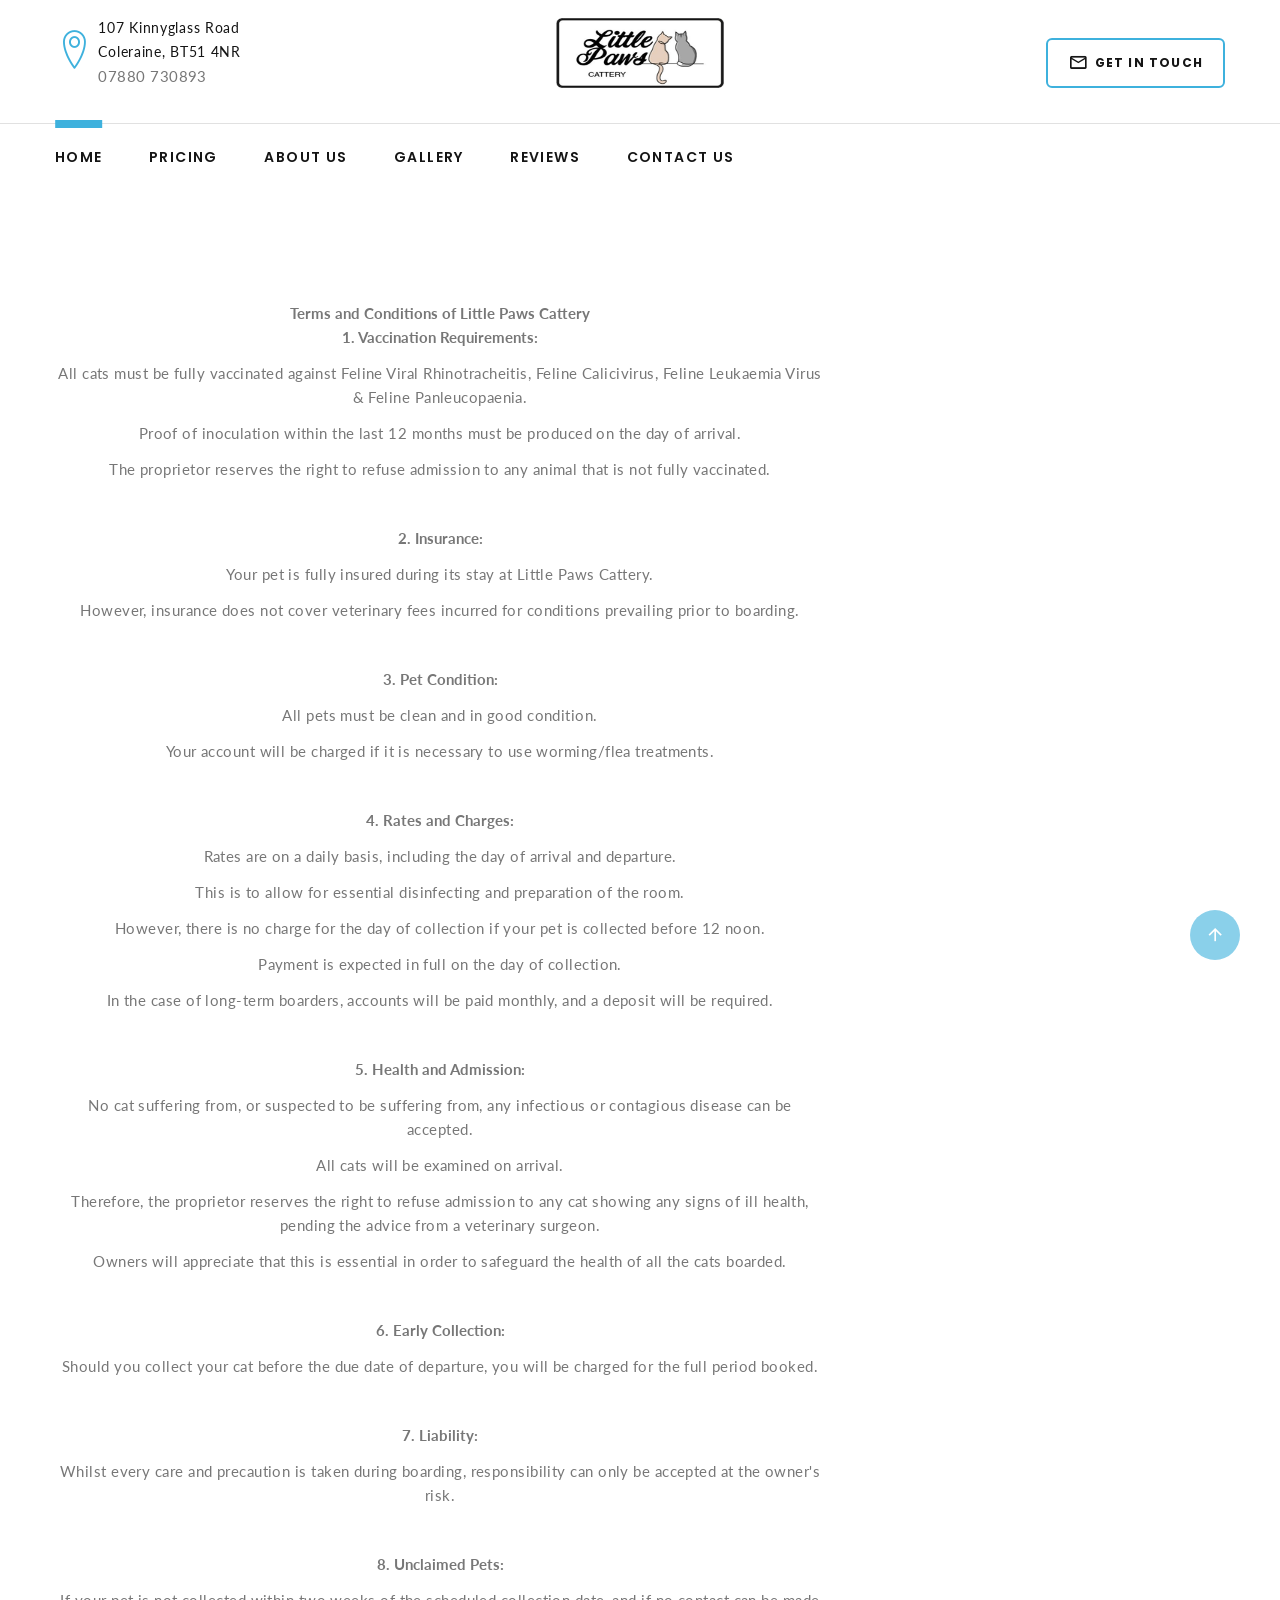
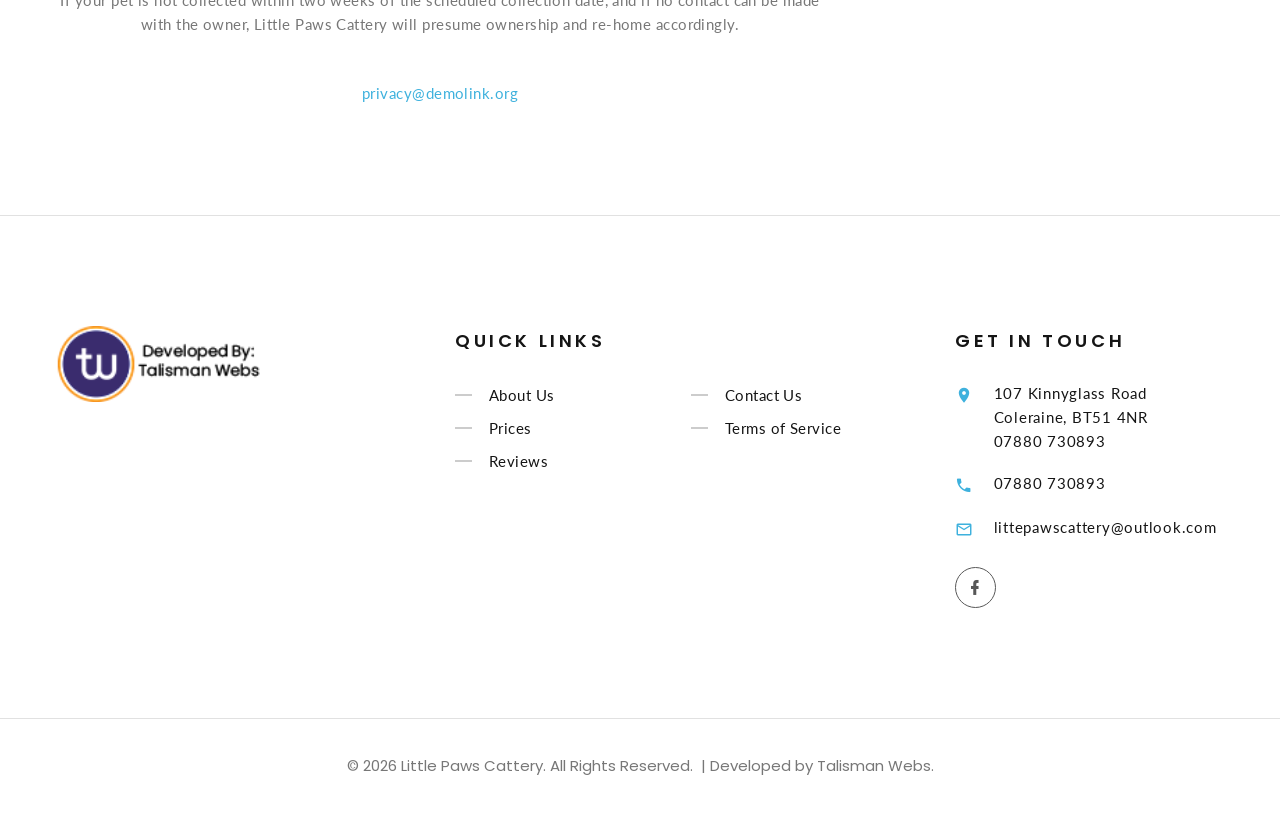
==== tos.html @ 74977ff8 "Update 8 -1 Cat image changed -TOS added" ====
<!DOCTYPE html>
<html class="wide wow-animation" lang="en">
  <head>
    <title>Terms of Service</title>
    <meta charset="utf-8">
    <meta name="viewport" content="width=device-width, height=device-height, initial-scale=1.0">
    <meta http-equiv="X-UA-Compatible" content="IE=edge">
    <link rel="icon" href="images/favicon.ico" type="image/x-icon">
    <link rel="stylesheet" type="text/css" href="//fonts.googleapis.com/css?family=Poppins:300,400,500,600,700,900%7CLato%7CKalam:300,400,700">
    <link rel="stylesheet" href="css/bootstrap.css">
    <link rel="stylesheet" href="css/fonts.css">
    <link rel="stylesheet" href="css/style.css">
  </head>
  <body>
    <div class="preloader">
      <div class="preloader-body">
        <div class="cssload-bell">
          <div class="cssload-circle">
            <div class="cssload-inner"></div>
          </div>
          <div class="cssload-circle">
            <div class="cssload-inner"></div>
          </div>
          <div class="cssload-circle">
            <div class="cssload-inner"></div>
          </div>
          <div class="cssload-circle">
            <div class="cssload-inner"></div>
          </div>
          <div class="cssload-circle">
            <div class="cssload-inner"></div>
          </div>
        </div>
      </div>
    </div>
    <div class="page">
      <!-- Page Header-->
      <header class="section page-header">
        <!-- RD Navbar-->
        <div class="rd-navbar-wrap">
          <nav class="rd-navbar rd-navbar-modern" data-layout="rd-navbar-fixed" data-sm-layout="rd-navbar-fixed" data-md-layout="rd-navbar-fixed" data-md-device-layout="rd-navbar-fixed" data-lg-layout="rd-navbar-static" data-lg-device-layout="rd-navbar-fixed" data-xl-layout="rd-navbar-static" data-xl-device-layout="rd-navbar-static" data-xxl-layout="rd-navbar-static" data-xxl-device-layout="rd-navbar-static" data-lg-stick-up-offset="100px" data-xl-stick-up-offset="120px" data-xxl-stick-up-offset="140px" data-lg-stick-up="true" data-xl-stick-up="true" data-xxl-stick-up="true">
            <div class="rd-navbar-collapse-toggle rd-navbar-fixed-element-1" data-rd-navbar-toggle=".rd-navbar-collapse"><span></span></div>
            <div class="rd-navbar-aside-outer">
              <div class="rd-navbar-aside">
                <div class="rd-navbar-collapse">
                  <div class="contacts-ruth">
                    <div class="unit unit-spacing-xs align-items-center">
                      <div class="unit-left"><span class="linear-icon icon linearicons-map-marker"></span></div>
                      <div class="unit-body"><a href="https://goo.gl/maps/FsLU5NF7rK2Vd9HG6">107 Kinnyglass Road<br/>Coleraine, BT51 4NR</a><br />07880 730893</div>
                    </div>
                  </div><a class="button button-primary-outline button-sm button-icon button-icon-left" href="#contactus"><span class="icon mdi mdi-email-outline icon-size-m"></span>Get in touch</a>
                </div>
                <!-- RD Navbar Panel-->
                <div class="rd-navbar-panel">
                  <!-- RD Navbar Toggle-->
                  <button class="rd-navbar-toggle" data-rd-navbar-toggle=".rd-navbar-nav-wrap"><span></span></button>
                  <!-- RD Navbar Brand-->
                  <div class="rd-navbar-brand"><a class="brand" href="index.html"><img class="brand-logo-dark" src="images/logo-default-336x120.png" alt="" width="168" height="60"/></a>
                  </div>
                </div>
                <div class="rd-navbar-button"><a class="button button-primary-outline button-sm button-icon button-icon-left" href="#contactus"><span class="icon mdi mdi-email-outline icon-size-m"></span>Get in touch</a></div>
              </div>
            </div>
            <div class="rd-navbar-main-outer">
              <div class="rd-navbar-main">
                <div class="rd-navbar-nav-wrap">
                  <!-- RD Navbar Nav-->
                  <ul class="rd-navbar-nav">
                    <li class="rd-nav-item active"><a class="rd-nav-link" href="index.html">Home</a>
                    </li>
                    <li class="rd-nav-item"><a class="rd-nav-link" href="index.html#pricing">Pricing</a>
                    </li>
                    <li class="rd-nav-item"><a class="rd-nav-link" href="index.html#aboutus">About Us</a>
                    </li>
                    <li class="rd-nav-item"><a class="rd-nav-link" href="index.html#gallery">Gallery</a>
                    </li>
                    <li class="rd-nav-item"><a class="rd-nav-link" href="index.html#reviews">Reviews</a>
                    </li>
                    <li class="rd-nav-item"><a class="rd-nav-link" href="index.html#contactus">Contact Us</a>
                    </li>
                  </ul>
                </div>
              </div>
            </div>
          </nav>
        </div>
      </header>
      <!-- Privacy Policy-->
      <section class="section section-xxl bg-default text-md-left">
        <div class="container">
          <div class="row">
            <div class="col-lg-10 col-xl-8">
              <!-- Terms list-->
              <dl class="list-terms list-terms-1">
                <dt><strong>Terms and Conditions of Little Paws Cattery</strong></dt>
  <dt><strong>1. Vaccination Requirements:</strong></dt>
  <dd>
    <p>All cats must be fully vaccinated against Feline Viral Rhinotracheitis, Feline Calicivirus, Feline Leukaemia Virus &amp; Feline Panleucopaenia.</p>
    <p>Proof of inoculation within the last 12 months must be produced on the day of arrival.</p>
    <p>The proprietor reserves the right to refuse admission to any animal that is not fully vaccinated.</p>
  </dd>

  <dt><strong>2. Insurance:</strong></dt>
  <dd>
    <p>Your pet is fully insured during its stay at Little Paws Cattery.</p>
    <p>However, insurance does not cover veterinary fees incurred for conditions prevailing prior to boarding.</p>
  </dd>

  <dt><strong>3. Pet Condition:</strong></dt>
  <dd>
    <p>All pets must be clean and in good condition.</p>
    <p>Your account will be charged if it is necessary to use worming/flea treatments.</p>
  </dd>

  <dt><strong>4. Rates and Charges:</strong></dt>
  <dd>
    <p>Rates are on a daily basis, including the day of arrival and departure.</p>
    <p>This is to allow for essential disinfecting and preparation of the room.</p>
    <p>However, there is no charge for the day of collection if your pet is collected before 12 noon.</p>
    <p>Payment is expected in full on the day of collection.</p>
    <p>In the case of long-term boarders, accounts will be paid monthly, and a deposit will be required.</p>
  </dd>

  <dt><strong>5. Health and Admission:</strong></dt>
  <dd>
    <p>No cat suffering from, or suspected to be suffering from, any infectious or contagious disease can be accepted.</p>
    <p>All cats will be examined on arrival.</p>
    <p>Therefore, the proprietor reserves the right to refuse admission to any cat showing any signs of ill health, pending the advice from a veterinary surgeon.</p>
    <p>Owners will appreciate that this is essential in order to safeguard the health of all the cats boarded.</p>
  </dd>

  <dt><strong>6. Early Collection:</strong></dt>
  <dd>
    <p>Should you collect your cat before the due date of departure, you will be charged for the full period booked.</p>
  </dd>

  <dt><strong>7. Liability:</strong></dt>
  <dd>
    <p>Whilst every care and precaution is taken during boarding, responsibility can only be accepted at the owner's risk.</p>
  </dd>

  <dt><strong>8. Unclaimed Pets:</strong></dt>
  <dd>
    <p>If your pet is not collected within two weeks of the scheduled collection date, and if no contact can be made with the owner, Little Paws Cattery will presume ownership and re-home accordingly.</p>
  </dd>
              </dl><a class="privacy-link" href="mailto:#">privacy@demolink.org</a>
            </div>
          </div>
        </div>
      </section>
      <!-- Page Footer-->
      <footer class="section footer-modern">
        <div class="footer-modern-body section-xl">
          <div class="container">
            <div class="row row-40 row-md-50 justify-content-xl-between">
              <div class="col-md-10 col-lg-3 col-xl-4 wow fadeInRight">
                <div class="inset-xl-right-70">
                  <a href="https://www.talismanwebs.co.uk"><img src="images/talismanwebs.png" height="70%" width="70%" /></a>
                  <!-- <div class="row row-10 gutters-10" data-lightgallery="group">
                    
                    <div class="col-4 col-sm-2 col-lg-4">
                    <a class="thumbnail-minimal" href="images/footer-gallery-1-800x1200-original.jpg" data-lightgallery="item"><img src="images/grid-gallery-1-178x178.jpg" alt="" width="178" height="178"/></a>
                    </div>
                    <div class="col-4 col-sm-2 col-lg-4">
                    <a class="thumbnail-minimal" href="images/footer-gallery-2-800x1200-original.jpg" data-lightgallery="item"><img src="images/grid-gallery-2-178x178.jpg" alt="" width="178" height="178"/></a>
                    </div>
                    <div class="col-4 col-sm-2 col-lg-4">
                    <a class="thumbnail-minimal" href="images/footer-gallery-3-800x1200-original.jpg" data-lightgallery="item"><img src="images/grid-gallery-3-178x178.jpg" alt="" width="178" height="178"/></a>
                    </div>
                    <div class="col-4 col-sm-2 col-lg-4">
                    <a class="thumbnail-minimal" href="images/footer-gallery-4-1200x800-original.jpg" data-lightgallery="item"><img src="images/grid-gallery-4-178x178.jpg" alt="" width="178" height="178"/></a>
                    </div>
                    <div class="col-4 col-sm-2 col-lg-4">
                    <a class="thumbnail-minimal" href="images/footer-gallery-5-1200x800-original.jpg" data-lightgallery="item"><img src="images/grid-gallery-5-178x178.jpg" alt="" width="178" height="178"/></a>
                    </div>
                    <div class="col-4 col-sm-2 col-lg-4">
                    <a class="thumbnail-minimal" href="images/footer-gallery-6-1200x800-original.jpg" data-lightgallery="item"><img src="images/grid-gallery-6-178x178.jpg" alt="" width="178" height="178"/></a>
                    </div>
                  </div> -->
                </div>
              </div>
              <div class="col-sm-6 col-md-7 col-lg-5 wow fadeInRight" data-wow-delay=".1s">
                <h5 class="footer-modern-title">Quick Links</h5>
                <ul class="footer-modern-list footer-modern-list-2 d-sm-inline-block d-md-block">
                  <li><a href="#aboutus">About Us</a></li>
                  <li><a href="#prices">Prices</a></li>
                  <li><a href="#reviews">Reviews</a></li>
                  <li><a href="#contactus">Contact Us</a></li>
                  <li><a href="tos.html">Terms of Service</a></li>
                </ul>
              </div>
              <div class="col-sm-6 col-md-5 col-lg-4 col-xl-3 wow fadeInRight" data-wow-delay=".2s">
                <h5 class="footer-modern-title">Get in touch</h5>
                <ul class="contacts-creative">
                  <li>
                    <div class="unit unit-spacing-sm flex-column flex-md-row">
                      <div class="unit-left"><span class="icon mdi mdi-map-marker linear-icon"></span></div>
                      <div class="unit-body"><a href="https://goo.gl/maps/FsLU5NF7rK2Vd9HG6">107 Kinnyglass Road<br/>Coleraine, BT51 4NR</a><br />07880 730893</a></div>
                    </div>
                  </li>
                  <li>
                    <div class="unit unit-spacing-sm flex-column flex-md-row">
                      <div class="unit-left"><span class="icon mdi mdi-phone linear-icon"></span></div>
                      <div class="unit-body"><a href="tel:+447880730893">07880 730893</a></div>
                    </div>
                  </li>
                  <li>
                    <div class="unit unit-spacing-sm flex-column flex-md-row">
                      <div class="unit-left"><span class="icon mdi mdi-email-outline linear-icon"></span></div>
                      <div class="unit-body"><a href="mailto:littepawscattery@outlook.com">littepawscattery@outlook.com</a></div>
                    </div>
                  </li>
                </ul>
                <ul class="list-inline list-social-3 list-inline-sm ">
                  <li><a class="icon mdi mdi-facebook  icon-xxs" href="https://www.facebook.com/littlepawscatterycoleraine"></a></li>
                </ul>
              </div>
            </div>
          </div>
        </div>
        <div class="footer-modern-panel text-center">
          <div class="container">
            <p class="rights"><span>&copy;&nbsp;</span><span class="copyright-year"></span><span>&nbsp;</span><span>Little Paws Cattery</span><span>. All Rights Reserved.&nbsp;</span> | Developed by <a href="https://www.talismanwebs.co.uk">Talisman Webs</a>.</p>
          </div>
        </div>
      </footer>
    </div>
    <div class="snackbars" id="form-output-global"></div>
    <script src="js/core.min.js"></script>
    <script src="js/script.js"></script>
  </body>
</html>
---- css/fonts.css ----
/*
* Fonts
*//*
* Font Awesome Icons 4.7.0
*/@font-face {	font-family: 'FontAwesome';	src: url("../fonts/fontawesome-webfont.eot?v=4.7.0");	src: url("../fonts/fontawesome-webfont.eot?#iefix&v=4.7.0") format("embedded-opentype"), url("../fonts/fontawesome-webfont.woff2?v=4.7.0") format("woff2"), url("../fonts/fontawesome-webfont.woff?v=4.7.0") format("woff"), url("../fonts/fontawesome-webfont.ttf?v=4.7.0") format("truetype"), url("../fonts/fontawesome-webfont.svg?v=4.7.0#fontawesomeregular") format("svg");	font-weight: normal;	font-style: normal;}.fa {	display: inline-block;	font-family: 'FontAwesome';	font-size: inherit;	text-rendering: auto;	-webkit-font-smoothing: antialiased;	-moz-osx-font-smoothing: grayscale;}[class*='fa-']:before {	font-weight: 400;	font-family: 'FontAwesome';}/* makes the font 33% larger relative to the icon container */.fa-lg {	font-size: 1.33333333em;	line-height: 0.75em;	vertical-align: -15%;}.fa-2x {	font-size: 2em;}.fa-3x {	font-size: 3em;}.fa-4x {	font-size: 4em;}.fa-5x {	font-size: 5em;}.fa-fw {	width: 1.28571429em;	text-align: center;}.fa-ul {	padding-left: 0;	margin-left: 2.14285714em;	list-style-type: none;}.fa-ul > li {	position: relative;}.fa-li {	position: absolute;	left: -2.14285714em;	width: 2.14285714em;	top: 0.14285714em;	text-align: center;}.fa-li.fa-lg {	left: -1.85714286em;}.fa-border {	padding: .2em .25em .15em;	border: solid 0.08em #eeeeee;	border-radius: .1em;}.fa-pull-left {	float: left;}.fa-pull-right {	float: right;}.fa.fa-pull-left {	margin-right: .3em;}.fa.fa-pull-right {	margin-left: .3em;}/* Deprecated as of 4.4.0 */.pull-right {	float: right;}.pull-left {	float: left;}.fa.pull-left {	margin-right: .3em;}.fa.pull-right {	margin-left: .3em;}.fa-spin {	-webkit-animation: fa-spin 2s infinite linear;	animation: fa-spin 2s infinite linear;}.fa-pulse {	-webkit-animation: fa-spin 1s infinite steps(8);	animation: fa-spin 1s infinite steps(8);}@-webkit-keyframes fa-spin {	0% {		-webkit-transform: rotate(0deg);		transform: rotate(0deg);	}	100% {		-webkit-transform: rotate(359deg);		transform: rotate(359deg);	}}@keyframes fa-spin {	0% {		-webkit-transform: rotate(0deg);		transform: rotate(0deg);	}	100% {		-webkit-transform: rotate(359deg);		transform: rotate(359deg);	}}.fa-rotate-90 {	-ms-filter: "progid:DXImageTransform.Microsoft.BasicImage(rotation=1)";	-webkit-transform: rotate(90deg);	-ms-transform: rotate(90deg);	transform: rotate(90deg);}.fa-rotate-180 {	-ms-filter: "progid:DXImageTransform.Microsoft.BasicImage(rotation=2)";	-webkit-transform: rotate(180deg);	-ms-transform: rotate(180deg);	transform: rotate(180deg);}.fa-rotate-270 {	-ms-filter: "progid:DXImageTransform.Microsoft.BasicImage(rotation=3)";	-webkit-transform: rotate(270deg);	-ms-transform: rotate(270deg);	transform: rotate(270deg);}.fa-flip-horizontal {	-ms-filter: "progid:DXImageTransform.Microsoft.BasicImage(rotation=0, mirror=1)";	-webkit-transform: scale(-1, 1);	-ms-transform: scale(-1, 1);	transform: scale(-1, 1);}.fa-flip-vertical {	-ms-filter: "progid:DXImageTransform.Microsoft.BasicImage(rotation=2, mirror=1)";	-webkit-transform: scale(1, -1);	-ms-transform: scale(1, -1);	transform: scale(1, -1);}:root .fa-rotate-90,:root .fa-rotate-180,:root .fa-rotate-270,:root .fa-flip-horizontal,:root .fa-flip-vertical {	filter: none;}.fa-stack {	position: relative;	display: inline-block;	width: 2em;	height: 2em;	line-height: 2em;	vertical-align: middle;}.fa-stack-1x,.fa-stack-2x {	position: absolute;	left: 0;	width: 100%;	text-align: center;}.fa-stack-1x {	line-height: inherit;}.fa-stack-2x {	font-size: 2em;}.fa-inverse {	color: #ffffff;}/* Font Awesome uses the Unicode Private Use Area (PUA) to ensure screen
   readers do not read off random characters that represent icons */.fa-glass:before {	content: "\f000";}.fa-music:before {	content: "\f001";}.fa-search:before {	content: "\f002";}.fa-envelope-o:before {	content: "\f003";}.fa-heart:before {	content: "\f004";}.fa-star:before {	content: "\f005";}.fa-star-o:before {	content: "\f006";}.fa-user:before {	content: "\f007";}.fa-film:before {	content: "\f008";}.fa-th-large:before {	content: "\f009";}.fa-th:before {	content: "\f00a";}.fa-th-list:before {	content: "\f00b";}.fa-check:before {	content: "\f00c";}.fa-remove:before,.fa-close:before,.fa-times:before {	content: "\f00d";}.fa-search-plus:before {	content: "\f00e";}.fa-search-minus:before {	content: "\f010";}.fa-power-off:before {	content: "\f011";}.fa-signal:before {	content: "\f012";}.fa-gear:before,.fa-cog:before {	content: "\f013";}.fa-trash-o:before {	content: "\f014";}.fa-home:before {	content: "\f015";}.fa-file-o:before {	content: "\f016";}.fa-clock-o:before {	content: "\f017";}.fa-road:before {	content: "\f018";}.fa-download:before {	content: "\f019";}.fa-arrow-circle-o-down:before {	content: "\f01a";}.fa-arrow-circle-o-up:before {	content: "\f01b";}.fa-inbox:before {	content: "\f01c";}.fa-play-circle-o:before {	content: "\f01d";}.fa-rotate-right:before,.fa-repeat:before {	content: "\f01e";}.fa-refresh:before {	content: "\f021";}.fa-list-alt:before {	content: "\f022";}.fa-lock:before {	content: "\f023";}.fa-flag:before {	content: "\f024";}.fa-headphones:before {	content: "\f025";}.fa-volume-off:before {	content: "\f026";}.fa-volume-down:before {	content: "\f027";}.fa-volume-up:before {	content: "\f028";}.fa-qrcode:before {	content: "\f029";}.fa-barcode:before {	content: "\f02a";}.fa-tag:before {	content: "\f02b";}.fa-tags:before {	content: "\f02c";}.fa-book:before {	content: "\f02d";}.fa-bookmark:before {	content: "\f02e";}.fa-print:before {	content: "\f02f";}.fa-camera:before {	content: "\f030";}.fa-font:before {	content: "\f031";}.fa-bold:before {	content: "\f032";}.fa-italic:before {	content: "\f033";}.fa-text-height:before {	content: "\f034";}.fa-text-width:before {	content: "\f035";}.fa-align-left:before {	content: "\f036";}.fa-align-center:before {	content: "\f037";}.fa-align-right:before {	content: "\f038";}.fa-align-justify:before {	content: "\f039";}.fa-list:before {	content: "\f03a";}.fa-dedent:before,.fa-outdent:before {	content: "\f03b";}.fa-indent:before {	content: "\f03c";}.fa-video-camera:before {	content: "\f03d";}.fa-photo:before,.fa-image:before,.fa-picture-o:before {	content: "\f03e";}.fa-pencil:before {	content: "\f040";}.fa-map-marker:before {	content: "\f041";}.fa-adjust:before {	content: "\f042";}.fa-tint:before {	content: "\f043";}.fa-edit:before,.fa-pencil-square-o:before {	content: "\f044";}.fa-share-square-o:before {	content: "\f045";}.fa-check-square-o:before {	content: "\f046";}.fa-arrows:before {	content: "\f047";}.fa-step-backward:before {	content: "\f048";}.fa-fast-backward:before {	content: "\f049";}.fa-backward:before {	content: "\f04a";}.fa-play:before {	content: "\f04b";}.fa-pause:before {	content: "\f04c";}.fa-stop:before {	content: "\f04d";}.fa-forward:before {	content: "\f04e";}.fa-fast-forward:before {	content: "\f050";}.fa-step-forward:before {	content: "\f051";}.fa-eject:before {	content: "\f052";}.fa-chevron-left:before {	content: "\f053";}.fa-chevron-right:before {	content: "\f054";}.fa-plus-circle:before {	content: "\f055";}.fa-minus-circle:before {	content: "\f056";}.fa-times-circle:before {	content: "\f057";}.fa-check-circle:before {	content: "\f058";}.fa-question-circle:before {	content: "\f059";}.fa-info-circle:before {	content: "\f05a";}.fa-crosshairs:before {	content: "\f05b";}.fa-times-circle-o:before {	content: "\f05c";}.fa-check-circle-o:before {	content: "\f05d";}.fa-ban:before {	content: "\f05e";}.fa-arrow-left:before {	content: "\f060";}.fa-arrow-right:before {	content: "\f061";}.fa-arrow-up:before {	content: "\f062";}.fa-arrow-down:before {	content: "\f063";}.fa-mail-forward:before,.fa-share:before {	content: "\f064";}.fa-expand:before {	content: "\f065";}.fa-compress:before {	content: "\f066";}.fa-plus:before {	content: "\f067";}.fa-minus:before {	content: "\f068";}.fa-asterisk:before {	content: "\f069";}.fa-exclamation-circle:before {	content: "\f06a";}.fa-gift:before {	content: "\f06b";}.fa-leaf:before {	content: "\f06c";}.fa-fire:before {	content: "\f06d";}.fa-eye:before {	content: "\f06e";}.fa-eye-slash:before {	content: "\f070";}.fa-warning:before,.fa-exclamation-triangle:before {	content: "\f071";}.fa-plane:before {	content: "\f072";}.fa-calendar:before {	content: "\f073";}.fa-random:before {	content: "\f074";}.fa-comment:before {	content: "\f075";}.fa-magnet:before {	content: "\f076";}.fa-chevron-up:before {	content: "\f077";}.fa-chevron-down:before {	content: "\f078";}.fa-retweet:before {	content: "\f079";}.fa-shopping-cart:before {	content: "\f07a";}.fa-folder:before {	content: "\f07b";}.fa-folder-open:before {	content: "\f07c";}.fa-arrows-v:before {	content: "\f07d";}.fa-arrows-h:before {	content: "\f07e";}.fa-bar-chart-o:before,.fa-bar-chart:before {	content: "\f080";}.fa-twitter-square:before {	content: "\f081";}.fa-facebook-square:before {	content: "\f082";}.fa-camera-retro:before {	content: "\f083";}.fa-key:before {	content: "\f084";}.fa-gears:before,.fa-cogs:before {	content: "\f085";}.fa-comments:before {	content: "\f086";}.fa-thumbs-o-up:before {	content: "\f087";}.fa-thumbs-o-down:before {	content: "\f088";}.fa-star-half:before {	content: "\f089";}.fa-heart-o:before {	content: "\f08a";}.fa-sign-out:before {	content: "\f08b";}.fa-linkedin-square:before {	content: "\f08c";}.fa-thumb-tack:before {	content: "\f08d";}.fa-external-link:before {	content: "\f08e";}.fa-sign-in:before {	content: "\f090";}.fa-trophy:before {	content: "\f091";}.fa-github-square:before {	content: "\f092";}.fa-upload:before {	content: "\f093";}.fa-lemon-o:before {	content: "\f094";}.fa-phone:before {	content: "\f095";}.fa-square-o:before {	content: "\f096";}.fa-bookmark-o:before {	content: "\f097";}.fa-phone-square:before {	content: "\f098";}.fa-twitter:before {	content: "\f099";}.fa-facebook-f:before,.fa-facebook:before {	content: "\f09a";}.fa-github:before {	content: "\f09b";}.fa-unlock:before {	content: "\f09c";}.fa-credit-card:before {	content: "\f09d";}.fa-feed:before,.fa-rss:before {	content: "\f09e";}.fa-hdd-o:before {	content: "\f0a0";}.fa-bullhorn:before {	content: "\f0a1";}.fa-bell:before {	content: "\f0f3";}.fa-certificate:before {	content: "\f0a3";}.fa-hand-o-right:before {	content: "\f0a4";}.fa-hand-o-left:before {	content: "\f0a5";}.fa-hand-o-up:before {	content: "\f0a6";}.fa-hand-o-down:before {	content: "\f0a7";}.fa-arrow-circle-left:before {	content: "\f0a8";}.fa-arrow-circle-right:before {	content: "\f0a9";}.fa-arrow-circle-up:before {	content: "\f0aa";}.fa-arrow-circle-down:before {	content: "\f0ab";}.fa-globe:before {	content: "\f0ac";}.fa-wrench:before {	content: "\f0ad";}.fa-tasks:before {	content: "\f0ae";}.fa-filter:before {	content: "\f0b0";}.fa-briefcase:before {	content: "\f0b1";}.fa-arrows-alt:before {	content: "\f0b2";}.fa-group:before,.fa-users:before {	content: "\f0c0";}.fa-chain:before,.fa-link:before {	content: "\f0c1";}.fa-cloud:before {	content: "\f0c2";}.fa-flask:before {	content: "\f0c3";}.fa-cut:before,.fa-scissors:before {	content: "\f0c4";}.fa-copy:before,.fa-files-o:before {	content: "\f0c5";}.fa-paperclip:before {	content: "\f0c6";}.fa-save:before,.fa-floppy-o:before {	content: "\f0c7";}.fa-square:before {	content: "\f0c8";}.fa-navicon:before,.fa-reorder:before,.fa-bars:before {	content: "\f0c9";}.fa-list-ul:before {	content: "\f0ca";}.fa-list-ol:before {	content: "\f0cb";}.fa-strikethrough:before {	content: "\f0cc";}.fa-underline:before {	content: "\f0cd";}.fa-table:before {	content: "\f0ce";}.fa-magic:before {	content: "\f0d0";}.fa-truck:before {	content: "\f0d1";}.fa-pinterest:before {	content: "\f0d2";}.fa-pinterest-square:before {	content: "\f0d3";}.fa-google-plus-square:before {	content: "\f0d4";}.fa-google-plus:before {	content: "\f0d5";}.fa-money:before {	content: "\f0d6";}.fa-caret-down:before {	content: "\f0d7";}.fa-caret-up:before {	content: "\f0d8";}.fa-caret-left:before {	content: "\f0d9";}.fa-caret-right:before {	content: "\f0da";}.fa-columns:before {	content: "\f0db";}.fa-unsorted:before,.fa-sort:before {	content: "\f0dc";}.fa-sort-down:before,.fa-sort-desc:before {	content: "\f0dd";}.fa-sort-up:before,.fa-sort-asc:before {	content: "\f0de";}.fa-envelope:before {	content: "\f0e0";}.fa-linkedin:before {	content: "\f0e1";}.fa-rotate-left:before,.fa-undo:before {	content: "\f0e2";}.fa-legal:before,.fa-gavel:before {	content: "\f0e3";}.fa-dashboard:before,.fa-tachometer:before {	content: "\f0e4";}.fa-comment-o:before {	content: "\f0e5";}.fa-comments-o:before {	content: "\f0e6";}.fa-flash:before,.fa-bolt:before {	content: "\f0e7";}.fa-sitemap:before {	content: "\f0e8";}.fa-umbrella:before {	content: "\f0e9";}.fa-paste:before,.fa-clipboard:before {	content: "\f0ea";}.fa-lightbulb-o:before {	content: "\f0eb";}.fa-exchange:before {	content: "\f0ec";}.fa-cloud-download:before {	content: "\f0ed";}.fa-cloud-upload:before {	content: "\f0ee";}.fa-user-md:before {	content: "\f0f0";}.fa-stethoscope:before {	content: "\f0f1";}.fa-suitcase:before {	content: "\f0f2";}.fa-bell-o:before {	content: "\f0a2";}.fa-coffee:before {	content: "\f0f4";}.fa-cutlery:before {	content: "\f0f5";}.fa-file-text-o:before {	content: "\f0f6";}.fa-building-o:before {	content: "\f0f7";}.fa-hospital-o:before {	content: "\f0f8";}.fa-ambulance:before {	content: "\f0f9";}.fa-medkit:before {	content: "\f0fa";}.fa-fighter-jet:before {	content: "\f0fb";}.fa-beer:before {	content: "\f0fc";}.fa-h-square:before {	content: "\f0fd";}.fa-plus-square:before {	content: "\f0fe";}.fa-angle-double-left:before {	content: "\f100";}.fa-angle-double-right:before {	content: "\f101";}.fa-angle-double-up:before {	content: "\f102";}.fa-angle-double-down:before {	content: "\f103";}.fa-angle-left:before {	content: "\f104";}.fa-angle-right:before {	content: "\f105";}.fa-angle-up:before {	content: "\f106";}.fa-angle-down:before {	content: "\f107";}.fa-desktop:before {	content: "\f108";}.fa-laptop:before {	content: "\f109";}.fa-tablet:before {	content: "\f10a";}.fa-mobile-phone:before,.fa-mobile:before {	content: "\f10b";}.fa-circle-o:before {	content: "\f10c";}.fa-quote-left:before {	content: "\f10d";}.fa-quote-right:before {	content: "\f10e";}.fa-spinner:before {	content: "\f110";}.fa-circle:before {	content: "\f111";}.fa-mail-reply:before,.fa-reply:before {	content: "\f112";}.fa-github-alt:before {	content: "\f113";}.fa-folder-o:before {	content: "\f114";}.fa-folder-open-o:before {	content: "\f115";}.fa-smile-o:before {	content: "\f118";}.fa-frown-o:before {	content: "\f119";}.fa-meh-o:before {	content: "\f11a";}.fa-gamepad:before {	content: "\f11b";}.fa-keyboard-o:before {	content: "\f11c";}.fa-flag-o:before {	content: "\f11d";}.fa-flag-checkered:before {	content: "\f11e";}.fa-terminal:before {	content: "\f120";}.fa-code:before {	content: "\f121";}.fa-mail-reply-all:before,.fa-reply-all:before {	content: "\f122";}.fa-star-half-empty:before,.fa-star-half-full:before,.fa-star-half-o:before {	content: "\f123";}.fa-location-arrow:before {	content: "\f124";}.fa-crop:before {	content: "\f125";}.fa-code-fork:before {	content: "\f126";}.fa-unlink:before,.fa-chain-broken:before {	content: "\f127";}.fa-question:before {	content: "\f128";}.fa-info:before {	content: "\f129";}.fa-exclamation:before {	content: "\f12a";}.fa-superscript:before {	content: "\f12b";}.fa-subscript:before {	content: "\f12c";}.fa-eraser:before {	content: "\f12d";}.fa-puzzle-piece:before {	content: "\f12e";}.fa-microphone:before {	content: "\f130";}.fa-microphone-slash:before {	content: "\f131";}.fa-shield:before {	content: "\f132";}.fa-calendar-o:before {	content: "\f133";}.fa-fire-extinguisher:before {	content: "\f134";}.fa-rocket:before {	content: "\f135";}.fa-maxcdn:before {	content: "\f136";}.fa-chevron-circle-left:before {	content: "\f137";}.fa-chevron-circle-right:before {	content: "\f138";}.fa-chevron-circle-up:before {	content: "\f139";}.fa-chevron-circle-down:before {	content: "\f13a";}.fa-html5:before {	content: "\f13b";}.fa-css3:before {	content: "\f13c";}.fa-anchor:before {	content: "\f13d";}.fa-unlock-alt:before {	content: "\f13e";}.fa-bullseye:before {	content: "\f140";}.fa-ellipsis-h:before {	content: "\f141";}.fa-ellipsis-v:before {	content: "\f142";}.fa-rss-square:before {	content: "\f143";}.fa-play-circle:before {	content: "\f144";}.fa-ticket:before {	content: "\f145";}.fa-minus-square:before {	content: "\f146";}.fa-minus-square-o:before {	content: "\f147";}.fa-level-up:before {	content: "\f148";}.fa-level-down:before {	content: "\f149";}.fa-check-square:before {	content: "\f14a";}.fa-pencil-square:before {	content: "\f14b";}.fa-external-link-square:before {	content: "\f14c";}.fa-share-square:before {	content: "\f14d";}.fa-compass:before {	content: "\f14e";}.fa-toggle-down:before,.fa-caret-square-o-down:before {	content: "\f150";}.fa-toggle-up:before,.fa-caret-square-o-up:before {	content: "\f151";}.fa-toggle-right:before,.fa-caret-square-o-right:before {	content: "\f152";}.fa-euro:before,.fa-eur:before {	content: "\f153";}.fa-gbp:before {	content: "\f154";}.fa-dollar:before,.fa-usd:before {	content: "\f155";}.fa-rupee:before,.fa-inr:before {	content: "\f156";}.fa-cny:before,.fa-rmb:before,.fa-yen:before,.fa-jpy:before {	content: "\f157";}.fa-ruble:before,.fa-rouble:before,.fa-rub:before {	content: "\f158";}.fa-won:before,.fa-krw:before {	content: "\f159";}.fa-bitcoin:before,.fa-btc:before {	content: "\f15a";}.fa-file:before {	content: "\f15b";}.fa-file-text:before {	content: "\f15c";}.fa-sort-alpha-asc:before {	content: "\f15d";}.fa-sort-alpha-desc:before {	content: "\f15e";}.fa-sort-amount-asc:before {	content: "\f160";}.fa-sort-amount-desc:before {	content: "\f161";}.fa-sort-numeric-asc:before {	content: "\f162";}.fa-sort-numeric-desc:before {	content: "\f163";}.fa-thumbs-up:before {	content: "\f164";}.fa-thumbs-down:before {	content: "\f165";}.fa-youtube-square:before {	content: "\f166";}.fa-youtube:before {	content: "\f167";}.fa-xing:before {	content: "\f168";}.fa-xing-square:before {	content: "\f169";}.fa-youtube-play:before {	content: "\f16a";}.fa-dropbox:before {	content: "\f16b";}.fa-stack-overflow:before {	content: "\f16c";}.fa-instagram:before {	content: "\f16d";}.fa-flickr:before {	content: "\f16e";}.fa-adn:before {	content: "\f170";}.fa-bitbucket:before {	content: "\f171";}.fa-bitbucket-square:before {	content: "\f172";}.fa-tumblr:before {	content: "\f173";}.fa-tumblr-square:before {	content: "\f174";}.fa-long-arrow-down:before {	content: "\f175";}.fa-long-arrow-up:before {	content: "\f176";}.fa-long-arrow-left:before {	content: "\f177";}.fa-long-arrow-right:before {	content: "\f178";}.fa-apple:before {	content: "\f179";}.fa-windows:before {	content: "\f17a";}.fa-android:before {	content: "\f17b";}.fa-linux:before {	content: "\f17c";}.fa-dribbble:before {	content: "\f17d";}.fa-skype:before {	content: "\f17e";}.fa-foursquare:before {	content: "\f180";}.fa-trello:before {	content: "\f181";}.fa-female:before {	content: "\f182";}.fa-male:before {	content: "\f183";}.fa-gittip:before,.fa-gratipay:before {	content: "\f184";}.fa-sun-o:before {	content: "\f185";}.fa-moon-o:before {	content: "\f186";}.fa-archive:before {	content: "\f187";}.fa-bug:before {	content: "\f188";}.fa-vk:before {	content: "\f189";}.fa-weibo:before {	content: "\f18a";}.fa-renren:before {	content: "\f18b";}.fa-pagelines:before {	content: "\f18c";}.fa-stack-exchange:before {	content: "\f18d";}.fa-arrow-circle-o-right:before {	content: "\f18e";}.fa-arrow-circle-o-left:before {	content: "\f190";}.fa-toggle-left:before,.fa-caret-square-o-left:before {	content: "\f191";}.fa-dot-circle-o:before {	content: "\f192";}.fa-wheelchair:before {	content: "\f193";}.fa-vimeo-square:before {	content: "\f194";}.fa-turkish-lira:before,.fa-try:before {	content: "\f195";}.fa-plus-square-o:before {	content: "\f196";}.fa-space-shuttle:before {	content: "\f197";}.fa-slack:before {	content: "\f198";}.fa-envelope-square:before {	content: "\f199";}.fa-wordpress:before {	content: "\f19a";}.fa-openid:before {	content: "\f19b";}.fa-institution:before,.fa-bank:before,.fa-university:before {	content: "\f19c";}.fa-mortar-board:before,.fa-graduation-cap:before {	content: "\f19d";}.fa-yahoo:before {	content: "\f19e";}.fa-google:before {	content: "\f1a0";}.fa-reddit:before {	content: "\f1a1";}.fa-reddit-square:before {	content: "\f1a2";}.fa-stumbleupon-circle:before {	content: "\f1a3";}.fa-stumbleupon:before {	content: "\f1a4";}.fa-delicious:before {	content: "\f1a5";}.fa-digg:before {	content: "\f1a6";}.fa-pied-piper-pp:before {	content: "\f1a7";}.fa-pied-piper-alt:before {	content: "\f1a8";}.fa-drupal:before {	content: "\f1a9";}.fa-joomla:before {	content: "\f1aa";}.fa-language:before {	content: "\f1ab";}.fa-fax:before {	content: "\f1ac";}.fa-building:before {	content: "\f1ad";}.fa-child:before {	content: "\f1ae";}.fa-paw:before {	content: "\f1b0";}.fa-spoon:before {	content: "\f1b1";}.fa-cube:before {	content: "\f1b2";}.fa-cubes:before {	content: "\f1b3";}.fa-behance:before {	content: "\f1b4";}.fa-behance-square:before {	content: "\f1b5";}.fa-steam:before {	content: "\f1b6";}.fa-steam-square:before {	content: "\f1b7";}.fa-recycle:before {	content: "\f1b8";}.fa-automobile:before,.fa-car:before {	content: "\f1b9";}.fa-cab:before,.fa-taxi:before {	content: "\f1ba";}.fa-tree:before {	content: "\f1bb";}.fa-spotify:before {	content: "\f1bc";}.fa-deviantart:before {	content: "\f1bd";}.fa-soundcloud:before {	content: "\f1be";}.fa-database:before {	content: "\f1c0";}.fa-file-pdf-o:before {	content: "\f1c1";}.fa-file-word-o:before {	content: "\f1c2";}.fa-file-excel-o:before {	content: "\f1c3";}.fa-file-powerpoint-o:before {	content: "\f1c4";}.fa-file-photo-o:before,.fa-file-picture-o:before,.fa-file-image-o:before {	content: "\f1c5";}.fa-file-zip-o:before,.fa-file-archive-o:before {	content: "\f1c6";}.fa-file-sound-o:before,.fa-file-audio-o:before {	content: "\f1c7";}.fa-file-movie-o:before,.fa-file-video-o:before {	content: "\f1c8";}.fa-file-code-o:before {	content: "\f1c9";}.fa-vine:before {	content: "\f1ca";}.fa-codepen:before {	content: "\f1cb";}.fa-jsfiddle:before {	content: "\f1cc";}.fa-life-bouy:before,.fa-life-buoy:before,.fa-life-saver:before,.fa-support:before,.fa-life-ring:before {	content: "\f1cd";}.fa-circle-o-notch:before {	content: "\f1ce";}.fa-ra:before,.fa-resistance:before,.fa-rebel:before {	content: "\f1d0";}.fa-ge:before,.fa-empire:before {	content: "\f1d1";}.fa-git-square:before {	content: "\f1d2";}.fa-git:before {	content: "\f1d3";}.fa-y-combinator-square:before,.fa-yc-square:before,.fa-hacker-news:before {	content: "\f1d4";}.fa-tencent-weibo:before {	content: "\f1d5";}.fa-qq:before {	content: "\f1d6";}.fa-wechat:before,.fa-weixin:before {	content: "\f1d7";}.fa-send:before,.fa-paper-plane:before {	content: "\f1d8";}.fa-send-o:before,.fa-paper-plane-o:before {	content: "\f1d9";}.fa-history:before {	content: "\f1da";}.fa-circle-thin:before {	content: "\f1db";}.fa-header:before {	content: "\f1dc";}.fa-paragraph:before {	content: "\f1dd";}.fa-sliders:before {	content: "\f1de";}.fa-share-alt:before {	content: "\f1e0";}.fa-share-alt-square:before {	content: "\f1e1";}.fa-bomb:before {	content: "\f1e2";}.fa-soccer-ball-o:before,.fa-futbol-o:before {	content: "\f1e3";}.fa-tty:before {	content: "\f1e4";}.fa-binoculars:before {	content: "\f1e5";}.fa-plug:before {	content: "\f1e6";}.fa-slideshare:before {	content: "\f1e7";}.fa-twitch:before {	content: "\f1e8";}.fa-yelp:before {	content: "\f1e9";}.fa-newspaper-o:before {	content: "\f1ea";}.fa-wifi:before {	content: "\f1eb";}.fa-calculator:before {	content: "\f1ec";}.fa-paypal:before {	content: "\f1ed";}.fa-google-wallet:before {	content: "\f1ee";}.fa-cc-visa:before {	content: "\f1f0";}.fa-cc-mastercard:before {	content: "\f1f1";}.fa-cc-discover:before {	content: "\f1f2";}.fa-cc-amex:before {	content: "\f1f3";}.fa-cc-paypal:before {	content: "\f1f4";}.fa-cc-stripe:before {	content: "\f1f5";}.fa-bell-slash:before {	content: "\f1f6";}.fa-bell-slash-o:before {	content: "\f1f7";}.fa-trash:before {	content: "\f1f8";}.fa-copyright:before {	content: "\f1f9";}.fa-at:before {	content: "\f1fa";}.fa-eyedropper:before {	content: "\f1fb";}.fa-paint-brush:before {	content: "\f1fc";}.fa-birthday-cake:before {	content: "\f1fd";}.fa-area-chart:before {	content: "\f1fe";}.fa-pie-chart:before {	content: "\f200";}.fa-line-chart:before {	content: "\f201";}.fa-lastfm:before {	content: "\f202";}.fa-lastfm-square:before {	content: "\f203";}.fa-toggle-off:before {	content: "\f204";}.fa-toggle-on:before {	content: "\f205";}.fa-bicycle:before {	content: "\f206";}.fa-bus:before {	content: "\f207";}.fa-ioxhost:before {	content: "\f208";}.fa-angellist:before {	content: "\f209";}.fa-cc:before {	content: "\f20a";}.fa-shekel:before,.fa-sheqel:before,.fa-ils:before {	content: "\f20b";}.fa-meanpath:before {	content: "\f20c";}.fa-buysellads:before {	content: "\f20d";}.fa-connectdevelop:before {	content: "\f20e";}.fa-dashcube:before {	content: "\f210";}.fa-forumbee:before {	content: "\f211";}.fa-leanpub:before {	content: "\f212";}.fa-sellsy:before {	content: "\f213";}.fa-shirtsinbulk:before {	content: "\f214";}.fa-simplybuilt:before {	content: "\f215";}.fa-skyatlas:before {	content: "\f216";}.fa-cart-plus:before {	content: "\f217";}.fa-cart-arrow-down:before {	content: "\f218";}.fa-diamond:before {	content: "\f219";}.fa-ship:before {	content: "\f21a";}.fa-user-secret:before {	content: "\f21b";}.fa-motorcycle:before {	content: "\f21c";}.fa-street-view:before {	content: "\f21d";}.fa-heartbeat:before {	content: "\f21e";}.fa-venus:before {	content: "\f221";}.fa-mars:before {	content: "\f222";}.fa-mercury:before {	content: "\f223";}.fa-intersex:before,.fa-transgender:before {	content: "\f224";}.fa-transgender-alt:before {	content: "\f225";}.fa-venus-double:before {	content: "\f226";}.fa-mars-double:before {	content: "\f227";}.fa-venus-mars:before {	content: "\f228";}.fa-mars-stroke:before {	content: "\f229";}.fa-mars-stroke-v:before {	content: "\f22a";}.fa-mars-stroke-h:before {	content: "\f22b";}.fa-neuter:before {	content: "\f22c";}.fa-genderless:before {	content: "\f22d";}.fa-facebook-official:before {	content: "\f230";}.fa-pinterest-p:before {	content: "\f231";}.fa-whatsapp:before {	content: "\f232";}.fa-server:before {	content: "\f233";}.fa-user-plus:before {	content: "\f234";}.fa-user-times:before {	content: "\f235";}.fa-hotel:before,.fa-bed:before {	content: "\f236";}.fa-viacoin:before {	content: "\f237";}.fa-train:before {	content: "\f238";}.fa-subway:before {	content: "\f239";}.fa-medium:before {	content: "\f23a";}.fa-yc:before,.fa-y-combinator:before {	content: "\f23b";}.fa-optin-monster:before {	content: "\f23c";}.fa-opencart:before {	content: "\f23d";}.fa-expeditedssl:before {	content: "\f23e";}.fa-battery-4:before,.fa-battery:before,.fa-battery-full:before {	content: "\f240";}.fa-battery-3:before,.fa-battery-three-quarters:before {	content: "\f241";}.fa-battery-2:before,.fa-battery-half:before {	content: "\f242";}.fa-battery-1:before,.fa-battery-quarter:before {	content: "\f243";}.fa-battery-0:before,.fa-battery-empty:before {	content: "\f244";}.fa-mouse-pointer:before {	content: "\f245";}.fa-i-cursor:before {	content: "\f246";}.fa-object-group:before {	content: "\f247";}.fa-object-ungroup:before {	content: "\f248";}.fa-sticky-note:before {	content: "\f249";}.fa-sticky-note-o:before {	content: "\f24a";}.fa-cc-jcb:before {	content: "\f24b";}.fa-cc-diners-club:before {	content: "\f24c";}.fa-clone:before {	content: "\f24d";}.fa-balance-scale:before {	content: "\f24e";}.fa-hourglass-o:before {	content: "\f250";}.fa-hourglass-1:before,.fa-hourglass-start:before {	content: "\f251";}.fa-hourglass-2:before,.fa-hourglass-half:before {	content: "\f252";}.fa-hourglass-3:before,.fa-hourglass-end:before {	content: "\f253";}.fa-hourglass:before {	content: "\f254";}.fa-hand-grab-o:before,.fa-hand-rock-o:before {	content: "\f255";}.fa-hand-stop-o:before,.fa-hand-paper-o:before {	content: "\f256";}.fa-hand-scissors-o:before {	content: "\f257";}.fa-hand-lizard-o:before {	content: "\f258";}.fa-hand-spock-o:before {	content: "\f259";}.fa-hand-pointer-o:before {	content: "\f25a";}.fa-hand-peace-o:before {	content: "\f25b";}.fa-trademark:before {	content: "\f25c";}.fa-registered:before {	content: "\f25d";}.fa-creative-commons:before {	content: "\f25e";}.fa-gg:before {	content: "\f260";}.fa-gg-circle:before {	content: "\f261";}.fa-tripadvisor:before {	content: "\f262";}.fa-odnoklassniki:before {	content: "\f263";}.fa-odnoklassniki-square:before {	content: "\f264";}.fa-get-pocket:before {	content: "\f265";}.fa-wikipedia-w:before {	content: "\f266";}.fa-safari:before {	content: "\f267";}.fa-chrome:before {	content: "\f268";}.fa-firefox:before {	content: "\f269";}.fa-opera:before {	content: "\f26a";}.fa-internet-explorer:before {	content: "\f26b";}.fa-tv:before,.fa-television:before {	content: "\f26c";}.fa-contao:before {	content: "\f26d";}.fa-500px:before {	content: "\f26e";}.fa-amazon:before {	content: "\f270";}.fa-calendar-plus-o:before {	content: "\f271";}.fa-calendar-minus-o:before {	content: "\f272";}.fa-calendar-times-o:before {	content: "\f273";}.fa-calendar-check-o:before {	content: "\f274";}.fa-industry:before {	content: "\f275";}.fa-map-pin:before {	content: "\f276";}.fa-map-signs:before {	content: "\f277";}.fa-map-o:before {	content: "\f278";}.fa-map:before {	content: "\f279";}.fa-commenting:before {	content: "\f27a";}.fa-commenting-o:before {	content: "\f27b";}.fa-houzz:before {	content: "\f27c";}.fa-vimeo:before {	content: "\f27d";}.fa-black-tie:before {	content: "\f27e";}.fa-fonticons:before {	content: "\f280";}.fa-reddit-alien:before {	content: "\f281";}.fa-edge:before {	content: "\f282";}.fa-credit-card-alt:before {	content: "\f283";}.fa-codiepie:before {	content: "\f284";}.fa-modx:before {	content: "\f285";}.fa-fort-awesome:before {	content: "\f286";}.fa-usb:before {	content: "\f287";}.fa-product-hunt:before {	content: "\f288";}.fa-mixcloud:before {	content: "\f289";}.fa-scribd:before {	content: "\f28a";}.fa-pause-circle:before {	content: "\f28b";}.fa-pause-circle-o:before {	content: "\f28c";}.fa-stop-circle:before {	content: "\f28d";}.fa-stop-circle-o:before {	content: "\f28e";}.fa-shopping-bag:before {	content: "\f290";}.fa-shopping-basket:before {	content: "\f291";}.fa-hashtag:before {	content: "\f292";}.fa-bluetooth:before {	content: "\f293";}.fa-bluetooth-b:before {	content: "\f294";}.fa-percent:before {	content: "\f295";}.fa-gitlab:before {	content: "\f296";}.fa-wpbeginner:before {	content: "\f297";}.fa-wpforms:before {	content: "\f298";}.fa-envira:before {	content: "\f299";}.fa-universal-access:before {	content: "\f29a";}.fa-wheelchair-alt:before {	content: "\f29b";}.fa-question-circle-o:before {	content: "\f29c";}.fa-blind:before {	content: "\f29d";}.fa-audio-description:before {	content: "\f29e";}.fa-volume-control-phone:before {	content: "\f2a0";}.fa-braille:before {	content: "\f2a1";}.fa-assistive-listening-systems:before {	content: "\f2a2";}.fa-asl-interpreting:before,.fa-american-sign-language-interpreting:before {	content: "\f2a3";}.fa-deafness:before,.fa-hard-of-hearing:before,.fa-deaf:before {	content: "\f2a4";}.fa-glide:before {	content: "\f2a5";}.fa-glide-g:before {	content: "\f2a6";}.fa-signing:before,.fa-sign-language:before {	content: "\f2a7";}.fa-low-vision:before {	content: "\f2a8";}.fa-viadeo:before {	content: "\f2a9";}.fa-viadeo-square:before {	content: "\f2aa";}.fa-snapchat:before {	content: "\f2ab";}.fa-snapchat-ghost:before {	content: "\f2ac";}.fa-snapchat-square:before {	content: "\f2ad";}.fa-pied-piper:before {	content: "\f2ae";}.fa-first-order:before {	content: "\f2b0";}.fa-yoast:before {	content: "\f2b1";}.fa-themeisle:before {	content: "\f2b2";}.fa-google-plus-circle:before,.fa-google-plus-official:before {	content: "\f2b3";}.fa-fa:before,.fa-font-awesome:before {	content: "\f2b4";}.fa-handshake-o:before {	content: "\f2b5";}.fa-envelope-open:before {	content: "\f2b6";}.fa-envelope-open-o:before {	content: "\f2b7";}.fa-linode:before {	content: "\f2b8";}.fa-address-book:before {	content: "\f2b9";}.fa-address-book-o:before {	content: "\f2ba";}.fa-vcard:before,.fa-address-card:before {	content: "\f2bb";}.fa-vcard-o:before,.fa-address-card-o:before {	content: "\f2bc";}.fa-user-circle:before {	content: "\f2bd";}.fa-user-circle-o:before {	content: "\f2be";}.fa-user-o:before {	content: "\f2c0";}.fa-id-badge:before {	content: "\f2c1";}.fa-drivers-license:before,.fa-id-card:before {	content: "\f2c2";}.fa-drivers-license-o:before,.fa-id-card-o:before {	content: "\f2c3";}.fa-quora:before {	content: "\f2c4";}.fa-free-code-camp:before {	content: "\f2c5";}.fa-telegram:before {	content: "\f2c6";}.fa-thermometer-4:before,.fa-thermometer:before,.fa-thermometer-full:before {	content: "\f2c7";}.fa-thermometer-3:before,.fa-thermometer-three-quarters:before {	content: "\f2c8";}.fa-thermometer-2:before,.fa-thermometer-half:before {	content: "\f2c9";}.fa-thermometer-1:before,.fa-thermometer-quarter:before {	content: "\f2ca";}.fa-thermometer-0:before,.fa-thermometer-empty:before {	content: "\f2cb";}.fa-shower:before {	content: "\f2cc";}.fa-bathtub:before,.fa-s15:before,.fa-bath:before {	content: "\f2cd";}.fa-podcast:before {	content: "\f2ce";}.fa-window-maximize:before {	content: "\f2d0";}.fa-window-minimize:before {	content: "\f2d1";}.fa-window-restore:before {	content: "\f2d2";}.fa-times-rectangle:before,.fa-window-close:before {	content: "\f2d3";}.fa-times-rectangle-o:before,.fa-window-close-o:before {	content: "\f2d4";}.fa-bandcamp:before {	content: "\f2d5";}.fa-grav:before {	content: "\f2d6";}.fa-etsy:before {	content: "\f2d7";}.fa-imdb:before {	content: "\f2d8";}.fa-ravelry:before {	content: "\f2d9";}.fa-eercast:before {	content: "\f2da";}.fa-microchip:before {	content: "\f2db";}.fa-snowflake-o:before {	content: "\f2dc";}.fa-superpowers:before {	content: "\f2dd";}.fa-wpexplorer:before {	content: "\f2de";}.fa-meetup:before {	content: "\f2e0";}.visually-hidden {	position: absolute;	width: 1px;	height: 1px;	padding: 0;	margin: -1px;	overflow: hidden;	clip: rect(0, 0, 0, 0);	border: 0;}.visually-hidden-focusable:active,.visually-hidden-focusable:focus {	position: static;	width: auto;	height: auto;	margin: 0;	overflow: visible;	clip: auto;}/*
* Material Design Icons
*/@font-face {	font-family: "Material Design Icons";	src: url("../fonts/materialdesignicons-webfont.eot?v=1.4.57");	src: url("../fonts/materialdesignicons-webfont.eot?#iefix&v=1.4.57") format("embedded-opentype"), url("../fonts/materialdesignicons-webfont.woff2?v=1.4.57") format("woff2"), url("../fonts/materialdesignicons-webfont.woff?v=1.4.57") format("woff"), url("../fonts/materialdesignicons-webfont.ttf?v=1.4.57") format("truetype"), url("../fonts/materialdesignicons-webfont.svg?v=1.4.57#materialdesigniconsregular") format("svg");	font-weight: normal;	font-style: normal;}.mdi {	display: inline-block;	font: normal normal normal 24px/1 "Material Design Icons";	font-size: inherit;	text-rendering: auto;	-webkit-font-smoothing: antialiased;	-moz-osx-font-smoothing: grayscale;	transform: translate(0, 0);}.mdi-access-point:before {	content: "\f101";}.mdi-access-point-network:before {	content: "\f102";}.mdi-account:before {	content: "\f103";}.mdi-account-alert:before {	content: "\f104";}.mdi-account-box:before {	content: "\f105";}.mdi-account-box-outline:before {	content: "\f106";}.mdi-account-check:before {	content: "\f107";}.mdi-account-circle:before {	content: "\f108";}.mdi-account-convert:before {	content: "\f109";}.mdi-account-key:before {	content: "\f10a";}.mdi-account-location:before {	content: "\f10b";}.mdi-account-minus:before {	content: "\f10c";}.mdi-account-multiple:before {	content: "\f10d";}.mdi-account-multiple-outline:before {	content: "\f10e";}.mdi-account-multiple-plus:before {	content: "\f10f";}.mdi-account-network:before {	content: "\f110";}.mdi-account-off:before {	content: "\f111";}.mdi-account-outline:before {	content: "\f112";}.mdi-account-plus:before {	content: "\f113";}.mdi-account-remove:before {	content: "\f114";}.mdi-account-search:before {	content: "\f115";}.mdi-account-star:before {	content: "\f116";}.mdi-account-star-variant:before {	content: "\f117";}.mdi-account-switch:before {	content: "\f118";}.mdi-adjust:before {	content: "\f119";}.mdi-air-conditioner:before {	content: "\f11a";}.mdi-airballoon:before {	content: "\f11b";}.mdi-airplane:before {	content: "\f11c";}.mdi-airplane-off:before {	content: "\f11d";}.mdi-airplay:before {	content: "\f11e";}.mdi-alarm:before {	content: "\f11f";}.mdi-alarm-check:before {	content: "\f120";}.mdi-alarm-multiple:before {	content: "\f121";}.mdi-alarm-off:before {	content: "\f122";}.mdi-alarm-plus:before {	content: "\f123";}.mdi-album:before {	content: "\f124";}.mdi-alert:before {	content: "\f125";}.mdi-alert-box:before {	content: "\f126";}.mdi-alert-circle:before {	content: "\f127";}.mdi-alert-octagon:before {	content: "\f128";}.mdi-alert-outline:before {	content: "\f129";}.mdi-alpha:before {	content: "\f12a";}.mdi-alphabetical:before {	content: "\f12b";}.mdi-amazon:before {	content: "\f12c";}.mdi-amazon-clouddrive:before {	content: "\f12d";}.mdi-ambulance:before {	content: "\f12e";}.mdi-anchor:before {	content: "\f12f";}.mdi-android:before {	content: "\f130";}.mdi-android-debug-bridge:before {	content: "\f131";}.mdi-android-studio:before {	content: "\f132";}.mdi-apple:before {	content: "\f133";}.mdi-apple-finder:before {	content: "\f134";}.mdi-apple-ios:before {	content: "\f135";}.mdi-apple-mobileme:before {	content: "\f136";}.mdi-apple-safari:before {	content: "\f137";}.mdi-appnet:before {	content: "\f138";}.mdi-apps:before {	content: "\f139";}.mdi-archive:before {	content: "\f13a";}.mdi-arrange-bring-forward:before {	content: "\f13b";}.mdi-arrange-bring-to-front:before {	content: "\f13c";}.mdi-arrange-send-backward:before {	content: "\f13d";}.mdi-arrange-send-to-back:before {	content: "\f13e";}.mdi-arrow-all:before {	content: "\f13f";}.mdi-arrow-bottom-drop-circle:before {	content: "\f140";}.mdi-arrow-bottom-left:before {	content: "\f141";}.mdi-arrow-bottom-right:before {	content: "\f142";}.mdi-arrow-collapse:before {	content: "\f143";}.mdi-arrow-down:before {	content: "\f144";}.mdi-arrow-down-bold:before {	content: "\f145";}.mdi-arrow-down-bold-circle:before {	content: "\f146";}.mdi-arrow-down-bold-circle-outline:before {	content: "\f147";}.mdi-arrow-down-bold-hexagon-outline:before {	content: "\f148";}.mdi-arrow-expand:before {	content: "\f149";}.mdi-arrow-left:before {	content: "\f14a";}.mdi-arrow-left-bold:before {	content: "\f14b";}.mdi-arrow-left-bold-circle:before {	content: "\f14c";}.mdi-arrow-left-bold-circle-outline:before {	content: "\f14d";}.mdi-arrow-left-bold-hexagon-outline:before {	content: "\f14e";}.mdi-arrow-right:before {	content: "\f14f";}.mdi-arrow-right-bold:before {	content: "\f150";}.mdi-arrow-right-bold-circle:before {	content: "\f151";}.mdi-arrow-right-bold-circle-outline:before {	content: "\f152";}.mdi-arrow-right-bold-hexagon-outline:before {	content: "\f153";}.mdi-arrow-top-left:before {	content: "\f154";}.mdi-arrow-top-right:before {	content: "\f155";}.mdi-arrow-up:before {	content: "\f156";}.mdi-arrow-up-bold:before {	content: "\f157";}.mdi-arrow-up-bold-circle:before {	content: "\f158";}.mdi-arrow-up-bold-circle-outline:before {	content: "\f159";}.mdi-arrow-up-bold-hexagon-outline:before {	content: "\f15a";}.mdi-assistant:before {	content: "\f15b";}.mdi-at:before {	content: "\f15c";}.mdi-attachment:before {	content: "\f15d";}.mdi-audiobook:before {	content: "\f15e";}.mdi-auto-fix:before {	content: "\f15f";}.mdi-auto-upload:before {	content: "\f160";}.mdi-autorenew:before {	content: "\f161";}.mdi-av-timer:before {	content: "\f162";}.mdi-baby:before {	content: "\f163";}.mdi-backburger:before {	content: "\f164";}.mdi-backspace:before {	content: "\f165";}.mdi-backup-restore:before {	content: "\f166";}.mdi-bank:before {	content: "\f167";}.mdi-barcode:before {	content: "\f168";}.mdi-barcode-scan:before {	content: "\f169";}.mdi-barley:before {	content: "\f16a";}.mdi-barrel:before {	content: "\f16b";}.mdi-basecamp:before {	content: "\f16c";}.mdi-basket:before {	content: "\f16d";}.mdi-basket-fill:before {	content: "\f16e";}.mdi-basket-unfill:before {	content: "\f16f";}.mdi-battery:before {	content: "\f170";}.mdi-battery-10:before {	content: "\f171";}.mdi-battery-20:before {	content: "\f172";}.mdi-battery-30:before {	content: "\f173";}.mdi-battery-40:before {	content: "\f174";}.mdi-battery-50:before {	content: "\f175";}.mdi-battery-60:before {	content: "\f176";}.mdi-battery-70:before {	content: "\f177";}.mdi-battery-80:before {	content: "\f178";}.mdi-battery-90:before {	content: "\f179";}.mdi-battery-alert:before {	content: "\f17a";}.mdi-battery-charging:before {	content: "\f17b";}.mdi-battery-charging-100:before {	content: "\f17c";}.mdi-battery-charging-20:before {	content: "\f17d";}.mdi-battery-charging-30:before {	content: "\f17e";}.mdi-battery-charging-40:before {	content: "\f17f";}.mdi-battery-charging-60:before {	content: "\f180";}.mdi-battery-charging-80:before {	content: "\f181";}.mdi-battery-charging-90:before {	content: "\f182";}.mdi-battery-minus:before {	content: "\f183";}.mdi-battery-negative:before {	content: "\f184";}.mdi-battery-outline:before {	content: "\f185";}.mdi-battery-plus:before {	content: "\f186";}.mdi-battery-positive:before {	content: "\f187";}.mdi-battery-unknown:before {	content: "\f188";}.mdi-beach:before {	content: "\f189";}.mdi-beaker:before {	content: "\f18a";}.mdi-beaker-empty:before {	content: "\f18b";}.mdi-beaker-empty-outline:before {	content: "\f18c";}.mdi-beaker-outline:before {	content: "\f18d";}.mdi-beats:before {	content: "\f18e";}.mdi-beer:before {	content: "\f18f";}.mdi-behance:before {	content: "\f190";}.mdi-bell:before {	content: "\f191";}.mdi-bell-off:before {	content: "\f192";}.mdi-bell-outline:before {	content: "\f193";}.mdi-bell-plus:before {	content: "\f194";}.mdi-bell-ring:before {	content: "\f195";}.mdi-bell-ring-outline:before {	content: "\f196";}.mdi-bell-sleep:before {	content: "\f197";}.mdi-beta:before {	content: "\f198";}.mdi-bike:before {	content: "\f199";}.mdi-bing:before {	content: "\f19a";}.mdi-binoculars:before {	content: "\f19b";}.mdi-bio:before {	content: "\f19c";}.mdi-biohazard:before {	content: "\f19d";}.mdi-bitbucket:before {	content: "\f19e";}.mdi-black-mesa:before {	content: "\f19f";}.mdi-blackberry:before {	content: "\f1a0";}.mdi-blender:before {	content: "\f1a1";}.mdi-blinds:before {	content: "\f1a2";}.mdi-block-helper:before {	content: "\f1a3";}.mdi-blogger:before {	content: "\f1a4";}.mdi-bluetooth:before {	content: "\f1a5";}.mdi-bluetooth-audio:before {	content: "\f1a6";}.mdi-bluetooth-connect:before {	content: "\f1a7";}.mdi-bluetooth-off:before {	content: "\f1a8";}.mdi-bluetooth-settings:before {	content: "\f1a9";}.mdi-bluetooth-transfer:before {	content: "\f1aa";}.mdi-blur:before {	content: "\f1ab";}.mdi-blur-linear:before {	content: "\f1ac";}.mdi-blur-off:before {	content: "\f1ad";}.mdi-blur-radial:before {	content: "\f1ae";}.mdi-bone:before {	content: "\f1af";}.mdi-book:before {	content: "\f1b0";}.mdi-book-multiple:before {	content: "\f1b1";}.mdi-book-multiple-variant:before {	content: "\f1b2";}.mdi-book-open:before {	content: "\f1b3";}.mdi-book-open-variant:before {	content: "\f1b4";}.mdi-book-variant:before {	content: "\f1b5";}.mdi-bookmark:before {	content: "\f1b6";}.mdi-bookmark-check:before {	content: "\f1b7";}.mdi-bookmark-music:before {	content: "\f1b8";}.mdi-bookmark-outline:before {	content: "\f1b9";}.mdi-bookmark-outline-plus:before {	content: "\f1ba";}.mdi-bookmark-plus:before {	content: "\f1bb";}.mdi-bookmark-remove:before {	content: "\f1bc";}.mdi-border-all:before {	content: "\f1bd";}.mdi-border-bottom:before {	content: "\f1be";}.mdi-border-color:before {	content: "\f1bf";}.mdi-border-horizontal:before {	content: "\f1c0";}.mdi-border-inside:before {	content: "\f1c1";}.mdi-border-left:before {	content: "\f1c2";}.mdi-border-none:before {	content: "\f1c3";}.mdi-border-outside:before {	content: "\f1c4";}.mdi-border-right:before {	content: "\f1c5";}.mdi-border-style:before {	content: "\f1c6";}.mdi-border-top:before {	content: "\f1c7";}.mdi-border-vertical:before {	content: "\f1c8";}.mdi-bowling:before {	content: "\f1c9";}.mdi-box:before {	content: "\f1ca";}.mdi-box-cutter:before {	content: "\f1cb";}.mdi-briefcase:before {	content: "\f1cc";}.mdi-briefcase-check:before {	content: "\f1cd";}.mdi-briefcase-download:before {	content: "\f1ce";}.mdi-briefcase-upload:before {	content: "\f1cf";}.mdi-brightness-1:before {	content: "\f1d0";}.mdi-brightness-2:before {	content: "\f1d1";}.mdi-brightness-3:before {	content: "\f1d2";}.mdi-brightness-4:before {	content: "\f1d3";}.mdi-brightness-5:before {	content: "\f1d4";}.mdi-brightness-6:before {	content: "\f1d5";}.mdi-brightness-7:before {	content: "\f1d6";}.mdi-brightness-auto:before {	content: "\f1d7";}.mdi-broom:before {	content: "\f1d8";}.mdi-brush:before {	content: "\f1d9";}.mdi-bug:before {	content: "\f1da";}.mdi-bulletin-board:before {	content: "\f1db";}.mdi-bullhorn:before {	content: "\f1dc";}.mdi-bus:before {	content: "\f1dd";}.mdi-cached:before {	content: "\f1de";}.mdi-cake:before {	content: "\f1df";}.mdi-cake-layered:before {	content: "\f1e0";}.mdi-cake-variant:before {	content: "\f1e1";}.mdi-calculator:before {	content: "\f1e2";}.mdi-calendar:before {	content: "\f1e3";}.mdi-calendar-blank:before {	content: "\f1e4";}.mdi-calendar-check:before {	content: "\f1e5";}.mdi-calendar-clock:before {	content: "\f1e6";}.mdi-calendar-multiple:before {	content: "\f1e7";}.mdi-calendar-multiple-check:before {	content: "\f1e8";}.mdi-calendar-plus:before {	content: "\f1e9";}.mdi-calendar-remove:before {	content: "\f1ea";}.mdi-calendar-text:before {	content: "\f1eb";}.mdi-calendar-today:before {	content: "\f1ec";}.mdi-call-made:before {	content: "\f1ed";}.mdi-call-merge:before {	content: "\f1ee";}.mdi-call-missed:before {	content: "\f1ef";}.mdi-call-received:before {	content: "\f1f0";}.mdi-call-split:before {	content: "\f1f1";}.mdi-camcorder:before {	content: "\f1f2";}.mdi-camcorder-box:before {	content: "\f1f3";}.mdi-camcorder-box-off:before {	content: "\f1f4";}.mdi-camcorder-off:before {	content: "\f1f5";}.mdi-camera:before {	content: "\f1f6";}.mdi-camera-enhance:before {	content: "\f1f7";}.mdi-camera-front:before {	content: "\f1f8";}.mdi-camera-front-variant:before {	content: "\f1f9";}.mdi-camera-iris:before {	content: "\f1fa";}.mdi-camera-party-mode:before {	content: "\f1fb";}.mdi-camera-rear:before {	content: "\f1fc";}.mdi-camera-rear-variant:before {	content: "\f1fd";}.mdi-camera-switch:before {	content: "\f1fe";}.mdi-camera-timer:before {	content: "\f1ff";}.mdi-candycane:before {	content: "\f200";}.mdi-car:before {	content: "\f201";}.mdi-car-battery:before {	content: "\f202";}.mdi-car-connected:before {	content: "\f203";}.mdi-car-wash:before {	content: "\f204";}.mdi-carrot:before {	content: "\f205";}.mdi-cart:before {	content: "\f206";}.mdi-cart-outline:before {	content: "\f207";}.mdi-cart-plus:before {	content: "\f208";}.mdi-case-sensitive-alt:before {	content: "\f209";}.mdi-cash:before {	content: "\f20a";}.mdi-cash-100:before {	content: "\f20b";}.mdi-cash-multiple:before {	content: "\f20c";}.mdi-cash-usd:before {	content: "\f20d";}.mdi-cast:before {	content: "\f20e";}.mdi-cast-connected:before {	content: "\f20f";}.mdi-castle:before {	content: "\f210";}.mdi-cat:before {	content: "\f211";}.mdi-cellphone:before {	content: "\f212";}.mdi-cellphone-android:before {	content: "\f213";}.mdi-cellphone-basic:before {	content: "\f214";}.mdi-cellphone-dock:before {	content: "\f215";}.mdi-cellphone-iphone:before {	content: "\f216";}.mdi-cellphone-link:before {	content: "\f217";}.mdi-cellphone-link-off:before {	content: "\f218";}.mdi-cellphone-settings:before {	content: "\f219";}.mdi-certificate:before {	content: "\f21a";}.mdi-chair-school:before {	content: "\f21b";}.mdi-chart-arc:before {	content: "\f21c";}.mdi-chart-areaspline:before {	content: "\f21d";}.mdi-chart-bar:before {	content: "\f21e";}.mdi-chart-histogram:before {	content: "\f21f";}.mdi-chart-line:before {	content: "\f220";}.mdi-chart-pie:before {	content: "\f221";}.mdi-check:before {	content: "\f222";}.mdi-check-all:before {	content: "\f223";}.mdi-checkbox-blank:before {	content: "\f224";}.mdi-checkbox-blank-circle:before {	content: "\f225";}.mdi-checkbox-blank-circle-outline:before {	content: "\f226";}.mdi-checkbox-blank-outline:before {	content: "\f227";}.mdi-checkbox-marked:before {	content: "\f228";}.mdi-checkbox-marked-circle:before {	content: "\f229";}.mdi-checkbox-marked-circle-outline:before {	content: "\f22a";}.mdi-checkbox-marked-outline:before {	content: "\f22b";}.mdi-checkbox-multiple-blank:before {	content: "\f22c";}.mdi-checkbox-multiple-blank-outline:before {	content: "\f22d";}.mdi-checkbox-multiple-marked:before {	content: "\f22e";}.mdi-checkbox-multiple-marked-outline:before {	content: "\f22f";}.mdi-checkerboard:before {	content: "\f230";}.mdi-chemical-weapon:before {	content: "\f231";}.mdi-chevron-double-down:before {	content: "\f232";}.mdi-chevron-double-left:before {	content: "\f233";}.mdi-chevron-double-right:before {	content: "\f234";}.mdi-chevron-double-up:before {	content: "\f235";}.mdi-chevron-down:before {	content: "\f236";}.mdi-chevron-left:before {	content: "\f237";}.mdi-chevron-right:before {	content: "\f238";}.mdi-chevron-up:before {	content: "\f239";}.mdi-church:before {	content: "\f23a";}.mdi-cisco-webex:before {	content: "\f23b";}.mdi-city:before {	content: "\f23c";}.mdi-clipboard:before {	content: "\f23d";}.mdi-clipboard-account:before {	content: "\f23e";}.mdi-clipboard-alert:before {	content: "\f23f";}.mdi-clipboard-arrow-down:before {	content: "\f240";}.mdi-clipboard-arrow-left:before {	content: "\f241";}.mdi-clipboard-check:before {	content: "\f242";}.mdi-clipboard-outline:before {	content: "\f243";}.mdi-clipboard-text:before {	content: "\f244";}.mdi-clippy:before {	content: "\f245";}.mdi-clock:before {	content: "\f246";}.mdi-clock-end:before {	content: "\f247";}.mdi-clock-fast:before {	content: "\f248";}.mdi-clock-in:before {	content: "\f249";}.mdi-clock-out:before {	content: "\f24a";}.mdi-clock-start:before {	content: "\f24b";}.mdi-close:before {	content: "\f24c";}.mdi-close-box:before {	content: "\f24d";}.mdi-close-box-outline:before {	content: "\f24e";}.mdi-close-circle:before {	content: "\f24f";}.mdi-close-circle-outline:before {	content: "\f250";}.mdi-close-network:before {	content: "\f251";}.mdi-close-octagon:before {	content: "\f252";}.mdi-close-octagon-outline:before {	content: "\f253";}.mdi-closed-caption:before {	content: "\f254";}.mdi-cloud:before {	content: "\f255";}.mdi-cloud-check:before {	content: "\f256";}.mdi-cloud-circle:before {	content: "\f257";}.mdi-cloud-download:before {	content: "\f258";}.mdi-cloud-outline:before {	content: "\f259";}.mdi-cloud-outline-off:before {	content: "\f25a";}.mdi-cloud-print:before {	content: "\f25b";}.mdi-cloud-print-outline:before {	content: "\f25c";}.mdi-cloud-upload:before {	content: "\f25d";}.mdi-code-array:before {	content: "\f25e";}.mdi-code-braces:before {	content: "\f25f";}.mdi-code-brackets:before {	content: "\f260";}.mdi-code-equal:before {	content: "\f261";}.mdi-code-greater-than:before {	content: "\f262";}.mdi-code-greater-than-or-equal:before {	content: "\f263";}.mdi-code-less-than:before {	content: "\f264";}.mdi-code-less-than-or-equal:before {	content: "\f265";}.mdi-code-not-equal:before {	content: "\f266";}.mdi-code-not-equal-variant:before {	content: "\f267";}.mdi-code-parentheses:before {	content: "\f268";}.mdi-code-string:before {	content: "\f269";}.mdi-code-tags:before {	content: "\f26a";}.mdi-codepen:before {	content: "\f26b";}.mdi-coffee:before {	content: "\f26c";}.mdi-coffee-to-go:before {	content: "\f26d";}.mdi-coin:before {	content: "\f26e";}.mdi-color-helper:before {	content: "\f26f";}.mdi-comment:before {	content: "\f270";}.mdi-comment-account:before {	content: "\f271";}.mdi-comment-account-outline:before {	content: "\f272";}.mdi-comment-alert:before {	content: "\f273";}.mdi-comment-alert-outline:before {	content: "\f274";}.mdi-comment-check:before {	content: "\f275";}.mdi-comment-check-outline:before {	content: "\f276";}.mdi-comment-multiple-outline:before {	content: "\f277";}.mdi-comment-outline:before {	content: "\f278";}.mdi-comment-plus-outline:before {	content: "\f279";}.mdi-comment-processing:before {	content: "\f27a";}.mdi-comment-processing-outline:before {	content: "\f27b";}.mdi-comment-question-outline:before {	content: "\f27c";}.mdi-comment-remove-outline:before {	content: "\f27d";}.mdi-comment-text:before {	content: "\f27e";}.mdi-comment-text-outline:before {	content: "\f27f";}.mdi-compare:before {	content: "\f280";}.mdi-compass:before {	content: "\f281";}.mdi-compass-outline:before {	content: "\f282";}.mdi-console:before {	content: "\f283";}.mdi-contact-mail:before {	content: "\f284";}.mdi-content-copy:before {	content: "\f285";}.mdi-content-cut:before {	content: "\f286";}.mdi-content-duplicate:before {	content: "\f287";}.mdi-content-paste:before {	content: "\f288";}.mdi-content-save:before {	content: "\f289";}.mdi-content-save-all:before {	content: "\f28a";}.mdi-contrast:before {	content: "\f28b";}.mdi-contrast-box:before {	content: "\f28c";}.mdi-contrast-circle:before {	content: "\f28d";}.mdi-cookie:before {	content: "\f28e";}.mdi-cow:before {	content: "\f28f";}.mdi-credit-card:before {	content: "\f290";}.mdi-credit-card-multiple:before {	content: "\f291";}.mdi-credit-card-scan:before {	content: "\f292";}.mdi-crop:before {	content: "\f293";}.mdi-crop-free:before {	content: "\f294";}.mdi-crop-landscape:before {	content: "\f295";}.mdi-crop-portrait:before {	content: "\f296";}.mdi-crop-square:before {	content: "\f297";}.mdi-crosshairs:before {	content: "\f298";}.mdi-crosshairs-gps:before {	content: "\f299";}.mdi-crown:before {	content: "\f29a";}.mdi-cube:before {	content: "\f29b";}.mdi-cube-outline:before {	content: "\f29c";}.mdi-cube-send:before {	content: "\f29d";}.mdi-cube-unfolded:before {	content: "\f29e";}.mdi-cup:before {	content: "\f29f";}.mdi-cup-water:before {	content: "\f2a0";}.mdi-currency-btc:before {	content: "\f2a1";}.mdi-currency-eur:before {	content: "\f2a2";}.mdi-currency-gbp:before {	content: "\f2a3";}.mdi-currency-inr:before {	content: "\f2a4";}.mdi-currency-ngn:before {	content: "\f2a5";}.mdi-currency-rub:before {	content: "\f2a6";}.mdi-currency-try:before {	content: "\f2a7";}.mdi-currency-usd:before {	content: "\f2a8";}.mdi-cursor-default:before {	content: "\f2a9";}.mdi-cursor-default-outline:before {	content: "\f2aa";}.mdi-cursor-move:before {	content: "\f2ab";}.mdi-cursor-pointer:before {	content: "\f2ac";}.mdi-database:before {	content: "\f2ad";}.mdi-database-minus:before {	content: "\f2ae";}.mdi-database-plus:before {	content: "\f2af";}.mdi-debug-step-into:before {	content: "\f2b0";}.mdi-debug-step-out:before {	content: "\f2b1";}.mdi-debug-step-over:before {	content: "\f2b2";}.mdi-decimal-decrease:before {	content: "\f2b3";}.mdi-decimal-increase:before {	content: "\f2b4";}.mdi-delete:before {	content: "\f2b5";}.mdi-delete-variant:before {	content: "\f2b6";}.mdi-delta:before {	content: "\f2b7";}.mdi-deskphone:before {	content: "\f2b8";}.mdi-desktop-mac:before {	content: "\f2b9";}.mdi-desktop-tower:before {	content: "\f2ba";}.mdi-details:before {	content: "\f2bb";}.mdi-deviantart:before {	content: "\f2bc";}.mdi-diamond:before {	content: "\f2bd";}.mdi-dice:before {	content: "\f2be";}.mdi-dice-1:before {	content: "\f2bf";}.mdi-dice-2:before {	content: "\f2c0";}.mdi-dice-3:before {	content: "\f2c1";}.mdi-dice-4:before {	content: "\f2c2";}.mdi-dice-5:before {	content: "\f2c3";}.mdi-dice-6:before {	content: "\f2c4";}.mdi-directions:before {	content: "\f2c5";}.mdi-disk-alert:before {	content: "\f2c6";}.mdi-disqus:before {	content: "\f2c7";}.mdi-disqus-outline:before {	content: "\f2c8";}.mdi-division:before {	content: "\f2c9";}.mdi-division-box:before {	content: "\f2ca";}.mdi-dns:before {	content: "\f2cb";}.mdi-domain:before {	content: "\f2cc";}.mdi-dots-horizontal:before {	content: "\f2cd";}.mdi-dots-vertical:before {	content: "\f2ce";}.mdi-download:before {	content: "\f2cf";}.mdi-drag:before {	content: "\f2d0";}.mdi-drag-horizontal:before {	content: "\f2d1";}.mdi-drag-vertical:before {	content: "\f2d2";}.mdi-drawing:before {	content: "\f2d3";}.mdi-drawing-box:before {	content: "\f2d4";}.mdi-dribbble:before {	content: "\f2d5";}.mdi-dribbble-box:before {	content: "\f2d6";}.mdi-drone:before {	content: "\f2d7";}.mdi-dropbox:before {	content: "\f2d8";}.mdi-drupal:before {	content: "\f2d9";}.mdi-duck:before {	content: "\f2da";}.mdi-dumbbell:before {	content: "\f2db";}.mdi-earth:before {	content: "\f2dc";}.mdi-earth-off:before {	content: "\f2dd";}.mdi-edge:before {	content: "\f2de";}.mdi-eject:before {	content: "\f2df";}.mdi-elevation-decline:before {	content: "\f2e0";}.mdi-elevation-rise:before {	content: "\f2e1";}.mdi-elevator:before {	content: "\f2e2";}.mdi-email:before {	content: "\f2e3";}.mdi-email-open:before {	content: "\f2e4";}.mdi-email-outline:before {	content: "\f2e5";}.mdi-email-secure:before {	content: "\f2e6";}.mdi-emoticon:before {	content: "\f2e7";}.mdi-emoticon-cool:before {	content: "\f2e8";}.mdi-emoticon-devil:before {	content: "\f2e9";}.mdi-emoticon-happy:before {	content: "\f2ea";}.mdi-emoticon-neutral:before {	content: "\f2eb";}.mdi-emoticon-poop:before {	content: "\f2ec";}.mdi-emoticon-sad:before {	content: "\f2ed";}.mdi-emoticon-tongue:before {	content: "\f2ee";}.mdi-engine:before {	content: "\f2ef";}.mdi-engine-outline:before {	content: "\f2f0";}.mdi-equal:before {	content: "\f2f1";}.mdi-equal-box:before {	content: "\f2f2";}.mdi-eraser:before {	content: "\f2f3";}.mdi-escalator:before {	content: "\f2f4";}.mdi-ethernet:before {	content: "\f2f5";}.mdi-ethernet-cable:before {	content: "\f2f6";}.mdi-ethernet-cable-off:before {	content: "\f2f7";}.mdi-etsy:before {	content: "\f2f8";}.mdi-evernote:before {	content: "\f2f9";}.mdi-exclamation:before {	content: "\f2fa";}.mdi-exit-to-app:before {	content: "\f2fb";}.mdi-export:before {	content: "\f2fc";}.mdi-eye:before {	content: "\f2fd";}.mdi-eye-off:before {	content: "\f2fe";}.mdi-eyedropper:before {	content: "\f2ff";}.mdi-eyedropper-variant:before {	content: "\f300";}.mdi-facebook:before {	content: "\f301";}.mdi-facebook-box:before {	content: "\f302";}.mdi-facebook-messenger:before {	content: "\f303";}.mdi-factory:before {	content: "\f304";}.mdi-fan:before {	content: "\f305";}.mdi-fast-forward:before {	content: "\f306";}.mdi-fax:before {	content: "\f307";}.mdi-ferry:before {	content: "\f308";}.mdi-file:before {	content: "\f309";}.mdi-file-chart:before {	content: "\f30a";}.mdi-file-check:before {	content: "\f30b";}.mdi-file-cloud:before {	content: "\f30c";}.mdi-file-delimited:before {	content: "\f30d";}.mdi-file-document:before {	content: "\f30e";}.mdi-file-document-box:before {	content: "\f30f";}.mdi-file-excel:before {	content: "\f310";}.mdi-file-excel-box:before {	content: "\f311";}.mdi-file-export:before {	content: "\f312";}.mdi-file-find:before {	content: "\f313";}.mdi-file-image:before {	content: "\f314";}.mdi-file-import:before {	content: "\f315";}.mdi-file-lock:before {	content: "\f316";}.mdi-file-multiple:before {	content: "\f317";}.mdi-file-music:before {	content: "\f318";}.mdi-file-outline:before {	content: "\f319";}.mdi-file-pdf:before {	content: "\f31a";}.mdi-file-pdf-box:before {	content: "\f31b";}.mdi-file-powerpoint:before {	content: "\f31c";}.mdi-file-powerpoint-box:before {	content: "\f31d";}.mdi-file-presentation-box:before {	content: "\f31e";}.mdi-file-send:before {	content: "\f31f";}.mdi-file-video:before {	content: "\f320";}.mdi-file-word:before {	content: "\f321";}.mdi-file-word-box:before {	content: "\f322";}.mdi-file-xml:before {	content: "\f323";}.mdi-film:before {	content: "\f324";}.mdi-filmstrip:before {	content: "\f325";}.mdi-filmstrip-off:before {	content: "\f326";}.mdi-filter:before {	content: "\f327";}.mdi-filter-outline:before {	content: "\f328";}.mdi-filter-remove:before {	content: "\f329";}.mdi-filter-remove-outline:before {	content: "\f32a";}.mdi-filter-variant:before {	content: "\f32b";}.mdi-fingerprint:before {	content: "\f32c";}.mdi-fire:before {	content: "\f32d";}.mdi-firefox:before {	content: "\f32e";}.mdi-fish:before {	content: "\f32f";}.mdi-flag:before {	content: "\f330";}.mdi-flag-checkered:before {	content: "\f331";}.mdi-flag-outline:before {	content: "\f332";}.mdi-flag-outline-variant:before {	content: "\f333";}.mdi-flag-triangle:before {	content: "\f334";}.mdi-flag-variant:before {	content: "\f335";}.mdi-flash:before {	content: "\f336";}.mdi-flash-auto:before {	content: "\f337";}.mdi-flash-off:before {	content: "\f338";}.mdi-flashlight:before {	content: "\f339";}.mdi-flashlight-off:before {	content: "\f33a";}.mdi-flattr:before {	content: "\f33b";}.mdi-flip-to-back:before {	content: "\f33c";}.mdi-flip-to-front:before {	content: "\f33d";}.mdi-floppy:before {	content: "\f33e";}.mdi-flower:before {	content: "\f33f";}.mdi-folder:before {	content: "\f340";}.mdi-folder-account:before {	content: "\f341";}.mdi-folder-download:before {	content: "\f342";}.mdi-folder-google-drive:before {	content: "\f343";}.mdi-folder-image:before {	content: "\f344";}.mdi-folder-lock:before {	content: "\f345";}.mdi-folder-lock-open:before {	content: "\f346";}.mdi-folder-move:before {	content: "\f347";}.mdi-folder-multiple:before {	content: "\f348";}.mdi-folder-multiple-image:before {	content: "\f349";}.mdi-folder-multiple-outline:before {	content: "\f34a";}.mdi-folder-outline:before {	content: "\f34b";}.mdi-folder-plus:before {	content: "\f34c";}.mdi-folder-remove:before {	content: "\f34d";}.mdi-folder-upload:before {	content: "\f34e";}.mdi-food:before {	content: "\f34f";}.mdi-food-apple:before {	content: "\f350";}.mdi-food-variant:before {	content: "\f351";}.mdi-football:before {	content: "\f352";}.mdi-football-australian:before {	content: "\f353";}.mdi-football-helmet:before {	content: "\f354";}.mdi-format-align-center:before {	content: "\f355";}.mdi-format-align-justify:before {	content: "\f356";}.mdi-format-align-left:before {	content: "\f357";}.mdi-format-align-right:before {	content: "\f358";}.mdi-format-bold:before {	content: "\f359";}.mdi-format-clear:before {	content: "\f35a";}.mdi-format-color-fill:before {	content: "\f35b";}.mdi-format-float-center:before {	content: "\f35c";}.mdi-format-float-left:before {	content: "\f35d";}.mdi-format-float-none:before {	content: "\f35e";}.mdi-format-float-right:before {	content: "\f35f";}.mdi-format-header-1:before {	content: "\f360";}.mdi-format-header-2:before {	content: "\f361";}.mdi-format-header-3:before {	content: "\f362";}.mdi-format-header-4:before {	content: "\f363";}.mdi-format-header-5:before {	content: "\f364";}.mdi-format-header-6:before {	content: "\f365";}.mdi-format-header-decrease:before {	content: "\f366";}.mdi-format-header-equal:before {	content: "\f367";}.mdi-format-header-increase:before {	content: "\f368";}.mdi-format-header-pound:before {	content: "\f369";}.mdi-format-indent-decrease:before {	content: "\f36a";}.mdi-format-indent-increase:before {	content: "\f36b";}.mdi-format-italic:before {	content: "\f36c";}.mdi-format-line-spacing:before {	content: "\f36d";}.mdi-format-list-bulleted:before {	content: "\f36e";}.mdi-format-list-bulleted-type:before {	content: "\f36f";}.mdi-format-list-numbers:before {	content: "\f370";}.mdi-format-paint:before {	content: "\f371";}.mdi-format-paragraph:before {	content: "\f372";}.mdi-format-quote:before {	content: "\f373";}.mdi-format-size:before {	content: "\f374";}.mdi-format-strikethrough:before {	content: "\f375";}.mdi-format-strikethrough-variant:before {	content: "\f376";}.mdi-format-subscript:before {	content: "\f377";}.mdi-format-superscript:before {	content: "\f378";}.mdi-format-text:before {	content: "\f379";}.mdi-format-textdirection-l-to-r:before {	content: "\f37a";}.mdi-format-textdirection-r-to-l:before {	content: "\f37b";}.mdi-format-underline:before {	content: "\f37c";}.mdi-format-wrap-inline:before {	content: "\f37d";}.mdi-format-wrap-square:before {	content: "\f37e";}.mdi-format-wrap-tight:before {	content: "\f37f";}.mdi-format-wrap-top-bottom:before {	content: "\f380";}.mdi-forum:before {	content: "\f381";}.mdi-forward:before {	content: "\f382";}.mdi-foursquare:before {	content: "\f383";}.mdi-fridge:before {	content: "\f384";}.mdi-fridge-filled:before {	content: "\f385";}.mdi-fridge-filled-bottom:before {	content: "\f386";}.mdi-fridge-filled-top:before {	content: "\f387";}.mdi-fullscreen:before {	content: "\f388";}.mdi-fullscreen-exit:before {	content: "\f389";}.mdi-function:before {	content: "\f38a";}.mdi-gamepad:before {	content: "\f38b";}.mdi-gamepad-variant:before {	content: "\f38c";}.mdi-gas-station:before {	content: "\f38d";}.mdi-gate:before {	content: "\f38e";}.mdi-gauge:before {	content: "\f38f";}.mdi-gavel:before {	content: "\f390";}.mdi-gender-female:before {	content: "\f391";}.mdi-gender-male:before {	content: "\f392";}.mdi-gender-male-female:before {	content: "\f393";}.mdi-gender-transgender:before {	content: "\f394";}.mdi-ghost:before {	content: "\f395";}.mdi-gift:before {	content: "\f396";}.mdi-git:before {	content: "\f397";}.mdi-github-box:before {	content: "\f398";}.mdi-github-circle:before {	content: "\f399";}.mdi-glass-flute:before {	content: "\f39a";}.mdi-glass-mug:before {	content: "\f39b";}.mdi-glass-stange:before {	content: "\f39c";}.mdi-glass-tulip:before {	content: "\f39d";}.mdi-glasses:before {	content: "\f39e";}.mdi-gmail:before {	content: "\f39f";}.mdi-google:before {	content: "\f3a0";}.mdi-google-cardboard:before {	content: "\f3a1";}.mdi-google-chrome:before {	content: "\f3a2";}.mdi-google-circles:before {	content: "\f3a3";}.mdi-google-circles-communities:before {	content: "\f3a4";}.mdi-google-circles-extended:before {	content: "\f3a5";}.mdi-google-circles-group:before {	content: "\f3a6";}.mdi-google-controller:before {	content: "\f3a7";}.mdi-google-controller-off:before {	content: "\f3a8";}.mdi-google-drive:before {	content: "\f3a9";}.mdi-google-earth:before {	content: "\f3aa";}.mdi-google-glass:before {	content: "\f3ab";}.mdi-google-nearby:before {	content: "\f3ac";}.mdi-google-pages:before {	content: "\f3ad";}.mdi-google-physical-web:before {	content: "\f3ae";}.mdi-google-play:before {	content: "\f3af";}.mdi-google-plus:before {	content: "\f3b0";}.mdi-google-plus-box:before {	content: "\f3b1";}.mdi-google-translate:before {	content: "\f3b2";}.mdi-google-wallet:before {	content: "\f3b3";}.mdi-grid:before {	content: "\f3b4";}.mdi-grid-off:before {	content: "\f3b5";}.mdi-group:before {	content: "\f3b6";}.mdi-guitar:before {	content: "\f3b7";}.mdi-guitar-pick:before {	content: "\f3b8";}.mdi-guitar-pick-outline:before {	content: "\f3b9";}.mdi-hand-pointing-right:before {	content: "\f3ba";}.mdi-hanger:before {	content: "\f3bb";}.mdi-hangouts:before {	content: "\f3bc";}.mdi-harddisk:before {	content: "\f3bd";}.mdi-headphones:before {	content: "\f3be";}.mdi-headphones-box:before {	content: "\f3bf";}.mdi-headphones-settings:before {	content: "\f3c0";}.mdi-headset:before {	content: "\f3c1";}.mdi-headset-dock:before {	content: "\f3c2";}.mdi-headset-off:before {	content: "\f3c3";}.mdi-heart:before {	content: "\f3c4";}.mdi-heart-box:before {	content: "\f3c5";}.mdi-heart-box-outline:before {	content: "\f3c6";}.mdi-heart-broken:before {	content: "\f3c7";}.mdi-heart-outline:before {	content: "\f3c8";}.mdi-help:before {	content: "\f3c9";}.mdi-help-circle:before {	content: "\f3ca";}.mdi-hexagon:before {	content: "\f3cb";}.mdi-hexagon-outline:before {	content: "\f3cc";}.mdi-history:before {	content: "\f3cd";}.mdi-hololens:before {	content: "\f3ce";}.mdi-home:before {	content: "\f3cf";}.mdi-home-modern:before {	content: "\f3d0";}.mdi-home-variant:before {	content: "\f3d1";}.mdi-hops:before {	content: "\f3d2";}.mdi-hospital:before {	content: "\f3d3";}.mdi-hospital-building:before {	content: "\f3d4";}.mdi-hospital-marker:before {	content: "\f3d5";}.mdi-hotel:before {	content: "\f3d6";}.mdi-houzz:before {	content: "\f3d7";}.mdi-houzz-box:before {	content: "\f3d8";}.mdi-human:before {	content: "\f3d9";}.mdi-human-child:before {	content: "\f3da";}.mdi-human-male-female:before {	content: "\f3db";}.mdi-image:before {	content: "\f3dc";}.mdi-image-album:before {	content: "\f3dd";}.mdi-image-area:before {	content: "\f3de";}.mdi-image-area-close:before {	content: "\f3df";}.mdi-image-broken:before {	content: "\f3e0";}.mdi-image-broken-variant:before {	content: "\f3e1";}.mdi-image-filter:before {	content: "\f3e2";}.mdi-image-filter-black-white:before {	content: "\f3e3";}.mdi-image-filter-center-focus:before {	content: "\f3e4";}.mdi-image-filter-center-focus-weak:before {	content: "\f3e5";}.mdi-image-filter-drama:before {	content: "\f3e6";}.mdi-image-filter-frames:before {	content: "\f3e7";}.mdi-image-filter-hdr:before {	content: "\f3e8";}.mdi-image-filter-none:before {	content: "\f3e9";}.mdi-image-filter-tilt-shift:before {	content: "\f3ea";}.mdi-image-filter-vintage:before {	content: "\f3eb";}.mdi-image-multiple:before {	content: "\f3ec";}.mdi-import:before {	content: "\f3ed";}.mdi-inbox:before {	content: "\f3ee";}.mdi-information:before {	content: "\f3ef";}.mdi-information-outline:before {	content: "\f3f0";}.mdi-instagram:before {	content: "\f3f1";}.mdi-instapaper:before {	content: "\f3f2";}.mdi-internet-explorer:before {	content: "\f3f3";}.mdi-invert-colors:before {	content: "\f3f4";}.mdi-jeepney:before {	content: "\f3f5";}.mdi-jira:before {	content: "\f3f6";}.mdi-jsfiddle:before {	content: "\f3f7";}.mdi-keg:before {	content: "\f3f8";}.mdi-key:before {	content: "\f3f9";}.mdi-key-change:before {	content: "\f3fa";}.mdi-key-minus:before {	content: "\f3fb";}.mdi-key-plus:before {	content: "\f3fc";}.mdi-key-remove:before {	content: "\f3fd";}.mdi-key-variant:before {	content: "\f3fe";}.mdi-keyboard:before {	content: "\f3ff";}.mdi-keyboard-backspace:before {	content: "\f400";}.mdi-keyboard-caps:before {	content: "\f401";}.mdi-keyboard-close:before {	content: "\f402";}.mdi-keyboard-off:before {	content: "\f403";}.mdi-keyboard-return:before {	content: "\f404";}.mdi-keyboard-tab:before {	content: "\f405";}.mdi-keyboard-variant:before {	content: "\f406";}.mdi-label:before {	content: "\f407";}.mdi-label-outline:before {	content: "\f408";}.mdi-lan:before {	content: "\f409";}.mdi-lan-connect:before {	content: "\f40a";}.mdi-lan-disconnect:before {	content: "\f40b";}.mdi-lan-pending:before {	content: "\f40c";}.mdi-language-csharp:before {	content: "\f40d";}.mdi-language-css3:before {	content: "\f40e";}.mdi-language-html5:before {	content: "\f40f";}.mdi-language-javascript:before {	content: "\f410";}.mdi-language-php:before {	content: "\f411";}.mdi-language-python:before {	content: "\f412";}.mdi-language-python-text:before {	content: "\f413";}.mdi-laptop:before {	content: "\f414";}.mdi-laptop-chromebook:before {	content: "\f415";}.mdi-laptop-mac:before {	content: "\f416";}.mdi-laptop-windows:before {	content: "\f417";}.mdi-lastfm:before {	content: "\f418";}.mdi-launch:before {	content: "\f419";}.mdi-layers:before {	content: "\f41a";}.mdi-layers-off:before {	content: "\f41b";}.mdi-leaf:before {	content: "\f41c";}.mdi-led-off:before {	content: "\f41d";}.mdi-led-on:before {	content: "\f41e";}.mdi-led-outline:before {	content: "\f41f";}.mdi-led-variant-off:before {	content: "\f420";}.mdi-led-variant-on:before {	content: "\f421";}.mdi-led-variant-outline:before {	content: "\f422";}.mdi-library:before {	content: "\f423";}.mdi-library-books:before {	content: "\f424";}.mdi-library-music:before {	content: "\f425";}.mdi-library-plus:before {	content: "\f426";}.mdi-lightbulb:before {	content: "\f427";}.mdi-lightbulb-outline:before {	content: "\f428";}.mdi-link:before {	content: "\f429";}.mdi-link-off:before {	content: "\f42a";}.mdi-link-variant:before {	content: "\f42b";}.mdi-link-variant-off:before {	content: "\f42c";}.mdi-linkedin:before {	content: "\f42d";}.mdi-linkedin-box:before {	content: "\f42e";}.mdi-linux:before {	content: "\f42f";}.mdi-lock:before {	content: "\f430";}.mdi-lock-open:before {	content: "\f431";}.mdi-lock-open-outline:before {	content: "\f432";}.mdi-lock-outline:before {	content: "\f433";}.mdi-login:before {	content: "\f434";}.mdi-logout:before {	content: "\f435";}.mdi-looks:before {	content: "\f436";}.mdi-loupe:before {	content: "\f437";}.mdi-lumx:before {	content: "\f438";}.mdi-magnet:before {	content: "\f439";}.mdi-magnet-on:before {	content: "\f43a";}.mdi-magnify:before {	content: "\f43b";}.mdi-magnify-minus:before {	content: "\f43c";}.mdi-magnify-plus:before {	content: "\f43d";}.mdi-mail-ru:before {	content: "\f43e";}.mdi-map:before {	content: "\f43f";}.mdi-map-marker:before {	content: "\f440";}.mdi-map-marker-circle:before {	content: "\f441";}.mdi-map-marker-multiple:before {	content: "\f442";}.mdi-map-marker-off:before {	content: "\f443";}.mdi-map-marker-radius:before {	content: "\f444";}.mdi-margin:before {	content: "\f445";}.mdi-markdown:before {	content: "\f446";}.mdi-marker-check:before {	content: "\f447";}.mdi-martini:before {	content: "\f448";}.mdi-material-ui:before {	content: "\f449";}.mdi-math-compass:before {	content: "\f44a";}.mdi-maxcdn:before {	content: "\f44b";}.mdi-medium:before {	content: "\f44c";}.mdi-memory:before {	content: "\f44d";}.mdi-menu:before {	content: "\f44e";}.mdi-menu-down:before {	content: "\f44f";}.mdi-menu-left:before {	content: "\f450";}.mdi-menu-right:before {	content: "\f451";}.mdi-menu-up:before {	content: "\f452";}.mdi-message:before {	content: "\f453";}.mdi-message-alert:before {	content: "\f454";}.mdi-message-draw:before {	content: "\f455";}.mdi-message-image:before {	content: "\f456";}.mdi-message-outline:before {	content: "\f457";}.mdi-message-processing:before {	content: "\f458";}.mdi-message-reply:before {	content: "\f459";}.mdi-message-reply-text:before {	content: "\f45a";}.mdi-message-text:before {	content: "\f45b";}.mdi-message-text-outline:before {	content: "\f45c";}.mdi-message-video:before {	content: "\f45d";}.mdi-microphone:before {	content: "\f45e";}.mdi-microphone-off:before {	content: "\f45f";}.mdi-microphone-outline:before {	content: "\f460";}.mdi-microphone-settings:before {	content: "\f461";}.mdi-microphone-variant:before {	content: "\f462";}.mdi-microphone-variant-off:before {	content: "\f463";}.mdi-microsoft:before {	content: "\f464";}.mdi-minus:before {	content: "\f465";}.mdi-minus-box:before {	content: "\f466";}.mdi-minus-circle:before {	content: "\f467";}.mdi-minus-circle-outline:before {	content: "\f468";}.mdi-minus-network:before {	content: "\f469";}.mdi-monitor:before {	content: "\f46a";}.mdi-monitor-multiple:before {	content: "\f46b";}.mdi-more:before {	content: "\f46c";}.mdi-motorbike:before {	content: "\f46d";}.mdi-mouse:before {	content: "\f46e";}.mdi-mouse-off:before {	content: "\f46f";}.mdi-mouse-variant:before {	content: "\f470";}.mdi-mouse-variant-off:before {	content: "\f471";}.mdi-movie:before {	content: "\f472";}.mdi-multiplication:before {	content: "\f473";}.mdi-multiplication-box:before {	content: "\f474";}.mdi-music-box:before {	content: "\f475";}.mdi-music-box-outline:before {	content: "\f476";}.mdi-music-circle:before {	content: "\f477";}.mdi-music-note:before {	content: "\f478";}.mdi-music-note-eighth:before {	content: "\f479";}.mdi-music-note-half:before {	content: "\f47a";}.mdi-music-note-off:before {	content: "\f47b";}.mdi-music-note-quarter:before {	content: "\f47c";}.mdi-music-note-sixteenth:before {	content: "\f47d";}.mdi-music-note-whole:before {	content: "\f47e";}.mdi-nature:before {	content: "\f47f";}.mdi-nature-people:before {	content: "\f480";}.mdi-navigation:before {	content: "\f481";}.mdi-needle:before {	content: "\f482";}.mdi-nest-protect:before {	content: "\f483";}.mdi-nest-thermostat:before {	content: "\f484";}.mdi-newspaper:before {	content: "\f485";}.mdi-nfc:before {	content: "\f486";}.mdi-nfc-tap:before {	content: "\f487";}.mdi-nfc-variant:before {	content: "\f488";}.mdi-nodejs:before {	content: "\f489";}.mdi-note:before {	content: "\f48a";}.mdi-note-outline:before {	content: "\f48b";}.mdi-note-plus:before {	content: "\f48c";}.mdi-note-plus-outline:before {	content: "\f48d";}.mdi-note-text:before {	content: "\f48e";}.mdi-notification-clear-all:before {	content: "\f48f";}.mdi-numeric:before {	content: "\f490";}.mdi-numeric-0-box:before {	content: "\f491";}.mdi-numeric-0-box-multiple-outline:before {	content: "\f492";}.mdi-numeric-0-box-outline:before {	content: "\f493";}.mdi-numeric-1-box:before {	content: "\f494";}.mdi-numeric-1-box-multiple-outline:before {	content: "\f495";}.mdi-numeric-1-box-outline:before {	content: "\f496";}.mdi-numeric-2-box:before {	content: "\f497";}.mdi-numeric-2-box-multiple-outline:before {	content: "\f498";}.mdi-numeric-2-box-outline:before {	content: "\f499";}.mdi-numeric-3-box:before {	content: "\f49a";}.mdi-numeric-3-box-multiple-outline:before {	content: "\f49b";}.mdi-numeric-3-box-outline:before {	content: "\f49c";}.mdi-numeric-4-box:before {	content: "\f49d";}.mdi-numeric-4-box-multiple-outline:before {	content: "\f49e";}.mdi-numeric-4-box-outline:before {	content: "\f49f";}.mdi-numeric-5-box:before {	content: "\f4a0";}.mdi-numeric-5-box-multiple-outline:before {	content: "\f4a1";}.mdi-numeric-5-box-outline:before {	content: "\f4a2";}.mdi-numeric-6-box:before {	content: "\f4a3";}.mdi-numeric-6-box-multiple-outline:before {	content: "\f4a4";}.mdi-numeric-6-box-outline:before {	content: "\f4a5";}.mdi-numeric-7-box:before {	content: "\f4a6";}.mdi-numeric-7-box-multiple-outline:before {	content: "\f4a7";}.mdi-numeric-7-box-outline:before {	content: "\f4a8";}.mdi-numeric-8-box:before {	content: "\f4a9";}.mdi-numeric-8-box-multiple-outline:before {	content: "\f4aa";}.mdi-numeric-8-box-outline:before {	content: "\f4ab";}.mdi-numeric-9-box:before {	content: "\f4ac";}.mdi-numeric-9-box-multiple-outline:before {	content: "\f4ad";}.mdi-numeric-9-box-outline:before {	content: "\f4ae";}.mdi-numeric-9-plus-box:before {	content: "\f4af";}.mdi-numeric-9-plus-box-multiple-outline:before {	content: "\f4b0";}.mdi-numeric-9-plus-box-outline:before {	content: "\f4b1";}.mdi-nutrition:before {	content: "\f4b2";}.mdi-octagon:before {	content: "\f4b3";}.mdi-octagon-outline:before {	content: "\f4b4";}.mdi-odnoklassniki:before {	content: "\f4b5";}.mdi-office:before {	content: "\f4b6";}.mdi-oil:before {	content: "\f4b7";}.mdi-oil-temperature:before {	content: "\f4b8";}.mdi-omega:before {	content: "\f4b9";}.mdi-onedrive:before {	content: "\f4ba";}.mdi-open-in-app:before {	content: "\f4bb";}.mdi-open-in-new:before {	content: "\f4bc";}.mdi-opera:before {	content: "\f4bd";}.mdi-ornament:before {	content: "\f4be";}.mdi-ornament-variant:before {	content: "\f4bf";}.mdi-outbox:before {	content: "\f4c0";}.mdi-owl:before {	content: "\f4c1";}.mdi-package:before {	content: "\f4c2";}.mdi-package-down:before {	content: "\f4c3";}.mdi-package-up:before {	content: "\f4c4";}.mdi-package-variant:before {	content: "\f4c5";}.mdi-package-variant-closed:before {	content: "\f4c6";}.mdi-palette:before {	content: "\f4c7";}.mdi-palette-advanced:before {	content: "\f4c8";}.mdi-panda:before {	content: "\f4c9";}.mdi-pandora:before {	content: "\f4ca";}.mdi-panorama:before {	content: "\f4cb";}.mdi-panorama-fisheye:before {	content: "\f4cc";}.mdi-panorama-horizontal:before {	content: "\f4cd";}.mdi-panorama-vertical:before {	content: "\f4ce";}.mdi-panorama-wide-angle:before {	content: "\f4cf";}.mdi-paper-cut-vertical:before {	content: "\f4d0";}.mdi-paperclip:before {	content: "\f4d1";}.mdi-parking:before {	content: "\f4d2";}.mdi-pause:before {	content: "\f4d3";}.mdi-pause-circle:before {	content: "\f4d4";}.mdi-pause-circle-outline:before {	content: "\f4d5";}.mdi-pause-octagon:before {	content: "\f4d6";}.mdi-pause-octagon-outline:before {	content: "\f4d7";}.mdi-paw:before {	content: "\f4d8";}.mdi-pen:before {	content: "\f4d9";}.mdi-pencil:before {	content: "\f4da";}.mdi-pencil-box:before {	content: "\f4db";}.mdi-pencil-box-outline:before {	content: "\f4dc";}.mdi-pencil-lock:before {	content: "\f4dd";}.mdi-pencil-off:before {	content: "\f4de";}.mdi-percent:before {	content: "\f4df";}.mdi-pharmacy:before {	content: "\f4e0";}.mdi-phone:before {	content: "\f4e1";}.mdi-phone-bluetooth:before {	content: "\f4e2";}.mdi-phone-forward:before {	content: "\f4e3";}.mdi-phone-hangup:before {	content: "\f4e4";}.mdi-phone-in-talk:before {	content: "\f4e5";}.mdi-phone-incoming:before {	content: "\f4e6";}.mdi-phone-locked:before {	content: "\f4e7";}.mdi-phone-log:before {	content: "\f4e8";}.mdi-phone-missed:before {	content: "\f4e9";}.mdi-phone-outgoing:before {	content: "\f4ea";}.mdi-phone-paused:before {	content: "\f4eb";}.mdi-phone-settings:before {	content: "\f4ec";}.mdi-phone-voip:before {	content: "\f4ed";}.mdi-pi:before {	content: "\f4ee";}.mdi-pi-box:before {	content: "\f4ef";}.mdi-pig:before {	content: "\f4f0";}.mdi-pill:before {	content: "\f4f1";}.mdi-pin:before {	content: "\f4f2";}.mdi-pin-off:before {	content: "\f4f3";}.mdi-pine-tree:before {	content: "\f4f4";}.mdi-pine-tree-box:before {	content: "\f4f5";}.mdi-pinterest:before {	content: "\f4f6";}.mdi-pinterest-box:before {	content: "\f4f7";}.mdi-pizza:before {	content: "\f4f8";}.mdi-play:before {	content: "\f4f9";}.mdi-play-box-outline:before {	content: "\f4fa";}.mdi-play-circle:before {	content: "\f4fb";}.mdi-play-circle-outline:before {	content: "\f4fc";}.mdi-play-pause:before {	content: "\f4fd";}.mdi-play-protected-content:before {	content: "\f4fe";}.mdi-playlist-minus:before {	content: "\f4ff";}.mdi-playlist-play:before {	content: "\f500";}.mdi-playlist-plus:before {	content: "\f501";}.mdi-playlist-remove:before {	content: "\f502";}.mdi-playstation:before {	content: "\f503";}.mdi-plus:before {	content: "\f504";}.mdi-plus-box:before {	content: "\f505";}.mdi-plus-circle:before {	content: "\f506";}.mdi-plus-circle-multiple-outline:before {	content: "\f507";}.mdi-plus-circle-outline:before {	content: "\f508";}.mdi-plus-network:before {	content: "\f509";}.mdi-plus-one:before {	content: "\f50a";}.mdi-pocket:before {	content: "\f50b";}.mdi-pokeball:before {	content: "\f50c";}.mdi-polaroid:before {	content: "\f50d";}.mdi-poll:before {	content: "\f50e";}.mdi-poll-box:before {	content: "\f50f";}.mdi-polymer:before {	content: "\f510";}.mdi-popcorn:before {	content: "\f511";}.mdi-pound:before {	content: "\f512";}.mdi-pound-box:before {	content: "\f513";}.mdi-power:before {	content: "\f514";}.mdi-power-settings:before {	content: "\f515";}.mdi-power-socket:before {	content: "\f516";}.mdi-presentation:before {	content: "\f517";}.mdi-presentation-play:before {	content: "\f518";}.mdi-printer:before {	content: "\f519";}.mdi-printer-3d:before {	content: "\f51a";}.mdi-printer-alert:before {	content: "\f51b";}.mdi-professional-hexagon:before {	content: "\f51c";}.mdi-projector:before {	content: "\f51d";}.mdi-projector-screen:before {	content: "\f51e";}.mdi-pulse:before {	content: "\f51f";}.mdi-puzzle:before {	content: "\f520";}.mdi-qrcode:before {	content: "\f521";}.mdi-qrcode-scan:before {	content: "\f522";}.mdi-quadcopter:before {	content: "\f523";}.mdi-quality-high:before {	content: "\f524";}.mdi-quicktime:before {	content: "\f525";}.mdi-radar:before {	content: "\f526";}.mdi-radiator:before {	content: "\f527";}.mdi-radio:before {	content: "\f528";}.mdi-radio-handheld:before {	content: "\f529";}.mdi-radio-tower:before {	content: "\f52a";}.mdi-radioactive:before {	content: "\f52b";}.mdi-radiobox-blank:before {	content: "\f52c";}.mdi-radiobox-marked:before {	content: "\f52d";}.mdi-raspberrypi:before {	content: "\f52e";}.mdi-ray-end:before {	content: "\f52f";}.mdi-ray-end-arrow:before {	content: "\f530";}.mdi-ray-start:before {	content: "\f531";}.mdi-ray-start-arrow:before {	content: "\f532";}.mdi-ray-start-end:before {	content: "\f533";}.mdi-ray-vertex:before {	content: "\f534";}.mdi-rdio:before {	content: "\f535";}.mdi-read:before {	content: "\f536";}.mdi-readability:before {	content: "\f537";}.mdi-receipt:before {	content: "\f538";}.mdi-record:before {	content: "\f539";}.mdi-record-rec:before {	content: "\f53a";}.mdi-recycle:before {	content: "\f53b";}.mdi-reddit:before {	content: "\f53c";}.mdi-redo:before {	content: "\f53d";}.mdi-redo-variant:before {	content: "\f53e";}.mdi-refresh:before {	content: "\f53f";}.mdi-regex:before {	content: "\f540";}.mdi-relative-scale:before {	content: "\f541";}.mdi-reload:before {	content: "\f542";}.mdi-remote:before {	content: "\f543";}.mdi-rename-box:before {	content: "\f544";}.mdi-repeat:before {	content: "\f545";}.mdi-repeat-off:before {	content: "\f546";}.mdi-repeat-once:before {	content: "\f547";}.mdi-replay:before {	content: "\f548";}.mdi-reply:before {	content: "\f549";}.mdi-reply-all:before {	content: "\f54a";}.mdi-reproduction:before {	content: "\f54b";}.mdi-resize-bottom-right:before {	content: "\f54c";}.mdi-responsive:before {	content: "\f54d";}.mdi-rewind:before {	content: "\f54e";}.mdi-ribbon:before {	content: "\f54f";}.mdi-road:before {	content: "\f550";}.mdi-road-variant:before {	content: "\f551";}.mdi-rocket:before {	content: "\f552";}.mdi-rotate-3d:before {	content: "\f553";}.mdi-rotate-left:before {	content: "\f554";}.mdi-rotate-left-variant:before {	content: "\f555";}.mdi-rotate-right:before {	content: "\f556";}.mdi-rotate-right-variant:before {	content: "\f557";}.mdi-router-wireless:before {	content: "\f558";}.mdi-routes:before {	content: "\f559";}.mdi-rss:before {	content: "\f55a";}.mdi-rss-box:before {	content: "\f55b";}.mdi-ruler:before {	content: "\f55c";}.mdi-run:before {	content: "\f55d";}.mdi-sale:before {	content: "\f55e";}.mdi-satellite:before {	content: "\f55f";}.mdi-satellite-variant:before {	content: "\f560";}.mdi-scale:before {	content: "\f561";}.mdi-scale-bathroom:before {	content: "\f562";}.mdi-school:before {	content: "\f563";}.mdi-screen-rotation:before {	content: "\f564";}.mdi-screen-rotation-lock:before {	content: "\f565";}.mdi-screwdriver:before {	content: "\f566";}.mdi-script:before {	content: "\f567";}.mdi-sd:before {	content: "\f568";}.mdi-seal:before {	content: "\f569";}.mdi-seat-flat:before {	content: "\f56a";}.mdi-seat-flat-angled:before {	content: "\f56b";}.mdi-seat-individual-suite:before {	content: "\f56c";}.mdi-seat-legroom-extra:before {	content: "\f56d";}.mdi-seat-legroom-normal:before {	content: "\f56e";}.mdi-seat-legroom-reduced:before {	content: "\f56f";}.mdi-seat-recline-extra:before {	content: "\f570";}.mdi-seat-recline-normal:before {	content: "\f571";}.mdi-security:before {	content: "\f572";}.mdi-security-network:before {	content: "\f573";}.mdi-select:before {	content: "\f574";}.mdi-select-all:before {	content: "\f575";}.mdi-select-inverse:before {	content: "\f576";}.mdi-select-off:before {	content: "\f577";}.mdi-selection:before {	content: "\f578";}.mdi-send:before {	content: "\f579";}.mdi-server:before {	content: "\f57a";}.mdi-server-minus:before {	content: "\f57b";}.mdi-server-network:before {	content: "\f57c";}.mdi-server-network-off:before {	content: "\f57d";}.mdi-server-off:before {	content: "\f57e";}.mdi-server-plus:before {	content: "\f57f";}.mdi-server-remove:before {	content: "\f580";}.mdi-server-security:before {	content: "\f581";}.mdi-settings:before {	content: "\f582";}.mdi-settings-box:before {	content: "\f583";}.mdi-shape-plus:before {	content: "\f584";}.mdi-share:before {	content: "\f585";}.mdi-share-variant:before {	content: "\f586";}.mdi-shield:before {	content: "\f587";}.mdi-shield-outline:before {	content: "\f588";}.mdi-shopping:before {	content: "\f589";}.mdi-shopping-music:before {	content: "\f58a";}.mdi-shredder:before {	content: "\f58b";}.mdi-shuffle:before {	content: "\f58c";}.mdi-shuffle-disabled:before {	content: "\f58d";}.mdi-shuffle-variant:before {	content: "\f58e";}.mdi-sigma:before {	content: "\f58f";}.mdi-sign-caution:before {	content: "\f590";}.mdi-signal:before {	content: "\f591";}.mdi-silverware:before {	content: "\f592";}.mdi-silverware-fork:before {	content: "\f593";}.mdi-silverware-spoon:before {	content: "\f594";}.mdi-silverware-variant:before {	content: "\f595";}.mdi-sim:before {	content: "\f596";}.mdi-sim-alert:before {	content: "\f597";}.mdi-sim-off:before {	content: "\f598";}.mdi-sitemap:before {	content: "\f599";}.mdi-skip-backward:before {	content: "\f59a";}.mdi-skip-forward:before {	content: "\f59b";}.mdi-skip-next:before {	content: "\f59c";}.mdi-skip-previous:before {	content: "\f59d";}.mdi-skype:before {	content: "\f59e";}.mdi-skype-business:before {	content: "\f59f";}.mdi-slack:before {	content: "\f5a0";}.mdi-sleep:before {	content: "\f5a1";}.mdi-sleep-off:before {	content: "\f5a2";}.mdi-smoking:before {	content: "\f5a3";}.mdi-smoking-off:before {	content: "\f5a4";}.mdi-snapchat:before {	content: "\f5a5";}.mdi-snowman:before {	content: "\f5a6";}.mdi-sofa:before {	content: "\f5a7";}.mdi-sort:before {	content: "\f5a8";}.mdi-sort-alphabetical:before {	content: "\f5a9";}.mdi-sort-ascending:before {	content: "\f5aa";}.mdi-sort-descending:before {	content: "\f5ab";}.mdi-sort-numeric:before {	content: "\f5ac";}.mdi-sort-variant:before {	content: "\f5ad";}.mdi-soundcloud:before {	content: "\f5ae";}.mdi-source-fork:before {	content: "\f5af";}.mdi-source-pull:before {	content: "\f5b0";}.mdi-speaker:before {	content: "\f5b1";}.mdi-speaker-off:before {	content: "\f5b2";}.mdi-speedometer:before {	content: "\f5b3";}.mdi-spellcheck:before {	content: "\f5b4";}.mdi-spotify:before {	content: "\f5b5";}.mdi-spotlight:before {	content: "\f5b6";}.mdi-spotlight-beam:before {	content: "\f5b7";}.mdi-square-inc:before {	content: "\f5b8";}.mdi-square-inc-cash:before {	content: "\f5b9";}.mdi-stackoverflow:before {	content: "\f5ba";}.mdi-stairs:before {	content: "\f5bb";}.mdi-star:before {	content: "\f5bc";}.mdi-star-circle:before {	content: "\f5bd";}.mdi-star-half:before {	content: "\f5be";}.mdi-star-off:before {	content: "\f5bf";}.mdi-star-outline:before {	content: "\f5c0";}.mdi-steam:before {	content: "\f5c1";}.mdi-steering:before {	content: "\f5c2";}.mdi-step-backward:before {	content: "\f5c3";}.mdi-step-backward-2:before {	content: "\f5c4";}.mdi-step-forward:before {	content: "\f5c5";}.mdi-step-forward-2:before {	content: "\f5c6";}.mdi-stethoscope:before {	content: "\f5c7";}.mdi-stocking:before {	content: "\f5c8";}.mdi-stop:before {	content: "\f5c9";}.mdi-store:before {	content: "\f5ca";}.mdi-store-24-hour:before {	content: "\f5cb";}.mdi-stove:before {	content: "\f5cc";}.mdi-subway:before {	content: "\f5cd";}.mdi-sunglasses:before {	content: "\f5ce";}.mdi-swap-horizontal:before {	content: "\f5cf";}.mdi-swap-vertical:before {	content: "\f5d0";}.mdi-swim:before {	content: "\f5d1";}.mdi-switch:before {	content: "\f5d2";}.mdi-sword:before {	content: "\f5d3";}.mdi-sync:before {	content: "\f5d4";}.mdi-sync-alert:before {	content: "\f5d5";}.mdi-sync-off:before {	content: "\f5d6";}.mdi-tab:before {	content: "\f5d7";}.mdi-tab-unselected:before {	content: "\f5d8";}.mdi-table:before {	content: "\f5d9";}.mdi-table-column-plus-after:before {	content: "\f5da";}.mdi-table-column-plus-before:before {	content: "\f5db";}.mdi-table-column-remove:before {	content: "\f5dc";}.mdi-table-column-width:before {	content: "\f5dd";}.mdi-table-edit:before {	content: "\f5de";}.mdi-table-large:before {	content: "\f5df";}.mdi-table-row-height:before {	content: "\f5e0";}.mdi-table-row-plus-after:before {	content: "\f5e1";}.mdi-table-row-plus-before:before {	content: "\f5e2";}.mdi-table-row-remove:before {	content: "\f5e3";}.mdi-tablet:before {	content: "\f5e4";}.mdi-tablet-android:before {	content: "\f5e5";}.mdi-tablet-ipad:before {	content: "\f5e6";}.mdi-tag:before {	content: "\f5e7";}.mdi-tag-faces:before {	content: "\f5e8";}.mdi-tag-multiple:before {	content: "\f5e9";}.mdi-tag-outline:before {	content: "\f5ea";}.mdi-tag-text-outline:before {	content: "\f5eb";}.mdi-target:before {	content: "\f5ec";}.mdi-taxi:before {	content: "\f5ed";}.mdi-teamviewer:before {	content: "\f5ee";}.mdi-telegram:before {	content: "\f5ef";}.mdi-television:before {	content: "\f5f0";}.mdi-television-guide:before {	content: "\f5f1";}.mdi-temperature-celsius:before {	content: "\f5f2";}.mdi-temperature-fahrenheit:before {	content: "\f5f3";}.mdi-temperature-kelvin:before {	content: "\f5f4";}.mdi-tennis:before {	content: "\f5f5";}.mdi-tent:before {	content: "\f5f6";}.mdi-terrain:before {	content: "\f5f7";}.mdi-text-to-speech:before {	content: "\f5f8";}.mdi-text-to-speech-off:before {	content: "\f5f9";}.mdi-texture:before {	content: "\f5fa";}.mdi-theater:before {	content: "\f5fb";}.mdi-theme-light-dark:before {	content: "\f5fc";}.mdi-thermometer:before {	content: "\f5fd";}.mdi-thermometer-lines:before {	content: "\f5fe";}.mdi-thumb-down:before {	content: "\f5ff";}.mdi-thumb-down-outline:before {	content: "\f600";}.mdi-thumb-up:before {	content: "\f601";}.mdi-thumb-up-outline:before {	content: "\f602";}.mdi-thumbs-up-down:before {	content: "\f603";}.mdi-ticket:before {	content: "\f604";}.mdi-ticket-account:before {	content: "\f605";}.mdi-ticket-confirmation:before {	content: "\f606";}.mdi-tie:before {	content: "\f607";}.mdi-timelapse:before {	content: "\f608";}.mdi-timer:before {	content: "\f609";}.mdi-timer-10:before {	content: "\f60a";}.mdi-timer-3:before {	content: "\f60b";}.mdi-timer-off:before {	content: "\f60c";}.mdi-timer-sand:before {	content: "\f60d";}.mdi-timetable:before {	content: "\f60e";}.mdi-toggle-switch:before {	content: "\f60f";}.mdi-toggle-switch-off:before {	content: "\f610";}.mdi-tooltip:before {	content: "\f611";}.mdi-tooltip-edit:before {	content: "\f612";}.mdi-tooltip-image:before {	content: "\f613";}.mdi-tooltip-outline:before {	content: "\f614";}.mdi-tooltip-outline-plus:before {	content: "\f615";}.mdi-tooltip-text:before {	content: "\f616";}.mdi-tor:before {	content: "\f617";}.mdi-traffic-light:before {	content: "\f618";}.mdi-train:before {	content: "\f619";}.mdi-tram:before {	content: "\f61a";}.mdi-transcribe:before {	content: "\f61b";}.mdi-transcribe-close:before {	content: "\f61c";}.mdi-transfer:before {	content: "\f61d";}.mdi-tree:before {	content: "\f61e";}.mdi-trello:before {	content: "\f61f";}.mdi-trending-down:before {	content: "\f620";}.mdi-trending-neutral:before {	content: "\f621";}.mdi-trending-up:before {	content: "\f622";}.mdi-triangle:before {	content: "\f623";}.mdi-triangle-outline:before {	content: "\f624";}.mdi-trophy:before {	content: "\f625";}.mdi-trophy-award:before {	content: "\f626";}.mdi-trophy-outline:before {	content: "\f627";}.mdi-trophy-variant:before {	content: "\f628";}.mdi-trophy-variant-outline:before {	content: "\f629";}.mdi-truck:before {	content: "\f62a";}.mdi-truck-delivery:before {	content: "\f62b";}.mdi-tshirt-crew:before {	content: "\f62c";}.mdi-tshirt-v:before {	content: "\f62d";}.mdi-tumblr:before {	content: "\f62e";}.mdi-tumblr-reblog:before {	content: "\f62f";}.mdi-twitch:before {	content: "\f630";}.mdi-twitter:before {	content: "\f631";}.mdi-twitter-box:before {	content: "\f632";}.mdi-twitter-circle:before {	content: "\f633";}.mdi-twitter-retweet:before {	content: "\f634";}.mdi-ubuntu:before {	content: "\f635";}.mdi-umbraco:before {	content: "\f636";}.mdi-umbrella:before {	content: "\f637";}.mdi-umbrella-outline:before {	content: "\f638";}.mdi-undo:before {	content: "\f639";}.mdi-undo-variant:before {	content: "\f63a";}.mdi-unfold-less:before {	content: "\f63b";}.mdi-unfold-more:before {	content: "\f63c";}.mdi-ungroup:before {	content: "\f63d";}.mdi-untappd:before {	content: "\f63e";}.mdi-upload:before {	content: "\f63f";}.mdi-usb:before {	content: "\f640";}.mdi-vector-arrange-above:before {	content: "\f641";}.mdi-vector-arrange-below:before {	content: "\f642";}.mdi-vector-circle:before {	content: "\f643";}.mdi-vector-circle-variant:before {	content: "\f644";}.mdi-vector-combine:before {	content: "\f645";}.mdi-vector-curve:before {	content: "\f646";}.mdi-vector-difference:before {	content: "\f647";}.mdi-vector-difference-ab:before {	content: "\f648";}.mdi-vector-difference-ba:before {	content: "\f649";}.mdi-vector-intersection:before {	content: "\f64a";}.mdi-vector-line:before {	content: "\f64b";}.mdi-vector-point:before {	content: "\f64c";}.mdi-vector-polygon:before {	content: "\f64d";}.mdi-vector-polyline:before {	content: "\f64e";}.mdi-vector-selection:before {	content: "\f64f";}.mdi-vector-square:before {	content: "\f650";}.mdi-vector-triangle:before {	content: "\f651";}.mdi-vector-union:before {	content: "\f652";}.mdi-verified:before {	content: "\f653";}.mdi-vibrate:before {	content: "\f654";}.mdi-video:before {	content: "\f655";}.mdi-video-off:before {	content: "\f656";}.mdi-video-switch:before {	content: "\f657";}.mdi-view-agenda:before {	content: "\f658";}.mdi-view-array:before {	content: "\f659";}.mdi-view-carousel:before {	content: "\f65a";}.mdi-view-column:before {	content: "\f65b";}.mdi-view-dashboard:before {	content: "\f65c";}.mdi-view-day:before {	content: "\f65d";}.mdi-view-grid:before {	content: "\f65e";}.mdi-view-headline:before {	content: "\f65f";}.mdi-view-list:before {	content: "\f660";}.mdi-view-module:before {	content: "\f661";}.mdi-view-quilt:before {	content: "\f662";}.mdi-view-stream:before {	content: "\f663";}.mdi-view-week:before {	content: "\f664";}.mdi-vimeo:before {	content: "\f665";}.mdi-vine:before {	content: "\f666";}.mdi-vk:before {	content: "\f667";}.mdi-vk-box:before {	content: "\f668";}.mdi-vk-circle:before {	content: "\f669";}.mdi-voicemail:before {	content: "\f66a";}.mdi-volume-high:before {	content: "\f66b";}.mdi-volume-low:before {	content: "\f66c";}.mdi-volume-medium:before {	content: "\f66d";}.mdi-volume-off:before {	content: "\f66e";}.mdi-vpn:before {	content: "\f66f";}.mdi-walk:before {	content: "\f670";}.mdi-wallet:before {	content: "\f671";}.mdi-wallet-giftcard:before {	content: "\f672";}.mdi-wallet-membership:before {	content: "\f673";}.mdi-wallet-travel:before {	content: "\f674";}.mdi-wan:before {	content: "\f675";}.mdi-watch:before {	content: "\f676";}.mdi-watch-export:before {	content: "\f677";}.mdi-watch-import:before {	content: "\f678";}.mdi-water:before {	content: "\f679";}.mdi-water-off:before {	content: "\f67a";}.mdi-water-percent:before {	content: "\f67b";}.mdi-water-pump:before {	content: "\f67c";}.mdi-weather-cloudy:before {	content: "\f67d";}.mdi-weather-fog:before {	content: "\f67e";}.mdi-weather-hail:before {	content: "\f67f";}.mdi-weather-lightning:before {	content: "\f680";}.mdi-weather-night:before {	content: "\f681";}.mdi-weather-partlycloudy:before {	content: "\f682";}.mdi-weather-pouring:before {	content: "\f683";}.mdi-weather-rainy:before {	content: "\f684";}.mdi-weather-snowy:before {	content: "\f685";}.mdi-weather-sunny:before {	content: "\f686";}.mdi-weather-sunset:before {	content: "\f687";}.mdi-weather-sunset-down:before {	content: "\f688";}.mdi-weather-sunset-up:before {	content: "\f689";}.mdi-weather-windy:before {	content: "\f68a";}.mdi-weather-windy-variant:before {	content: "\f68b";}.mdi-web:before {	content: "\f68c";}.mdi-webcam:before {	content: "\f68d";}.mdi-weight:before {	content: "\f68e";}.mdi-weight-kilogram:before {	content: "\f68f";}.mdi-whatsapp:before {	content: "\f690";}.mdi-wheelchair-accessibility:before {	content: "\f691";}.mdi-white-balance-auto:before {	content: "\f692";}.mdi-white-balance-incandescent:before {	content: "\f693";}.mdi-white-balance-irradescent:before {	content: "\f694";}.mdi-white-balance-sunny:before {	content: "\f695";}.mdi-wifi:before {	content: "\f696";}.mdi-wifi-off:before {	content: "\f697";}.mdi-wii:before {	content: "\f698";}.mdi-wikipedia:before {	content: "\f699";}.mdi-window-close:before {	content: "\f69a";}.mdi-window-closed:before {	content: "\f69b";}.mdi-window-maximize:before {	content: "\f69c";}.mdi-window-minimize:before {	content: "\f69d";}.mdi-window-open:before {	content: "\f69e";}.mdi-window-restore:before {	content: "\f69f";}.mdi-windows:before {	content: "\f6a0";}.mdi-wordpress:before {	content: "\f6a1";}.mdi-worker:before {	content: "\f6a2";}.mdi-wrap:before {	content: "\f6a3";}.mdi-wrench:before {	content: "\f6a4";}.mdi-wunderlist:before {	content: "\f6a5";}.mdi-xbox:before {	content: "\f6a6";}.mdi-xbox-controller:before {	content: "\f6a7";}.mdi-xbox-controller-off:before {	content: "\f6a8";}.mdi-xda:before {	content: "\f6a9";}.mdi-xing:before {	content: "\f6aa";}.mdi-xing-box:before {	content: "\f6ab";}.mdi-xing-circle:before {	content: "\f6ac";}.mdi-xml:before {	content: "\f6ad";}.mdi-yeast:before {	content: "\f6ae";}.mdi-yelp:before {	content: "\f6af";}.mdi-youtube-play:before {	content: "\f6b0";}.mdi-zip-box:before {	content: "\f6b1";}.mdi-18px {	font-size: 18px;}.mdi-24px {	font-size: 24px;}.mdi-36px {	font-size: 36px;}.mdi-48px {	font-size: 48px;}.mdi-dark {	color: rgba(0, 0, 0, 0.54);}.mdi-dark.mdi-inactive {	color: rgba(0, 0, 0, 0.26);}.mdi-light {	color: white;}.mdi-light.mdi-inactive {	color: rgba(255, 255, 255, 0.3);}/**
 * Title:  Bigmug Line Flaticon Pack
 * Author: Catalin Fertu
 * Source: http://www.flaticon.com/packs/bigmug-line
 * License:  CC BY 3.0 (http://creativecommons.org/licenses/by/3.0/)
 */@font-face {	font-family: "fl-bigmug-line";	src: url("../fonts/fl-bigmug-line.eot");	src: url("../fonts/fl-bigmug-line.eot#iefix") format("embedded-opentype"), url("../fonts/fl-bigmug-line.woff") format("woff"), url("../fonts/fl-bigmug-line.ttf") format("truetype"), url("../fonts/fl-bigmug-line.svg") format("svg");	font-weight: normal;	font-style: normal;}.fl-bigmug-line-ico,[class^="fl-bigmug-line-"]:before, [class*=" fl-bigmug-line-"]:before,[class^="fl-bigmug-line-"]:after, [class*=" fl-bigmug-line-"]:after {	font-family: 'fl-bigmug-line';	font-size: inherit;	font-weight: 400;	font-style: normal;}.fl-bigmug-line-add137:before {	content: "\e000";}.fl-bigmug-line-add139:before {	content: "\e001";}.fl-bigmug-line-add149:before {	content: "\e002";}.fl-bigmug-line-airplane86:before {	content: "\e003";}.fl-bigmug-line-alarm31:before {	content: "\e004";}.fl-bigmug-line-arrow592:before {	content: "\e005";}.fl-bigmug-line-attach8:before {	content: "\e006";}.fl-bigmug-line-attachment15:before {	content: "\e007";}.fl-bigmug-line-audio46:before {	content: "\e008";}.fl-bigmug-line-back44:before {	content: "\e009";}.fl-bigmug-line-back46:before {	content: "\e00a";}.fl-bigmug-line-big104:before {	content: "\e00b";}.fl-bigmug-line-book188:before {	content: "\e00c";}.fl-bigmug-line-bookmark28:before {	content: "\e00d";}.fl-bigmug-line-bottle34:before {	content: "\e00e";}.fl-bigmug-line-button5:before {	content: "\e00f";}.fl-bigmug-line-buttons5:before {	content: "\e010";}.fl-bigmug-line-cellphone55:before {	content: "\e011";}.fl-bigmug-line-cellular9:before {	content: "\e012";}.fl-bigmug-line-center10:before {	content: "\e013";}.fl-bigmug-line-chat51:before {	content: "\e014";}.fl-bigmug-line-chat55:before {	content: "\e015";}.fl-bigmug-line-checkmark14:before {	content: "\e016";}.fl-bigmug-line-checkmark15:before {	content: "\e017";}.fl-bigmug-line-checkmark16:before {	content: "\e018";}.fl-bigmug-line-circular220:before {	content: "\e019";}.fl-bigmug-line-circular224:before {	content: "\e01a";}.fl-bigmug-line-circular228:before {	content: "\e01b";}.fl-bigmug-line-circular229:before {	content: "\e01c";}.fl-bigmug-line-clipboard68:before {	content: "\e01d";}.fl-bigmug-line-close42:before {	content: "\e01e";}.fl-bigmug-line-cloud255:before {	content: "\e01f";}.fl-bigmug-line-cloud260:before {	content: "\e020";}.fl-bigmug-line-cocktail26:before {	content: "\e021";}.fl-bigmug-line-code30:before {	content: "\e022";}.fl-bigmug-line-collapse5:before {	content: "\e023";}.fl-bigmug-line-comment45:before {	content: "\e024";}.fl-bigmug-line-compass80:before {	content: "\e025";}.fl-bigmug-line-contract5:before {	content: "\e026";}.fl-bigmug-line-copy23:before {	content: "\e027";}.fl-bigmug-line-crescent23:before {	content: "\e028";}.fl-bigmug-line-cropping1:before {	content: "\e029";}.fl-bigmug-line-cross81:before {	content: "\e02a";}.fl-bigmug-line-cross83:before {	content: "\e02b";}.fl-bigmug-line-cube29:before {	content: "\e02c";}.fl-bigmug-line-double97:before {	content: "\e02d";}.fl-bigmug-line-double98:before {	content: "\e02e";}.fl-bigmug-line-double99:before {	content: "\e02f";}.fl-bigmug-line-down55:before {	content: "\e030";}.fl-bigmug-line-down56:before {	content: "\e031";}.fl-bigmug-line-down58:before {	content: "\e032";}.fl-bigmug-line-down59:before {	content: "\e033";}.fl-bigmug-line-down64:before {	content: "\e034";}.fl-bigmug-line-download136:before {	content: "\e035";}.fl-bigmug-line-download142:before {	content: "\e036";}.fl-bigmug-line-download146:before {	content: "\e037";}.fl-bigmug-line-download147:before {	content: "\e038";}.fl-bigmug-line-download148:before {	content: "\e039";}.fl-bigmug-line-electrical17:before {	content: "\e03a";}.fl-bigmug-line-electronic57:before {	content: "\e03b";}.fl-bigmug-line-email64:before {	content: "\e03c";}.fl-bigmug-line-email67:before {	content: "\e03d";}.fl-bigmug-line-equalization3:before {	content: "\e03e";}.fl-bigmug-line-equalizer26:before {	content: "\e03f";}.fl-bigmug-line-event6:before {	content: "\e040";}.fl-bigmug-line-expand25:before {	content: "\e041";}.fl-bigmug-line-expanding2:before {	content: "\e042";}.fl-bigmug-line-fast33:before {	content: "\e043";}.fl-bigmug-line-favourites5:before {	content: "\e044";}.fl-bigmug-line-file68:before {	content: "\e045";}.fl-bigmug-line-file69:before {	content: "\e046";}.fl-bigmug-line-film57:before {	content: "\e047";}.fl-bigmug-line-flag53:before {	content: "\e048";}.fl-bigmug-line-fog10:before {	content: "\e049";}.fl-bigmug-line-foggy3:before {	content: "\e04a";}.fl-bigmug-line-folder173:before {	content: "\e04b";}.fl-bigmug-line-fork34:before {	content: "\e04c";}.fl-bigmug-line-four87:before {	content: "\e04d";}.fl-bigmug-line-full40:before {	content: "\e04e";}.fl-bigmug-line-games32:before {	content: "\e04f";}.fl-bigmug-line-gear30:before {	content: "\e050";}.fl-bigmug-line-giftbox54:before {	content: "\e051";}.fl-bigmug-line-graphical8:before {	content: "\e052";}.fl-bigmug-line-headphones32:before {	content: "\e053";}.fl-bigmug-line-hot67:before {	content: "\e054";}.fl-bigmug-line-images21:before {	content: "\e055";}.fl-bigmug-line-ink12:before {	content: "\e056";}.fl-bigmug-line-label25:before {	content: "\e057";}.fl-bigmug-line-left144:before {	content: "\e058";}.fl-bigmug-line-left145:before {	content: "\e059";}.fl-bigmug-line-left146:before {	content: "\e05a";}.fl-bigmug-line-left148:before {	content: "\e05b";}.fl-bigmug-line-left152:before {	content: "\e05c";}.fl-bigmug-line-left153:before {	content: "\e05d";}.fl-bigmug-line-left158:before {	content: "\e05e";}.fl-bigmug-line-left159:before {	content: "\e05f";}.fl-bigmug-line-like51:before {	content: "\e060";}.fl-bigmug-line-link52:before {	content: "\e061";}.fl-bigmug-line-list63:before {	content: "\e062";}.fl-bigmug-line-list65:before {	content: "\e063";}.fl-bigmug-line-lock64:before {	content: "\e064";}.fl-bigmug-line-login12:before {	content: "\e065";}.fl-bigmug-line-login9:before {	content: "\e066";}.fl-bigmug-line-map87:before {	content: "\e067";}.fl-bigmug-line-megaphone11:before {	content: "\e068";}.fl-bigmug-line-men25:before {	content: "\e069";}.fl-bigmug-line-menu40:before {	content: "\e06a";}.fl-bigmug-line-menu41:before {	content: "\e06b";}.fl-bigmug-line-microphone76:before {	content: "\e06c";}.fl-bigmug-line-microphone77:before {	content: "\e06d";}.fl-bigmug-line-minus79:before {	content: "\e06e";}.fl-bigmug-line-minus80:before {	content: "\e06f";}.fl-bigmug-line-minus83:before {	content: "\e070";}.fl-bigmug-line-minus86:before {	content: "\e071";}.fl-bigmug-line-monitor74:before {	content: "\e072";}.fl-bigmug-line-music218:before {	content: "\e073";}.fl-bigmug-line-music219:before {	content: "\e074";}.fl-bigmug-line-music221:before {	content: "\e075";}.fl-bigmug-line-musical100:before {	content: "\e076";}.fl-bigmug-line-musical98:before {	content: "\e077";}.fl-bigmug-line-mute34:before {	content: "\e078";}.fl-bigmug-line-new83:before {	content: "\e079";}.fl-bigmug-line-nine16:before {	content: "\e07a";}.fl-bigmug-line-note35:before {	content: "\e07b";}.fl-bigmug-line-notebook41:before {	content: "\e07c";}.fl-bigmug-line-notification4:before {	content: "\e07d";}.fl-bigmug-line-notification5:before {	content: "\e07e";}.fl-bigmug-line-opened25:before {	content: "\e07f";}.fl-bigmug-line-oval34:before {	content: "\e080";}.fl-bigmug-line-paintbrush9:before {	content: "\e081";}.fl-bigmug-line-paper122:before {	content: "\e082";}.fl-bigmug-line-pause37:before {	content: "\e083";}.fl-bigmug-line-pencil85:before {	content: "\e084";}.fl-bigmug-line-phone351:before {	content: "\e085";}.fl-bigmug-line-photo181:before {	content: "\e086";}.fl-bigmug-line-pin42:before {	content: "\e087";}.fl-bigmug-line-planetary2:before {	content: "\e088";}.fl-bigmug-line-play83:before {	content: "\e089";}.fl-bigmug-line-portfolio23:before {	content: "\e08a";}.fl-bigmug-line-print34:before {	content: "\e08b";}.fl-bigmug-line-radio46:before {	content: "\e08c";}.fl-bigmug-line-rain30:before {	content: "\e08d";}.fl-bigmug-line-rectangular78:before {	content: "\e08e";}.fl-bigmug-line-recycling10:before {	content: "\e08f";}.fl-bigmug-line-rewind37:before {	content: "\e090";}.fl-bigmug-line-right139:before {	content: "\e091";}.fl-bigmug-line-right141:before {	content: "\e092";}.fl-bigmug-line-right142:before {	content: "\e093";}.fl-bigmug-line-right144:before {	content: "\e094";}.fl-bigmug-line-right148:before {	content: "\e095";}.fl-bigmug-line-right153:before {	content: "\e096";}.fl-bigmug-line-right154:before {	content: "\e097";}.fl-bigmug-line-right156:before {	content: "\e098";}.fl-bigmug-line-rounded51:before {	content: "\e099";}.fl-bigmug-line-sand14:before {	content: "\e09a";}.fl-bigmug-line-save15:before {	content: "\e09b";}.fl-bigmug-line-search74:before {	content: "\e09c";}.fl-bigmug-line-search78:before {	content: "\e09d";}.fl-bigmug-line-share27:before {	content: "\e09e";}.fl-bigmug-line-shopping198:before {	content: "\e09f";}.fl-bigmug-line-shopping199:before {	content: "\e0a0";}.fl-bigmug-line-shopping202:before {	content: "\e0a1";}.fl-bigmug-line-shopping204:before {	content: "\e0a2";}.fl-bigmug-line-shuffle17:before {	content: "\e0a3";}.fl-bigmug-line-sort47:before {	content: "\e0a4";}.fl-bigmug-line-sort48:before {	content: "\e0a5";}.fl-bigmug-line-speaker75:before {	content: "\e0a6";}.fl-bigmug-line-speaker80:before {	content: "\e0a7";}.fl-bigmug-line-speaker81:before {	content: "\e0a8";}.fl-bigmug-line-speaker86:before {	content: "\e0a9";}.fl-bigmug-line-speaker87:before {	content: "\e0aa";}.fl-bigmug-line-speech96:before {	content: "\e0ab";}.fl-bigmug-line-square152:before {	content: "\e0ac";}.fl-bigmug-line-square156:before {	content: "\e0ad";}.fl-bigmug-line-square160:before {	content: "\e0ae";}.fl-bigmug-line-store10:before {	content: "\e0af";}.fl-bigmug-line-sun81:before {	content: "\e0b0";}.fl-bigmug-line-sunrise3:before {	content: "\e0b1";}.fl-bigmug-line-switch23:before {	content: "\e0b2";}.fl-bigmug-line-switch24:before {	content: "\e0b3";}.fl-bigmug-line-tag47:before {	content: "\e0b4";}.fl-bigmug-line-television20:before {	content: "\e0b5";}.fl-bigmug-line-text108:before {	content: "\e0b6";}.fl-bigmug-line-text109:before {	content: "\e0b7";}.fl-bigmug-line-three142:before {	content: "\e0b8";}.fl-bigmug-line-timer35:before {	content: "\e0b9";}.fl-bigmug-line-tool16:before {	content: "\e0ba";}.fl-bigmug-line-triangle33:before {	content: "\e0bb";}.fl-bigmug-line-trophy55:before {	content: "\e0bc";}.fl-bigmug-line-two311:before {	content: "\e0bd";}.fl-bigmug-line-two316:before {	content: "\e0be";}.fl-bigmug-line-two317:before {	content: "\e0bf";}.fl-bigmug-line-two319:before {	content: "\e0c0";}.fl-bigmug-line-two323:before {	content: "\e0c1";}.fl-bigmug-line-unlocked27:before {	content: "\e0c2";}.fl-bigmug-line-up100:before {	content: "\e0c3";}.fl-bigmug-line-up102:before {	content: "\e0c4";}.fl-bigmug-line-up103:before {	content: "\e0c5";}.fl-bigmug-line-up104:before {	content: "\e0c6";}.fl-bigmug-line-up107:before {	content: "\e0c7";}.fl-bigmug-line-up111:before {	content: "\e0c8";}.fl-bigmug-line-up112:before {	content: "\e0c9";}.fl-bigmug-line-up114:before {	content: "\e0ca";}.fl-bigmug-line-up98:before {	content: "\e0cb";}.fl-bigmug-line-up99:before {	content: "\e0cc";}.fl-bigmug-line-upload91:before {	content: "\e0cd";}.fl-bigmug-line-upload92:before {	content: "\e0ce";}.fl-bigmug-line-upper8:before {	content: "\e0cf";}.fl-bigmug-line-user143:before {	content: "\e0d0";}.fl-bigmug-line-user144:before {	content: "\e0d1";}.fl-bigmug-line-video163:before {	content: "\e0d2";}.fl-bigmug-line-wallet26:before {	content: "\e0d3";}.fl-bigmug-line-weather21:before {	content: "\e0d4";}.fl-bigmug-line-weekly14:before {	content: "\e0d5";}.fl-bigmug-line-weekly15:before {	content: "\e0d6";}.fl-bigmug-line-wind24:before {	content: "\e0d7";}.fl-bigmug-line-window50:before {	content: "\e0d8";}.fl-bigmug-line-winds4:before {	content: "\e0d9";}.fl-bigmug-line-wrench66:before {	content: "\e0da";}.fl-bigmug-line-zoom60:before {	content: "\e0db";}@font-face {	font-family: 'Linearicons';	font-weight: normal;	font-style: normal;	src: url(../fonts/Linearicons.eot);	/* For IE6-8 */	src: local("Linearicons"), local("Linearicons"), url(../fonts/Linearicons.woff) format("woff"), url(../fonts/Linearicons.ttf) format("truetype");}.linearicons,[class^="linearicons-"], [class*=" linearicons-"] {	/* use !important to prevent issues with browser extensions that change fonts */	font-family: 'Linearicons' !important;	speak: none;	font-style: normal;	font-weight: normal;	font-variant: normal;	text-transform: none;	line-height: 1;	/* Better Font Rendering =========== */	-webkit-font-smoothing: antialiased;	-moz-osx-font-smoothing: grayscale;}.linearicons-home:before {	content: "\e900";}.linearicons-home2:before {	content: "\e901";}.linearicons-home3:before {	content: "\e902";}.linearicons-home4:before {	content: "\e903";}.linearicons-home5:before {	content: "\e904";}.linearicons-home6:before {	content: "\e905";}.linearicons-bathtub:before {	content: "\e906";}.linearicons-toothbrush:before {	content: "\e907";}.linearicons-bed:before {	content: "\e908";}.linearicons-couch:before {	content: "\e909";}.linearicons-chair:before {	content: "\e90a";}.linearicons-city:before {	content: "\e90b";}.linearicons-apartment:before {	content: "\e90c";}.linearicons-pencil:before {	content: "\e90d";}.linearicons-pencil2:before {	content: "\e90e";}.linearicons-pen:before {	content: "\e90f";}.linearicons-pencil3:before {	content: "\e910";}.linearicons-eraser:before {	content: "\e911";}.linearicons-pencil4:before {	content: "\e912";}.linearicons-pencil5:before {	content: "\e913";}.linearicons-feather:before {	content: "\e914";}.linearicons-feather2:before {	content: "\e915";}.linearicons-feather3:before {	content: "\e916";}.linearicons-pen2:before {	content: "\e917";}.linearicons-pen-add:before {	content: "\e918";}.linearicons-pen-remove:before {	content: "\e919";}.linearicons-vector:before {	content: "\e91a";}.linearicons-pen3:before {	content: "\e91b";}.linearicons-blog:before {	content: "\e91c";}.linearicons-brush:before {	content: "\e91d";}.linearicons-brush2:before {	content: "\e91e";}.linearicons-spray:before {	content: "\e91f";}.linearicons-paint-roller:before {	content: "\e920";}.linearicons-stamp:before {	content: "\e921";}.linearicons-tape:before {	content: "\e922";}.linearicons-desk-tape:before {	content: "\e923";}.linearicons-texture:before {	content: "\e924";}.linearicons-eye-dropper:before {	content: "\e925";}.linearicons-palette:before {	content: "\e926";}.linearicons-color-sampler:before {	content: "\e927";}.linearicons-bucket:before {	content: "\e928";}.linearicons-gradient:before {	content: "\e929";}.linearicons-gradient2:before {	content: "\e92a";}.linearicons-magic-wand:before {	content: "\e92b";}.linearicons-magnet:before {	content: "\e92c";}.linearicons-pencil-ruler:before {	content: "\e92d";}.linearicons-pencil-ruler2:before {	content: "\e92e";}.linearicons-compass:before {	content: "\e92f";}.linearicons-aim:before {	content: "\e930";}.linearicons-gun:before {	content: "\e931";}.linearicons-bottle:before {	content: "\e932";}.linearicons-drop:before {	content: "\e933";}.linearicons-drop-crossed:before {	content: "\e934";}.linearicons-drop2:before {	content: "\e935";}.linearicons-snow:before {	content: "\e936";}.linearicons-snow2:before {	content: "\e937";}.linearicons-fire:before {	content: "\e938";}.linearicons-lighter:before {	content: "\e939";}.linearicons-knife:before {	content: "\e93a";}.linearicons-dagger:before {	content: "\e93b";}.linearicons-tissue:before {	content: "\e93c";}.linearicons-toilet-paper:before {	content: "\e93d";}.linearicons-poop:before {	content: "\e93e";}.linearicons-umbrella:before {	content: "\e93f";}.linearicons-umbrella2:before {	content: "\e940";}.linearicons-rain:before {	content: "\e941";}.linearicons-tornado:before {	content: "\e942";}.linearicons-wind:before {	content: "\e943";}.linearicons-fan:before {	content: "\e944";}.linearicons-contrast:before {	content: "\e945";}.linearicons-sun-small:before {	content: "\e946";}.linearicons-sun:before {	content: "\e947";}.linearicons-sun2:before {	content: "\e948";}.linearicons-moon:before {	content: "\e949";}.linearicons-cloud:before {	content: "\e94a";}.linearicons-cloud-upload:before {	content: "\e94b";}.linearicons-cloud-download:before {	content: "\e94c";}.linearicons-cloud-rain:before {	content: "\e94d";}.linearicons-cloud-hailstones:before {	content: "\e94e";}.linearicons-cloud-snow:before {	content: "\e94f";}.linearicons-cloud-windy:before {	content: "\e950";}.linearicons-sun-wind:before {	content: "\e951";}.linearicons-cloud-fog:before {	content: "\e952";}.linearicons-cloud-sun:before {	content: "\e953";}.linearicons-cloud-lightning:before {	content: "\e954";}.linearicons-cloud-sync:before {	content: "\e955";}.linearicons-cloud-lock:before {	content: "\e956";}.linearicons-cloud-gear:before {	content: "\e957";}.linearicons-cloud-alert:before {	content: "\e958";}.linearicons-cloud-check:before {	content: "\e959";}.linearicons-cloud-cross:before {	content: "\e95a";}.linearicons-cloud-crossed:before {	content: "\e95b";}.linearicons-cloud-database:before {	content: "\e95c";}.linearicons-database:before {	content: "\e95d";}.linearicons-database-add:before {	content: "\e95e";}.linearicons-database-remove:before {	content: "\e95f";}.linearicons-database-lock:before {	content: "\e960";}.linearicons-database-refresh:before {	content: "\e961";}.linearicons-database-check:before {	content: "\e962";}.linearicons-database-history:before {	content: "\e963";}.linearicons-database-upload:before {	content: "\e964";}.linearicons-database-download:before {	content: "\e965";}.linearicons-server:before {	content: "\e966";}.linearicons-shield:before {	content: "\e967";}.linearicons-shield-check:before {	content: "\e968";}.linearicons-shield-alert:before {	content: "\e969";}.linearicons-shield-cross:before {	content: "\e96a";}.linearicons-lock:before {	content: "\e96b";}.linearicons-rotation-lock:before {	content: "\e96c";}.linearicons-unlock:before {	content: "\e96d";}.linearicons-key:before {	content: "\e96e";}.linearicons-key-hole:before {	content: "\e96f";}.linearicons-toggle-off:before {	content: "\e970";}.linearicons-toggle-on:before {	content: "\e971";}.linearicons-cog:before {	content: "\e972";}.linearicons-cog2:before {	content: "\e973";}.linearicons-wrench:before {	content: "\e974";}.linearicons-screwdriver:before {	content: "\e975";}.linearicons-hammer-wrench:before {	content: "\e976";}.linearicons-hammer:before {	content: "\e977";}.linearicons-saw:before {	content: "\e978";}.linearicons-axe:before {	content: "\e979";}.linearicons-axe2:before {	content: "\e97a";}.linearicons-shovel:before {	content: "\e97b";}.linearicons-pickaxe:before {	content: "\e97c";}.linearicons-factory:before {	content: "\e97d";}.linearicons-factory2:before {	content: "\e97e";}.linearicons-recycle:before {	content: "\e97f";}.linearicons-trash:before {	content: "\e980";}.linearicons-trash2:before {	content: "\e981";}.linearicons-trash3:before {	content: "\e982";}.linearicons-broom:before {	content: "\e983";}.linearicons-game:before {	content: "\e984";}.linearicons-gamepad:before {	content: "\e985";}.linearicons-joystick:before {	content: "\e986";}.linearicons-dice:before {	content: "\e987";}.linearicons-spades:before {	content: "\e988";}.linearicons-diamonds:before {	content: "\e989";}.linearicons-clubs:before {	content: "\e98a";}.linearicons-hearts:before {	content: "\e98b";}.linearicons-heart:before {	content: "\e98c";}.linearicons-star:before {	content: "\e98d";}.linearicons-star-half:before {	content: "\e98e";}.linearicons-star-empty:before {	content: "\e98f";}.linearicons-flag:before {	content: "\e990";}.linearicons-flag2:before {	content: "\e991";}.linearicons-flag3:before {	content: "\e992";}.linearicons-mailbox-full:before {	content: "\e993";}.linearicons-mailbox-empty:before {	content: "\e994";}.linearicons-at-sign:before {	content: "\e995";}.linearicons-envelope:before {	content: "\e996";}.linearicons-envelope-open:before {	content: "\e997";}.linearicons-paperclip:before {	content: "\e998";}.linearicons-paper-plane:before {	content: "\e999";}.linearicons-reply:before {	content: "\e99a";}.linearicons-reply-all:before {	content: "\e99b";}.linearicons-inbox:before {	content: "\e99c";}.linearicons-inbox2:before {	content: "\e99d";}.linearicons-outbox:before {	content: "\e99e";}.linearicons-box:before {	content: "\e99f";}.linearicons-archive:before {	content: "\e9a0";}.linearicons-archive2:before {	content: "\e9a1";}.linearicons-drawers:before {	content: "\e9a2";}.linearicons-drawers2:before {	content: "\e9a3";}.linearicons-drawers3:before {	content: "\e9a4";}.linearicons-eye:before {	content: "\e9a5";}.linearicons-eye-crossed:before {	content: "\e9a6";}.linearicons-eye-plus:before {	content: "\e9a7";}.linearicons-eye-minus:before {	content: "\e9a8";}.linearicons-binoculars:before {	content: "\e9a9";}.linearicons-binoculars2:before {	content: "\e9aa";}.linearicons-hdd:before {	content: "\e9ab";}.linearicons-hdd-down:before {	content: "\e9ac";}.linearicons-hdd-up:before {	content: "\e9ad";}.linearicons-floppy-disk:before {	content: "\e9ae";}.linearicons-disc:before {	content: "\e9af";}.linearicons-tape2:before {	content: "\e9b0";}.linearicons-printer:before {	content: "\e9b1";}.linearicons-shredder:before {	content: "\e9b2";}.linearicons-file-empty:before {	content: "\e9b3";}.linearicons-file-add:before {	content: "\e9b4";}.linearicons-file-check:before {	content: "\e9b5";}.linearicons-file-lock:before {	content: "\e9b6";}.linearicons-files:before {	content: "\e9b7";}.linearicons-copy:before {	content: "\e9b8";}.linearicons-compare:before {	content: "\e9b9";}.linearicons-folder:before {	content: "\e9ba";}.linearicons-folder-search:before {	content: "\e9bb";}.linearicons-folder-plus:before {	content: "\e9bc";}.linearicons-folder-minus:before {	content: "\e9bd";}.linearicons-folder-download:before {	content: "\e9be";}.linearicons-folder-upload:before {	content: "\e9bf";}.linearicons-folder-star:before {	content: "\e9c0";}.linearicons-folder-heart:before {	content: "\e9c1";}.linearicons-folder-user:before {	content: "\e9c2";}.linearicons-folder-shared:before {	content: "\e9c3";}.linearicons-folder-music:before {	content: "\e9c4";}.linearicons-folder-picture:before {	content: "\e9c5";}.linearicons-folder-film:before {	content: "\e9c6";}.linearicons-scissors:before {	content: "\e9c7";}.linearicons-paste:before {	content: "\e9c8";}.linearicons-clipboard-empty:before {	content: "\e9c9";}.linearicons-clipboard-pencil:before {	content: "\e9ca";}.linearicons-clipboard-text:before {	content: "\e9cb";}.linearicons-clipboard-check:before {	content: "\e9cc";}.linearicons-clipboard-down:before {	content: "\e9cd";}.linearicons-clipboard-left:before {	content: "\e9ce";}.linearicons-clipboard-alert:before {	content: "\e9cf";}.linearicons-clipboard-user:before {	content: "\e9d0";}.linearicons-register:before {	content: "\e9d1";}.linearicons-enter:before {	content: "\e9d2";}.linearicons-exit:before {	content: "\e9d3";}.linearicons-papers:before {	content: "\e9d4";}.linearicons-news:before {	content: "\e9d5";}.linearicons-reading:before {	content: "\e9d6";}.linearicons-typewriter:before {	content: "\e9d7";}.linearicons-document:before {	content: "\e9d8";}.linearicons-document2:before {	content: "\e9d9";}.linearicons-graduation-hat:before {	content: "\e9da";}.linearicons-license:before {	content: "\e9db";}.linearicons-license2:before {	content: "\e9dc";}.linearicons-medal-empty:before {	content: "\e9dd";}.linearicons-medal-first:before {	content: "\e9de";}.linearicons-medal-second:before {	content: "\e9df";}.linearicons-medal-third:before {	content: "\e9e0";}.linearicons-podium:before {	content: "\e9e1";}.linearicons-trophy:before {	content: "\e9e2";}.linearicons-trophy2:before {	content: "\e9e3";}.linearicons-music-note:before {	content: "\e9e4";}.linearicons-music-note2:before {	content: "\e9e5";}.linearicons-music-note3:before {	content: "\e9e6";}.linearicons-playlist:before {	content: "\e9e7";}.linearicons-playlist-add:before {	content: "\e9e8";}.linearicons-guitar:before {	content: "\e9e9";}.linearicons-trumpet:before {	content: "\e9ea";}.linearicons-album:before {	content: "\e9eb";}.linearicons-shuffle:before {	content: "\e9ec";}.linearicons-repeat-one:before {	content: "\e9ed";}.linearicons-repeat:before {	content: "\e9ee";}.linearicons-headphones:before {	content: "\e9ef";}.linearicons-headset:before {	content: "\e9f0";}.linearicons-loudspeaker:before {	content: "\e9f1";}.linearicons-equalizer:before {	content: "\e9f2";}.linearicons-theater:before {	content: "\e9f3";}.linearicons-3d-glasses:before {	content: "\e9f4";}.linearicons-ticket:before {	content: "\e9f5";}.linearicons-presentation:before {	content: "\e9f6";}.linearicons-play:before {	content: "\e9f7";}.linearicons-film-play:before {	content: "\e9f8";}.linearicons-clapboard-play:before {	content: "\e9f9";}.linearicons-media:before {	content: "\e9fa";}.linearicons-film:before {	content: "\e9fb";}.linearicons-film2:before {	content: "\e9fc";}.linearicons-surveillance:before {	content: "\e9fd";}.linearicons-surveillance2:before {	content: "\e9fe";}.linearicons-camera:before {	content: "\e9ff";}.linearicons-camera-crossed:before {	content: "\ea00";}.linearicons-camera-play:before {	content: "\ea01";}.linearicons-time-lapse:before {	content: "\ea02";}.linearicons-record:before {	content: "\ea03";}.linearicons-camera2:before {	content: "\ea04";}.linearicons-camera-flip:before {	content: "\ea05";}.linearicons-panorama:before {	content: "\ea06";}.linearicons-time-lapse2:before {	content: "\ea07";}.linearicons-shutter:before {	content: "\ea08";}.linearicons-shutter2:before {	content: "\ea09";}.linearicons-face-detection:before {	content: "\ea0a";}.linearicons-flare:before {	content: "\ea0b";}.linearicons-convex:before {	content: "\ea0c";}.linearicons-concave:before {	content: "\ea0d";}.linearicons-picture:before {	content: "\ea0e";}.linearicons-picture2:before {	content: "\ea0f";}.linearicons-picture3:before {	content: "\ea10";}.linearicons-pictures:before {	content: "\ea11";}.linearicons-book:before {	content: "\ea12";}.linearicons-audio-book:before {	content: "\ea13";}.linearicons-book2:before {	content: "\ea14";}.linearicons-bookmark:before {	content: "\ea15";}.linearicons-bookmark2:before {	content: "\ea16";}.linearicons-label:before {	content: "\ea17";}.linearicons-library:before {	content: "\ea18";}.linearicons-library2:before {	content: "\ea19";}.linearicons-contacts:before {	content: "\ea1a";}.linearicons-profile:before {	content: "\ea1b";}.linearicons-portrait:before {	content: "\ea1c";}.linearicons-portrait2:before {	content: "\ea1d";}.linearicons-user:before {	content: "\ea1e";}.linearicons-user-plus:before {	content: "\ea1f";}.linearicons-user-minus:before {	content: "\ea20";}.linearicons-user-lock:before {	content: "\ea21";}.linearicons-users:before {	content: "\ea22";}.linearicons-users2:before {	content: "\ea23";}.linearicons-users-plus:before {	content: "\ea24";}.linearicons-users-minus:before {	content: "\ea25";}.linearicons-group-work:before {	content: "\ea26";}.linearicons-woman:before {	content: "\ea27";}.linearicons-man:before {	content: "\ea28";}.linearicons-baby:before {	content: "\ea29";}.linearicons-baby2:before {	content: "\ea2a";}.linearicons-baby3:before {	content: "\ea2b";}.linearicons-baby-bottle:before {	content: "\ea2c";}.linearicons-walk:before {	content: "\ea2d";}.linearicons-hand-waving:before {	content: "\ea2e";}.linearicons-jump:before {	content: "\ea2f";}.linearicons-run:before {	content: "\ea30";}.linearicons-woman2:before {	content: "\ea31";}.linearicons-man2:before {	content: "\ea32";}.linearicons-man-woman:before {	content: "\ea33";}.linearicons-height:before {	content: "\ea34";}.linearicons-weight:before {	content: "\ea35";}.linearicons-scale:before {	content: "\ea36";}.linearicons-button:before {	content: "\ea37";}.linearicons-bow-tie:before {	content: "\ea38";}.linearicons-tie:before {	content: "\ea39";}.linearicons-socks:before {	content: "\ea3a";}.linearicons-shoe:before {	content: "\ea3b";}.linearicons-shoes:before {	content: "\ea3c";}.linearicons-hat:before {	content: "\ea3d";}.linearicons-pants:before {	content: "\ea3e";}.linearicons-shorts:before {	content: "\ea3f";}.linearicons-flip-flops:before {	content: "\ea40";}.linearicons-shirt:before {	content: "\ea41";}.linearicons-hanger:before {	content: "\ea42";}.linearicons-laundry:before {	content: "\ea43";}.linearicons-store:before {	content: "\ea44";}.linearicons-haircut:before {	content: "\ea45";}.linearicons-store-24:before {	content: "\ea46";}.linearicons-barcode:before {	content: "\ea47";}.linearicons-barcode2:before {	content: "\ea48";}.linearicons-barcode3:before {	content: "\ea49";}.linearicons-cashier:before {	content: "\ea4a";}.linearicons-bag:before {	content: "\ea4b";}.linearicons-bag2:before {	content: "\ea4c";}.linearicons-cart:before {	content: "\ea4d";}.linearicons-cart-empty:before {	content: "\ea4e";}.linearicons-cart-full:before {	content: "\ea4f";}.linearicons-cart-plus:before {	content: "\ea50";}.linearicons-cart-plus2:before {	content: "\ea51";}.linearicons-cart-add:before {	content: "\ea52";}.linearicons-cart-remove:before {	content: "\ea53";}.linearicons-cart-exchange:before {	content: "\ea54";}.linearicons-tag:before {	content: "\ea55";}.linearicons-tags:before {	content: "\ea56";}.linearicons-receipt:before {	content: "\ea57";}.linearicons-wallet:before {	content: "\ea58";}.linearicons-credit-card:before {	content: "\ea59";}.linearicons-cash-dollar:before {	content: "\ea5a";}.linearicons-cash-euro:before {	content: "\ea5b";}.linearicons-cash-pound:before {	content: "\ea5c";}.linearicons-cash-yen:before {	content: "\ea5d";}.linearicons-bag-dollar:before {	content: "\ea5e";}.linearicons-bag-euro:before {	content: "\ea5f";}.linearicons-bag-pound:before {	content: "\ea60";}.linearicons-bag-yen:before {	content: "\ea61";}.linearicons-coin-dollar:before {	content: "\ea62";}.linearicons-coin-euro:before {	content: "\ea63";}.linearicons-coin-pound:before {	content: "\ea64";}.linearicons-coin-yen:before {	content: "\ea65";}.linearicons-calculator:before {	content: "\ea66";}.linearicons-calculator2:before {	content: "\ea67";}.linearicons-abacus:before {	content: "\ea68";}.linearicons-vault:before {	content: "\ea69";}.linearicons-telephone:before {	content: "\ea6a";}.linearicons-phone-lock:before {	content: "\ea6b";}.linearicons-phone-wave:before {	content: "\ea6c";}.linearicons-phone-pause:before {	content: "\ea6d";}.linearicons-phone-outgoing:before {	content: "\ea6e";}.linearicons-phone-incoming:before {	content: "\ea6f";}.linearicons-phone-in-out:before {	content: "\ea70";}.linearicons-phone-error:before {	content: "\ea71";}.linearicons-phone-sip:before {	content: "\ea72";}.linearicons-phone-plus:before {	content: "\ea73";}.linearicons-phone-minus:before {	content: "\ea74";}.linearicons-voicemail:before {	content: "\ea75";}.linearicons-dial:before {	content: "\ea76";}.linearicons-telephone2:before {	content: "\ea77";}.linearicons-pushpin:before {	content: "\ea78";}.linearicons-pushpin2:before {	content: "\ea79";}.linearicons-map-marker:before {	content: "\ea7a";}.linearicons-map-marker-user:before {	content: "\ea7b";}.linearicons-map-marker-down:before {	content: "\ea7c";}.linearicons-map-marker-check:before {	content: "\ea7d";}.linearicons-map-marker-crossed:before {	content: "\ea7e";}.linearicons-radar:before {	content: "\ea7f";}.linearicons-compass2:before {	content: "\ea80";}.linearicons-map:before {	content: "\ea81";}.linearicons-map2:before {	content: "\ea82";}.linearicons-location:before {	content: "\ea83";}.linearicons-road-sign:before {	content: "\ea84";}.linearicons-calendar-empty:before {	content: "\ea85";}.linearicons-calendar-check:before {	content: "\ea86";}.linearicons-calendar-cross:before {	content: "\ea87";}.linearicons-calendar-31:before {	content: "\ea88";}.linearicons-calendar-full:before {	content: "\ea89";}.linearicons-calendar-insert:before {	content: "\ea8a";}.linearicons-calendar-text:before {	content: "\ea8b";}.linearicons-calendar-user:before {	content: "\ea8c";}.linearicons-mouse:before {	content: "\ea8d";}.linearicons-mouse-left:before {	content: "\ea8e";}.linearicons-mouse-right:before {	content: "\ea8f";}.linearicons-mouse-both:before {	content: "\ea90";}.linearicons-keyboard:before {	content: "\ea91";}.linearicons-keyboard-up:before {	content: "\ea92";}.linearicons-keyboard-down:before {	content: "\ea93";}.linearicons-delete:before {	content: "\ea94";}.linearicons-spell-check:before {	content: "\ea95";}.linearicons-escape:before {	content: "\ea96";}.linearicons-enter2:before {	content: "\ea97";}.linearicons-screen:before {	content: "\ea98";}.linearicons-aspect-ratio:before {	content: "\ea99";}.linearicons-signal:before {	content: "\ea9a";}.linearicons-signal-lock:before {	content: "\ea9b";}.linearicons-signal-80:before {	content: "\ea9c";}.linearicons-signal-60:before {	content: "\ea9d";}.linearicons-signal-40:before {	content: "\ea9e";}.linearicons-signal-20:before {	content: "\ea9f";}.linearicons-signal-0:before {	content: "\eaa0";}.linearicons-signal-blocked:before {	content: "\eaa1";}.linearicons-sim:before {	content: "\eaa2";}.linearicons-flash-memory:before {	content: "\eaa3";}.linearicons-usb-drive:before {	content: "\eaa4";}.linearicons-phone:before {	content: "\eaa5";}.linearicons-smartphone:before {	content: "\eaa6";}.linearicons-smartphone-notification:before {	content: "\eaa7";}.linearicons-smartphone-vibration:before {	content: "\eaa8";}.linearicons-smartphone-embed:before {	content: "\eaa9";}.linearicons-smartphone-waves:before {	content: "\eaaa";}.linearicons-tablet:before {	content: "\eaab";}.linearicons-tablet2:before {	content: "\eaac";}.linearicons-laptop:before {	content: "\eaad";}.linearicons-laptop-phone:before {	content: "\eaae";}.linearicons-desktop:before {	content: "\eaaf";}.linearicons-launch:before {	content: "\eab0";}.linearicons-new-tab:before {	content: "\eab1";}.linearicons-window:before {	content: "\eab2";}.linearicons-cable:before {	content: "\eab3";}.linearicons-cable2:before {	content: "\eab4";}.linearicons-tv:before {	content: "\eab5";}.linearicons-radio:before {	content: "\eab6";}.linearicons-remote-control:before {	content: "\eab7";}.linearicons-power-switch:before {	content: "\eab8";}.linearicons-power:before {	content: "\eab9";}.linearicons-power-crossed:before {	content: "\eaba";}.linearicons-flash-auto:before {	content: "\eabb";}.linearicons-lamp:before {	content: "\eabc";}.linearicons-flashlight:before {	content: "\eabd";}.linearicons-lampshade:before {	content: "\eabe";}.linearicons-cord:before {	content: "\eabf";}.linearicons-outlet:before {	content: "\eac0";}.linearicons-battery-power:before {	content: "\eac1";}.linearicons-battery-empty:before {	content: "\eac2";}.linearicons-battery-alert:before {	content: "\eac3";}.linearicons-battery-error:before {	content: "\eac4";}.linearicons-battery-low1:before {	content: "\eac5";}.linearicons-battery-low2:before {	content: "\eac6";}.linearicons-battery-low3:before {	content: "\eac7";}.linearicons-battery-mid1:before {	content: "\eac8";}.linearicons-battery-mid2:before {	content: "\eac9";}.linearicons-battery-mid3:before {	content: "\eaca";}.linearicons-battery-full:before {	content: "\eacb";}.linearicons-battery-charging:before {	content: "\eacc";}.linearicons-battery-charging2:before {	content: "\eacd";}.linearicons-battery-charging3:before {	content: "\eace";}.linearicons-battery-charging4:before {	content: "\eacf";}.linearicons-battery-charging5:before {	content: "\ead0";}.linearicons-battery-charging6:before {	content: "\ead1";}.linearicons-battery-charging7:before {	content: "\ead2";}.linearicons-chip:before {	content: "\ead3";}.linearicons-chip-x64:before {	content: "\ead4";}.linearicons-chip-x86:before {	content: "\ead5";}.linearicons-bubble:before {	content: "\ead6";}.linearicons-bubbles:before {	content: "\ead7";}.linearicons-bubble-dots:before {	content: "\ead8";}.linearicons-bubble-alert:before {	content: "\ead9";}.linearicons-bubble-question:before {	content: "\eada";}.linearicons-bubble-text:before {	content: "\eadb";}.linearicons-bubble-pencil:before {	content: "\eadc";}.linearicons-bubble-picture:before {	content: "\eadd";}.linearicons-bubble-video:before {	content: "\eade";}.linearicons-bubble-user:before {	content: "\eadf";}.linearicons-bubble-quote:before {	content: "\eae0";}.linearicons-bubble-heart:before {	content: "\eae1";}.linearicons-bubble-emoticon:before {	content: "\eae2";}.linearicons-bubble-attachment:before {	content: "\eae3";}.linearicons-phone-bubble:before {	content: "\eae4";}.linearicons-quote-open:before {	content: "\eae5";}.linearicons-quote-close:before {	content: "\eae6";}.linearicons-dna:before {	content: "\eae7";}.linearicons-heart-pulse:before {	content: "\eae8";}.linearicons-pulse:before {	content: "\eae9";}.linearicons-syringe:before {	content: "\eaea";}.linearicons-pills:before {	content: "\eaeb";}.linearicons-first-aid:before {	content: "\eaec";}.linearicons-lifebuoy:before {	content: "\eaed";}.linearicons-bandage:before {	content: "\eaee";}.linearicons-bandages:before {	content: "\eaef";}.linearicons-thermometer:before {	content: "\eaf0";}.linearicons-microscope:before {	content: "\eaf1";}.linearicons-brain:before {	content: "\eaf2";}.linearicons-beaker:before {	content: "\eaf3";}.linearicons-skull:before {	content: "\eaf4";}.linearicons-bone:before {	content: "\eaf5";}.linearicons-construction:before {	content: "\eaf6";}.linearicons-construction-cone:before {	content: "\eaf7";}.linearicons-pie-chart:before {	content: "\eaf8";}.linearicons-pie-chart2:before {	content: "\eaf9";}.linearicons-graph:before {	content: "\eafa";}.linearicons-chart-growth:before {	content: "\eafb";}.linearicons-chart-bars:before {	content: "\eafc";}.linearicons-chart-settings:before {	content: "\eafd";}.linearicons-cake:before {	content: "\eafe";}.linearicons-gift:before {	content: "\eaff";}.linearicons-balloon:before {	content: "\eb00";}.linearicons-rank:before {	content: "\eb01";}.linearicons-rank2:before {	content: "\eb02";}.linearicons-rank3:before {	content: "\eb03";}.linearicons-crown:before {	content: "\eb04";}.linearicons-lotus:before {	content: "\eb05";}.linearicons-diamond:before {	content: "\eb06";}.linearicons-diamond2:before {	content: "\eb07";}.linearicons-diamond3:before {	content: "\eb08";}.linearicons-diamond4:before {	content: "\eb09";}.linearicons-linearicons:before {	content: "\eb0a";}.linearicons-teacup:before {	content: "\eb0b";}.linearicons-teapot:before {	content: "\eb0c";}.linearicons-glass:before {	content: "\eb0d";}.linearicons-bottle2:before {	content: "\eb0e";}.linearicons-glass-cocktail:before {	content: "\eb0f";}.linearicons-glass2:before {	content: "\eb10";}.linearicons-dinner:before {	content: "\eb11";}.linearicons-dinner2:before {	content: "\eb12";}.linearicons-chef:before {	content: "\eb13";}.linearicons-scale2:before {	content: "\eb14";}.linearicons-egg:before {	content: "\eb15";}.linearicons-egg2:before {	content: "\eb16";}.linearicons-eggs:before {	content: "\eb17";}.linearicons-platter:before {	content: "\eb18";}.linearicons-steak:before {	content: "\eb19";}.linearicons-hamburger:before {	content: "\eb1a";}.linearicons-hotdog:before {	content: "\eb1b";}.linearicons-pizza:before {	content: "\eb1c";}.linearicons-sausage:before {	content: "\eb1d";}.linearicons-chicken:before {	content: "\eb1e";}.linearicons-fish:before {	content: "\eb1f";}.linearicons-carrot:before {	content: "\eb20";}.linearicons-cheese:before {	content: "\eb21";}.linearicons-bread:before {	content: "\eb22";}.linearicons-ice-cream:before {	content: "\eb23";}.linearicons-ice-cream2:before {	content: "\eb24";}.linearicons-candy:before {	content: "\eb25";}.linearicons-lollipop:before {	content: "\eb26";}.linearicons-coffee-bean:before {	content: "\eb27";}.linearicons-coffee-cup:before {	content: "\eb28";}.linearicons-cherry:before {	content: "\eb29";}.linearicons-grapes:before {	content: "\eb2a";}.linearicons-citrus:before {	content: "\eb2b";}.linearicons-apple:before {	content: "\eb2c";}.linearicons-leaf:before {	content: "\eb2d";}.linearicons-landscape:before {	content: "\eb2e";}.linearicons-pine-tree:before {	content: "\eb2f";}.linearicons-tree:before {	content: "\eb30";}.linearicons-cactus:before {	content: "\eb31";}.linearicons-paw:before {	content: "\eb32";}.linearicons-footprint:before {	content: "\eb33";}.linearicons-speed-slow:before {	content: "\eb34";}.linearicons-speed-medium:before {	content: "\eb35";}.linearicons-speed-fast:before {	content: "\eb36";}.linearicons-rocket:before {	content: "\eb37";}.linearicons-hammer2:before {	content: "\eb38";}.linearicons-balance:before {	content: "\eb39";}.linearicons-briefcase:before {	content: "\eb3a";}.linearicons-luggage-weight:before {	content: "\eb3b";}.linearicons-dolly:before {	content: "\eb3c";}.linearicons-plane:before {	content: "\eb3d";}.linearicons-plane-crossed:before {	content: "\eb3e";}.linearicons-helicopter:before {	content: "\eb3f";}.linearicons-traffic-lights:before {	content: "\eb40";}.linearicons-siren:before {	content: "\eb41";}.linearicons-road:before {	content: "\eb42";}.linearicons-engine:before {	content: "\eb43";}.linearicons-oil-pressure:before {	content: "\eb44";}.linearicons-coolant-temperature:before {	content: "\eb45";}.linearicons-car-battery:before {	content: "\eb46";}.linearicons-gas:before {	content: "\eb47";}.linearicons-gallon:before {	content: "\eb48";}.linearicons-transmission:before {	content: "\eb49";}.linearicons-car:before {	content: "\eb4a";}.linearicons-car-wash:before {	content: "\eb4b";}.linearicons-car-wash2:before {	content: "\eb4c";}.linearicons-bus:before {	content: "\eb4d";}.linearicons-bus2:before {	content: "\eb4e";}.linearicons-car2:before {	content: "\eb4f";}.linearicons-parking:before {	content: "\eb50";}.linearicons-car-lock:before {	content: "\eb51";}.linearicons-taxi:before {	content: "\eb52";}.linearicons-car-siren:before {	content: "\eb53";}.linearicons-car-wash3:before {	content: "\eb54";}.linearicons-car-wash4:before {	content: "\eb55";}.linearicons-ambulance:before {	content: "\eb56";}.linearicons-truck:before {	content: "\eb57";}.linearicons-trailer:before {	content: "\eb58";}.linearicons-scale-truck:before {	content: "\eb59";}.linearicons-train:before {	content: "\eb5a";}.linearicons-ship:before {	content: "\eb5b";}.linearicons-ship2:before {	content: "\eb5c";}.linearicons-anchor:before {	content: "\eb5d";}.linearicons-boat:before {	content: "\eb5e";}.linearicons-bicycle:before {	content: "\eb5f";}.linearicons-bicycle2:before {	content: "\eb60";}.linearicons-dumbbell:before {	content: "\eb61";}.linearicons-bench-press:before {	content: "\eb62";}.linearicons-swim:before {	content: "\eb63";}.linearicons-football:before {	content: "\eb64";}.linearicons-baseball-bat:before {	content: "\eb65";}.linearicons-baseball:before {	content: "\eb66";}.linearicons-tennis:before {	content: "\eb67";}.linearicons-tennis2:before {	content: "\eb68";}.linearicons-ping-pong:before {	content: "\eb69";}.linearicons-hockey:before {	content: "\eb6a";}.linearicons-8ball:before {	content: "\eb6b";}.linearicons-bowling:before {	content: "\eb6c";}.linearicons-bowling-pins:before {	content: "\eb6d";}.linearicons-golf:before {	content: "\eb6e";}.linearicons-golf2:before {	content: "\eb6f";}.linearicons-archery:before {	content: "\eb70";}.linearicons-slingshot:before {	content: "\eb71";}.linearicons-soccer:before {	content: "\eb72";}.linearicons-basketball:before {	content: "\eb73";}.linearicons-cube:before {	content: "\eb74";}.linearicons-3d-rotate:before {	content: "\eb75";}.linearicons-puzzle:before {	content: "\eb76";}.linearicons-glasses:before {	content: "\eb77";}.linearicons-glasses2:before {	content: "\eb78";}.linearicons-accessibility:before {	content: "\eb79";}.linearicons-wheelchair:before {	content: "\eb7a";}.linearicons-wall:before {	content: "\eb7b";}.linearicons-fence:before {	content: "\eb7c";}.linearicons-wall2:before {	content: "\eb7d";}.linearicons-icons:before {	content: "\eb7e";}.linearicons-resize-handle:before {	content: "\eb7f";}.linearicons-icons2:before {	content: "\eb80";}.linearicons-select:before {	content: "\eb81";}.linearicons-select2:before {	content: "\eb82";}.linearicons-site-map:before {	content: "\eb83";}.linearicons-earth:before {	content: "\eb84";}.linearicons-earth-lock:before {	content: "\eb85";}.linearicons-network:before {	content: "\eb86";}.linearicons-network-lock:before {	content: "\eb87";}.linearicons-planet:before {	content: "\eb88";}.linearicons-happy:before {	content: "\eb89";}.linearicons-smile:before {	content: "\eb8a";}.linearicons-grin:before {	content: "\eb8b";}.linearicons-tongue:before {	content: "\eb8c";}.linearicons-sad:before {	content: "\eb8d";}.linearicons-wink:before {	content: "\eb8e";}.linearicons-dream:before {	content: "\eb8f";}.linearicons-shocked:before {	content: "\eb90";}.linearicons-shocked2:before {	content: "\eb91";}.linearicons-tongue2:before {	content: "\eb92";}.linearicons-neutral:before {	content: "\eb93";}.linearicons-happy-grin:before {	content: "\eb94";}.linearicons-cool:before {	content: "\eb95";}.linearicons-mad:before {	content: "\eb96";}.linearicons-grin-evil:before {	content: "\eb97";}.linearicons-evil:before {	content: "\eb98";}.linearicons-wow:before {	content: "\eb99";}.linearicons-annoyed:before {	content: "\eb9a";}.linearicons-wondering:before {	content: "\eb9b";}.linearicons-confused:before {	content: "\eb9c";}.linearicons-zipped:before {	content: "\eb9d";}.linearicons-grumpy:before {	content: "\eb9e";}.linearicons-mustache:before {	content: "\eb9f";}.linearicons-tombstone-hipster:before {	content: "\eba0";}.linearicons-tombstone:before {	content: "\eba1";}.linearicons-ghost:before {	content: "\eba2";}.linearicons-ghost-hipster:before {	content: "\eba3";}.linearicons-halloween:before {	content: "\eba4";}.linearicons-christmas:before {	content: "\eba5";}.linearicons-easter-egg:before {	content: "\eba6";}.linearicons-mustache2:before {	content: "\eba7";}.linearicons-mustache-glasses:before {	content: "\eba8";}.linearicons-pipe:before {	content: "\eba9";}.linearicons-alarm:before {	content: "\ebaa";}.linearicons-alarm-add:before {	content: "\ebab";}.linearicons-alarm-snooze:before {	content: "\ebac";}.linearicons-alarm-ringing:before {	content: "\ebad";}.linearicons-bullhorn:before {	content: "\ebae";}.linearicons-hearing:before {	content: "\ebaf";}.linearicons-volume-high:before {	content: "\ebb0";}.linearicons-volume-medium:before {	content: "\ebb1";}.linearicons-volume-low:before {	content: "\ebb2";}.linearicons-volume:before {	content: "\ebb3";}.linearicons-mute:before {	content: "\ebb4";}.linearicons-lan:before {	content: "\ebb5";}.linearicons-lan2:before {	content: "\ebb6";}.linearicons-wifi:before {	content: "\ebb7";}.linearicons-wifi-lock:before {	content: "\ebb8";}.linearicons-wifi-blocked:before {	content: "\ebb9";}.linearicons-wifi-mid:before {	content: "\ebba";}.linearicons-wifi-low:before {	content: "\ebbb";}.linearicons-wifi-low2:before {	content: "\ebbc";}.linearicons-wifi-alert:before {	content: "\ebbd";}.linearicons-wifi-alert-mid:before {	content: "\ebbe";}.linearicons-wifi-alert-low:before {	content: "\ebbf";}.linearicons-wifi-alert-low2:before {	content: "\ebc0";}.linearicons-stream:before {	content: "\ebc1";}.linearicons-stream-check:before {	content: "\ebc2";}.linearicons-stream-error:before {	content: "\ebc3";}.linearicons-stream-alert:before {	content: "\ebc4";}.linearicons-communication:before {	content: "\ebc5";}.linearicons-communication-crossed:before {	content: "\ebc6";}.linearicons-broadcast:before {	content: "\ebc7";}.linearicons-antenna:before {	content: "\ebc8";}.linearicons-satellite:before {	content: "\ebc9";}.linearicons-satellite2:before {	content: "\ebca";}.linearicons-mic:before {	content: "\ebcb";}.linearicons-mic-mute:before {	content: "\ebcc";}.linearicons-mic2:before {	content: "\ebcd";}.linearicons-spotlights:before {	content: "\ebce";}.linearicons-hourglass:before {	content: "\ebcf";}.linearicons-loading:before {	content: "\ebd0";}.linearicons-loading2:before {	content: "\ebd1";}.linearicons-loading3:before {	content: "\ebd2";}.linearicons-refresh:before {	content: "\ebd3";}.linearicons-refresh2:before {	content: "\ebd4";}.linearicons-undo:before {	content: "\ebd5";}.linearicons-redo:before {	content: "\ebd6";}.linearicons-jump2:before {	content: "\ebd7";}.linearicons-undo2:before {	content: "\ebd8";}.linearicons-redo2:before {	content: "\ebd9";}.linearicons-sync:before {	content: "\ebda";}.linearicons-repeat-one2:before {	content: "\ebdb";}.linearicons-sync-crossed:before {	content: "\ebdc";}.linearicons-sync2:before {	content: "\ebdd";}.linearicons-repeat-one3:before {	content: "\ebde";}.linearicons-sync-crossed2:before {	content: "\ebdf";}.linearicons-return:before {	content: "\ebe0";}.linearicons-return2:before {	content: "\ebe1";}.linearicons-refund:before {	content: "\ebe2";}.linearicons-history:before {	content: "\ebe3";}.linearicons-history2:before {	content: "\ebe4";}.linearicons-self-timer:before {	content: "\ebe5";}.linearicons-clock:before {	content: "\ebe6";}.linearicons-clock2:before {	content: "\ebe7";}.linearicons-clock3:before {	content: "\ebe8";}.linearicons-watch:before {	content: "\ebe9";}.linearicons-alarm2:before {	content: "\ebea";}.linearicons-alarm-add2:before {	content: "\ebeb";}.linearicons-alarm-remove:before {	content: "\ebec";}.linearicons-alarm-check:before {	content: "\ebed";}.linearicons-alarm-error:before {	content: "\ebee";}.linearicons-timer:before {	content: "\ebef";}.linearicons-timer-crossed:before {	content: "\ebf0";}.linearicons-timer2:before {	content: "\ebf1";}.linearicons-timer-crossed2:before {	content: "\ebf2";}.linearicons-download:before {	content: "\ebf3";}.linearicons-upload:before {	content: "\ebf4";}.linearicons-download2:before {	content: "\ebf5";}.linearicons-upload2:before {	content: "\ebf6";}.linearicons-enter-up:before {	content: "\ebf7";}.linearicons-enter-down:before {	content: "\ebf8";}.linearicons-enter-left:before {	content: "\ebf9";}.linearicons-enter-right:before {	content: "\ebfa";}.linearicons-exit-up:before {	content: "\ebfb";}.linearicons-exit-down:before {	content: "\ebfc";}.linearicons-exit-left:before {	content: "\ebfd";}.linearicons-exit-right:before {	content: "\ebfe";}.linearicons-enter-up2:before {	content: "\ebff";}.linearicons-enter-down2:before {	content: "\ec00";}.linearicons-enter-vertical:before {	content: "\ec01";}.linearicons-enter-left2:before {	content: "\ec02";}.linearicons-enter-right2:before {	content: "\ec03";}.linearicons-enter-horizontal:before {	content: "\ec04";}.linearicons-exit-up2:before {	content: "\ec05";}.linearicons-exit-down2:before {	content: "\ec06";}.linearicons-exit-left2:before {	content: "\ec07";}.linearicons-exit-right2:before {	content: "\ec08";}.linearicons-cli:before {	content: "\ec09";}.linearicons-bug:before {	content: "\ec0a";}.linearicons-code:before {	content: "\ec0b";}.linearicons-file-code:before {	content: "\ec0c";}.linearicons-file-image:before {	content: "\ec0d";}.linearicons-file-zip:before {	content: "\ec0e";}.linearicons-file-audio:before {	content: "\ec0f";}.linearicons-file-video:before {	content: "\ec10";}.linearicons-file-preview:before {	content: "\ec11";}.linearicons-file-charts:before {	content: "\ec12";}.linearicons-file-stats:before {	content: "\ec13";}.linearicons-file-spreadsheet:before {	content: "\ec14";}.linearicons-link:before {	content: "\ec15";}.linearicons-unlink:before {	content: "\ec16";}.linearicons-link2:before {	content: "\ec17";}.linearicons-unlink2:before {	content: "\ec18";}.linearicons-thumbs-up:before {	content: "\ec19";}.linearicons-thumbs-down:before {	content: "\ec1a";}.linearicons-thumbs-up2:before {	content: "\ec1b";}.linearicons-thumbs-down2:before {	content: "\ec1c";}.linearicons-thumbs-up3:before {	content: "\ec1d";}.linearicons-thumbs-down3:before {	content: "\ec1e";}.linearicons-share:before {	content: "\ec1f";}.linearicons-share2:before {	content: "\ec20";}.linearicons-share3:before {	content: "\ec21";}.linearicons-magnifier:before {	content: "\ec22";}.linearicons-file-search:before {	content: "\ec23";}.linearicons-find-replace:before {	content: "\ec24";}.linearicons-zoom-in:before {	content: "\ec25";}.linearicons-zoom-out:before {	content: "\ec26";}.linearicons-loupe:before {	content: "\ec27";}.linearicons-loupe-zoom-in:before {	content: "\ec28";}.linearicons-loupe-zoom-out:before {	content: "\ec29";}.linearicons-cross:before {	content: "\ec2a";}.linearicons-menu:before {	content: "\ec2b";}.linearicons-list:before {	content: "\ec2c";}.linearicons-list2:before {	content: "\ec2d";}.linearicons-list3:before {	content: "\ec2e";}.linearicons-menu2:before {	content: "\ec2f";}.linearicons-list4:before {	content: "\ec30";}.linearicons-menu3:before {	content: "\ec31";}.linearicons-exclamation:before {	content: "\ec32";}.linearicons-question:before {	content: "\ec33";}.linearicons-check:before {	content: "\ec34";}.linearicons-cross2:before {	content: "\ec35";}.linearicons-plus:before {	content: "\ec36";}.linearicons-minus:before {	content: "\ec37";}.linearicons-percent:before {	content: "\ec38";}.linearicons-chevron-up:before {	content: "\ec39";}.linearicons-chevron-down:before {	content: "\ec3a";}.linearicons-chevron-left:before {	content: "\ec3b";}.linearicons-chevron-right:before {	content: "\ec3c";}.linearicons-chevrons-expand-vertical:before {	content: "\ec3d";}.linearicons-chevrons-expand-horizontal:before {	content: "\ec3e";}.linearicons-chevrons-contract-vertical:before {	content: "\ec3f";}.linearicons-chevrons-contract-horizontal:before {	content: "\ec40";}.linearicons-arrow-up:before {	content: "\ec41";}.linearicons-arrow-down:before {	content: "\ec42";}.linearicons-arrow-left:before {	content: "\ec43";}.linearicons-arrow-right:before {	content: "\ec44";}.linearicons-arrow-up-right:before {	content: "\ec45";}.linearicons-arrows-merge:before {	content: "\ec46";}.linearicons-arrows-split:before {	content: "\ec47";}.linearicons-arrow-divert:before {	content: "\ec48";}.linearicons-arrow-return:before {	content: "\ec49";}.linearicons-expand:before {	content: "\ec4a";}.linearicons-contract:before {	content: "\ec4b";}.linearicons-expand2:before {	content: "\ec4c";}.linearicons-contract2:before {	content: "\ec4d";}.linearicons-move:before {	content: "\ec4e";}.linearicons-tab:before {	content: "\ec4f";}.linearicons-arrow-wave:before {	content: "\ec50";}.linearicons-expand3:before {	content: "\ec51";}.linearicons-expand4:before {	content: "\ec52";}.linearicons-contract3:before {	content: "\ec53";}.linearicons-notification:before {	content: "\ec54";}.linearicons-warning:before {	content: "\ec55";}.linearicons-notification-circle:before {	content: "\ec56";}.linearicons-question-circle:before {	content: "\ec57";}.linearicons-menu-circle:before {	content: "\ec58";}.linearicons-checkmark-circle:before {	content: "\ec59";}.linearicons-cross-circle:before {	content: "\ec5a";}.linearicons-plus-circle:before {	content: "\ec5b";}.linearicons-circle-minus:before {	content: "\ec5c";}.linearicons-percent-circle:before {	content: "\ec5d";}.linearicons-arrow-up-circle:before {	content: "\ec5e";}.linearicons-arrow-down-circle:before {	content: "\ec5f";}.linearicons-arrow-left-circle:before {	content: "\ec60";}.linearicons-arrow-right-circle:before {	content: "\ec61";}.linearicons-chevron-up-circle:before {	content: "\ec62";}.linearicons-chevron-down-circle:before {	content: "\ec63";}.linearicons-chevron-left-circle:before {	content: "\ec64";}.linearicons-chevron-right-circle:before {	content: "\ec65";}.linearicons-backward-circle:before {	content: "\ec66";}.linearicons-first-circle:before {	content: "\ec67";}.linearicons-previous-circle:before {	content: "\ec68";}.linearicons-stop-circle:before {	content: "\ec69";}.linearicons-play-circle:before {	content: "\ec6a";}.linearicons-pause-circle:before {	content: "\ec6b";}.linearicons-next-circle:before {	content: "\ec6c";}.linearicons-last-circle:before {	content: "\ec6d";}.linearicons-forward-circle:before {	content: "\ec6e";}.linearicons-eject-circle:before {	content: "\ec6f";}.linearicons-crop:before {	content: "\ec70";}.linearicons-frame-expand:before {	content: "\ec71";}.linearicons-frame-contract:before {	content: "\ec72";}.linearicons-focus:before {	content: "\ec73";}.linearicons-transform:before {	content: "\ec74";}.linearicons-grid:before {	content: "\ec75";}.linearicons-grid-crossed:before {	content: "\ec76";}.linearicons-layers:before {	content: "\ec77";}.linearicons-layers-crossed:before {	content: "\ec78";}.linearicons-toggle:before {	content: "\ec79";}.linearicons-rulers:before {	content: "\ec7a";}.linearicons-ruler:before {	content: "\ec7b";}.linearicons-funnel:before {	content: "\ec7c";}.linearicons-flip-horizontal:before {	content: "\ec7d";}.linearicons-flip-vertical:before {	content: "\ec7e";}.linearicons-flip-horizontal2:before {	content: "\ec7f";}.linearicons-flip-vertical2:before {	content: "\ec80";}.linearicons-angle:before {	content: "\ec81";}.linearicons-angle2:before {	content: "\ec82";}.linearicons-subtract:before {	content: "\ec83";}.linearicons-combine:before {	content: "\ec84";}.linearicons-intersect:before {	content: "\ec85";}.linearicons-exclude:before {	content: "\ec86";}.linearicons-align-center-vertical:before {	content: "\ec87";}.linearicons-align-right:before {	content: "\ec88";}.linearicons-align-bottom:before {	content: "\ec89";}.linearicons-align-left:before {	content: "\ec8a";}.linearicons-align-center-horizontal:before {	content: "\ec8b";}.linearicons-align-top:before {	content: "\ec8c";}.linearicons-square:before {	content: "\ec8d";}.linearicons-plus-square:before {	content: "\ec8e";}.linearicons-minus-square:before {	content: "\ec8f";}.linearicons-percent-square:before {	content: "\ec90";}.linearicons-arrow-up-square:before {	content: "\ec91";}.linearicons-arrow-down-square:before {	content: "\ec92";}.linearicons-arrow-left-square:before {	content: "\ec93";}.linearicons-arrow-right-square:before {	content: "\ec94";}.linearicons-chevron-up-square:before {	content: "\ec95";}.linearicons-chevron-down-square:before {	content: "\ec96";}.linearicons-chevron-left-square:before {	content: "\ec97";}.linearicons-chevron-right-square:before {	content: "\ec98";}.linearicons-check-square:before {	content: "\ec99";}.linearicons-cross-square:before {	content: "\ec9a";}.linearicons-menu-square:before {	content: "\ec9b";}.linearicons-prohibited:before {	content: "\ec9c";}.linearicons-circle:before {	content: "\ec9d";}.linearicons-radio-button:before {	content: "\ec9e";}.linearicons-ligature:before {	content: "\ec9f";}.linearicons-text-format:before {	content: "\eca0";}.linearicons-text-format-remove:before {	content: "\eca1";}.linearicons-text-size:before {	content: "\eca2";}.linearicons-bold:before {	content: "\eca3";}.linearicons-italic:before {	content: "\eca4";}.linearicons-underline:before {	content: "\eca5";}.linearicons-strikethrough:before {	content: "\eca6";}.linearicons-highlight:before {	content: "\eca7";}.linearicons-text-align-left:before {	content: "\eca8";}.linearicons-text-align-center:before {	content: "\eca9";}.linearicons-text-align-right:before {	content: "\ecaa";}.linearicons-text-align-justify:before {	content: "\ecab";}.linearicons-line-spacing:before {	content: "\ecac";}.linearicons-indent-increase:before {	content: "\ecad";}.linearicons-indent-decrease:before {	content: "\ecae";}.linearicons-text-wrap:before {	content: "\ecaf";}.linearicons-pilcrow:before {	content: "\ecb0";}.linearicons-direction-ltr:before {	content: "\ecb1";}.linearicons-direction-rtl:before {	content: "\ecb2";}.linearicons-page-break:before {	content: "\ecb3";}.linearicons-page-break2:before {	content: "\ecb4";}.linearicons-sort-alpha-asc:before {	content: "\ecb5";}.linearicons-sort-alpha-desc:before {	content: "\ecb6";}.linearicons-sort-numeric-asc:before {	content: "\ecb7";}.linearicons-sort-numeric-desc:before {	content: "\ecb8";}.linearicons-sort-amount-asc:before {	content: "\ecb9";}.linearicons-sort-amount-desc:before {	content: "\ecba";}.linearicons-sort-time-asc:before {	content: "\ecbb";}.linearicons-sort-time-desc:before {	content: "\ecbc";}.linearicons-sigma:before {	content: "\ecbd";}.linearicons-pencil-line:before {	content: "\ecbe";}.linearicons-hand:before {	content: "\ecbf";}.linearicons-pointer-up:before {	content: "\ecc0";}.linearicons-pointer-right:before {	content: "\ecc1";}.linearicons-pointer-down:before {	content: "\ecc2";}.linearicons-pointer-left:before {	content: "\ecc3";}.linearicons-finger-tap:before {	content: "\ecc4";}.linearicons-fingers-tap:before {	content: "\ecc5";}.linearicons-reminder:before {	content: "\ecc6";}.linearicons-fingers-crossed:before {	content: "\ecc7";}.linearicons-fingers-victory:before {	content: "\ecc8";}.linearicons-gesture-zoom:before {	content: "\ecc9";}.linearicons-gesture-pinch:before {	content: "\ecca";}.linearicons-fingers-scroll-horizontal:before {	content: "\eccb";}.linearicons-fingers-scroll-vertical:before {	content: "\eccc";}.linearicons-fingers-scroll-left:before {	content: "\eccd";}.linearicons-fingers-scroll-right:before {	content: "\ecce";}.linearicons-hand2:before {	content: "\eccf";}.linearicons-pointer-up2:before {	content: "\ecd0";}.linearicons-pointer-right2:before {	content: "\ecd1";}.linearicons-pointer-down2:before {	content: "\ecd2";}.linearicons-pointer-left2:before {	content: "\ecd3";}.linearicons-finger-tap2:before {	content: "\ecd4";}.linearicons-fingers-tap2:before {	content: "\ecd5";}.linearicons-reminder2:before {	content: "\ecd6";}.linearicons-gesture-zoom2:before {	content: "\ecd7";}.linearicons-gesture-pinch2:before {	content: "\ecd8";}.linearicons-fingers-scroll-horizontal2:before {	content: "\ecd9";}.linearicons-fingers-scroll-vertical2:before {	content: "\ecda";}.linearicons-fingers-scroll-left2:before {	content: "\ecdb";}.linearicons-fingers-scroll-right2:before {	content: "\ecdc";}.linearicons-fingers-scroll-vertical3:before {	content: "\ecdd";}.linearicons-border-style:before {	content: "\ecde";}.linearicons-border-all:before {	content: "\ecdf";}.linearicons-border-outer:before {	content: "\ece0";}.linearicons-border-inner:before {	content: "\ece1";}.linearicons-border-top:before {	content: "\ece2";}.linearicons-border-horizontal:before {	content: "\ece3";}.linearicons-border-bottom:before {	content: "\ece4";}.linearicons-border-left:before {	content: "\ece5";}.linearicons-border-vertical:before {	content: "\ece6";}.linearicons-border-right:before {	content: "\ece7";}.linearicons-border-none:before {	content: "\ece8";}.linearicons-ellipsis:before {	content: "\ece9";}
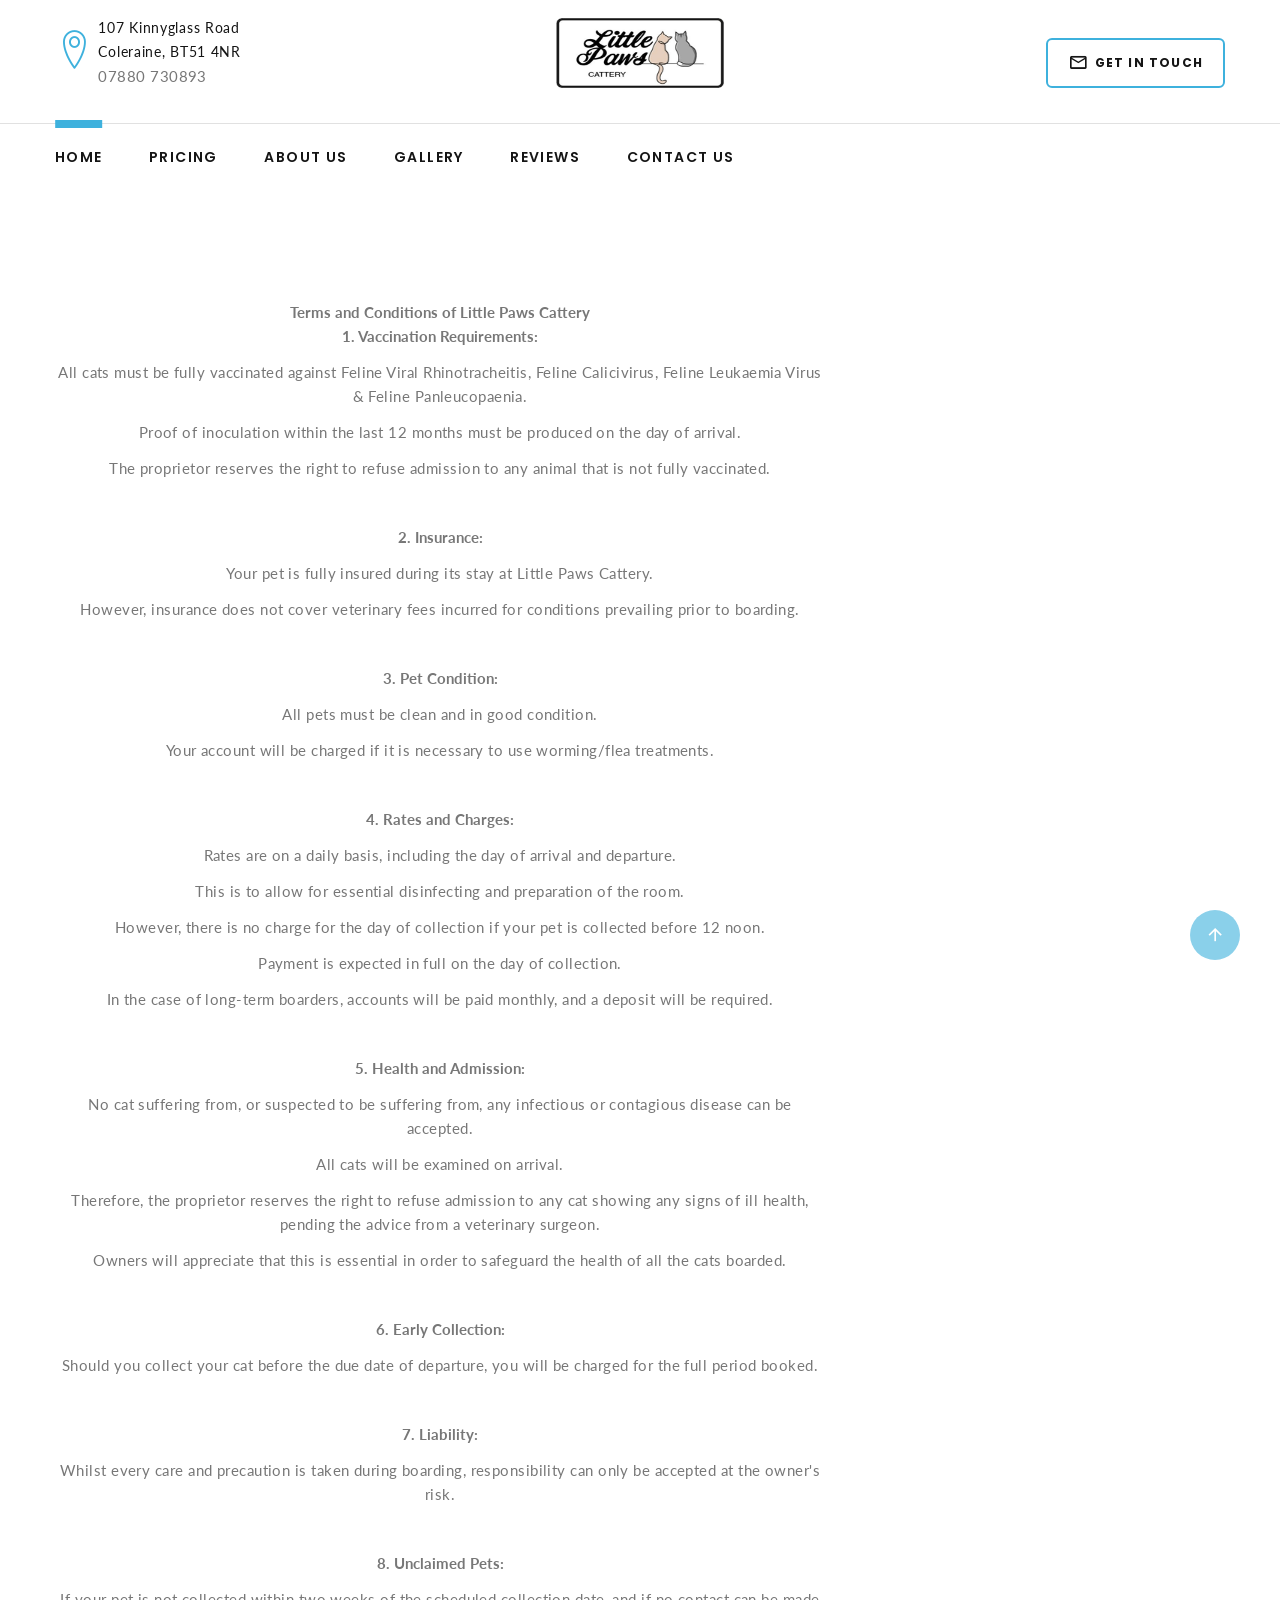
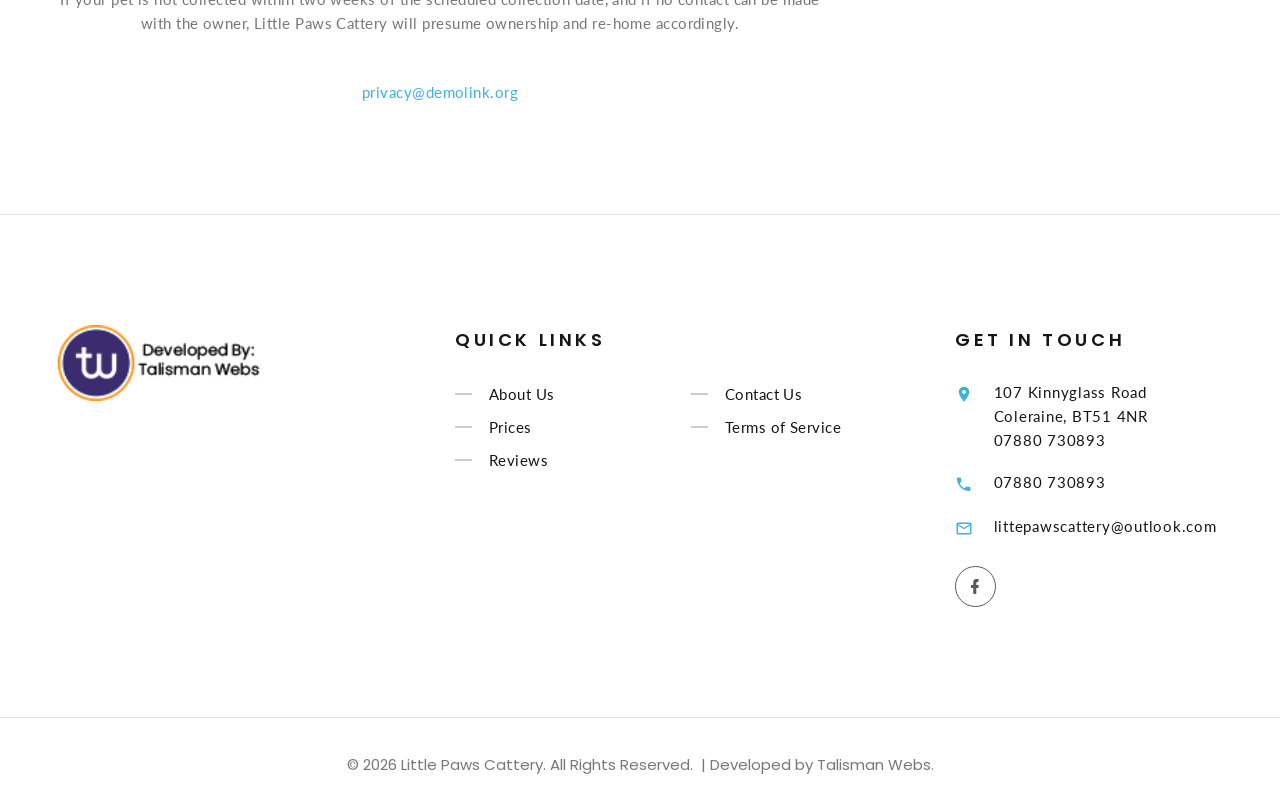
==== commit 2add041d: "Update 9.4 -Email updated in footer" ====
--- a/tos.html
+++ b/tos.html
@@ -1,6 +1,17 @@
 <!DOCTYPE html>
 <html class="wide wow-animation" lang="en">
   <head>
+    
+<!-- Google tag (gtag.js) -->
+<script async src="https://www.googletagmanager.com/gtag/js?id=G-47FEMDTP4B"></script>
+<script>
+  window.dataLayer = window.dataLayer || [];
+  function gtag(){dataLayer.push(arguments);}
+  gtag('js', new Date());
+
+  gtag('config', 'G-47FEMDTP4B');
+</script>
+
     <title>Terms of Service</title>
     <meta charset="utf-8">
     <meta name="viewport" content="width=device-width, height=device-height, initial-scale=1.0">
@@ -207,7 +218,7 @@
                   <li>
                     <div class="unit unit-spacing-sm flex-column flex-md-row">
                       <div class="unit-left"><span class="icon mdi mdi-email-outline linear-icon"></span></div>
-                      <div class="unit-body"><a href="mailto:littepawscattery@outlook.com">littepawscattery@outlook.com</a></div>
+                      <div class="unit-body"><a href="mailto:littlepawscattery@outlook.com">littepawscattery@outlook.com</a></div>
                     </div>
                   </li>
                 </ul>
